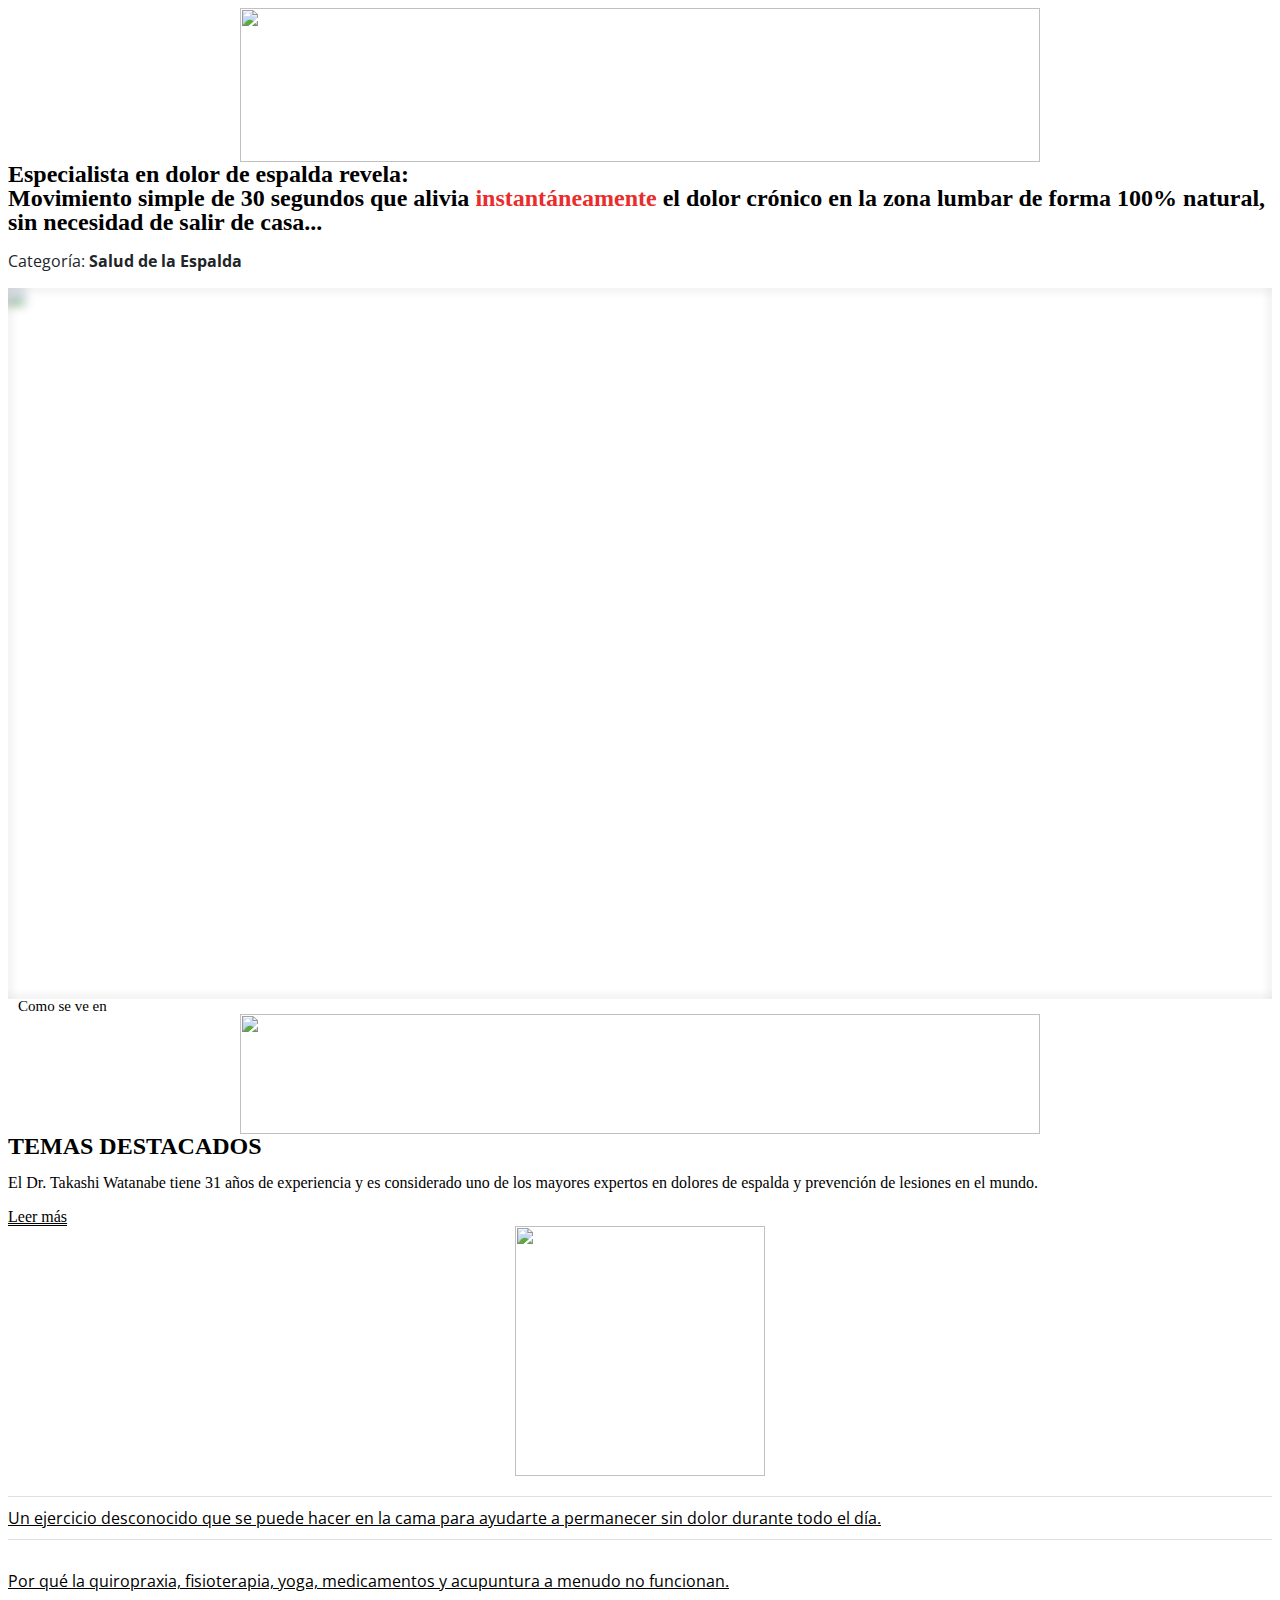
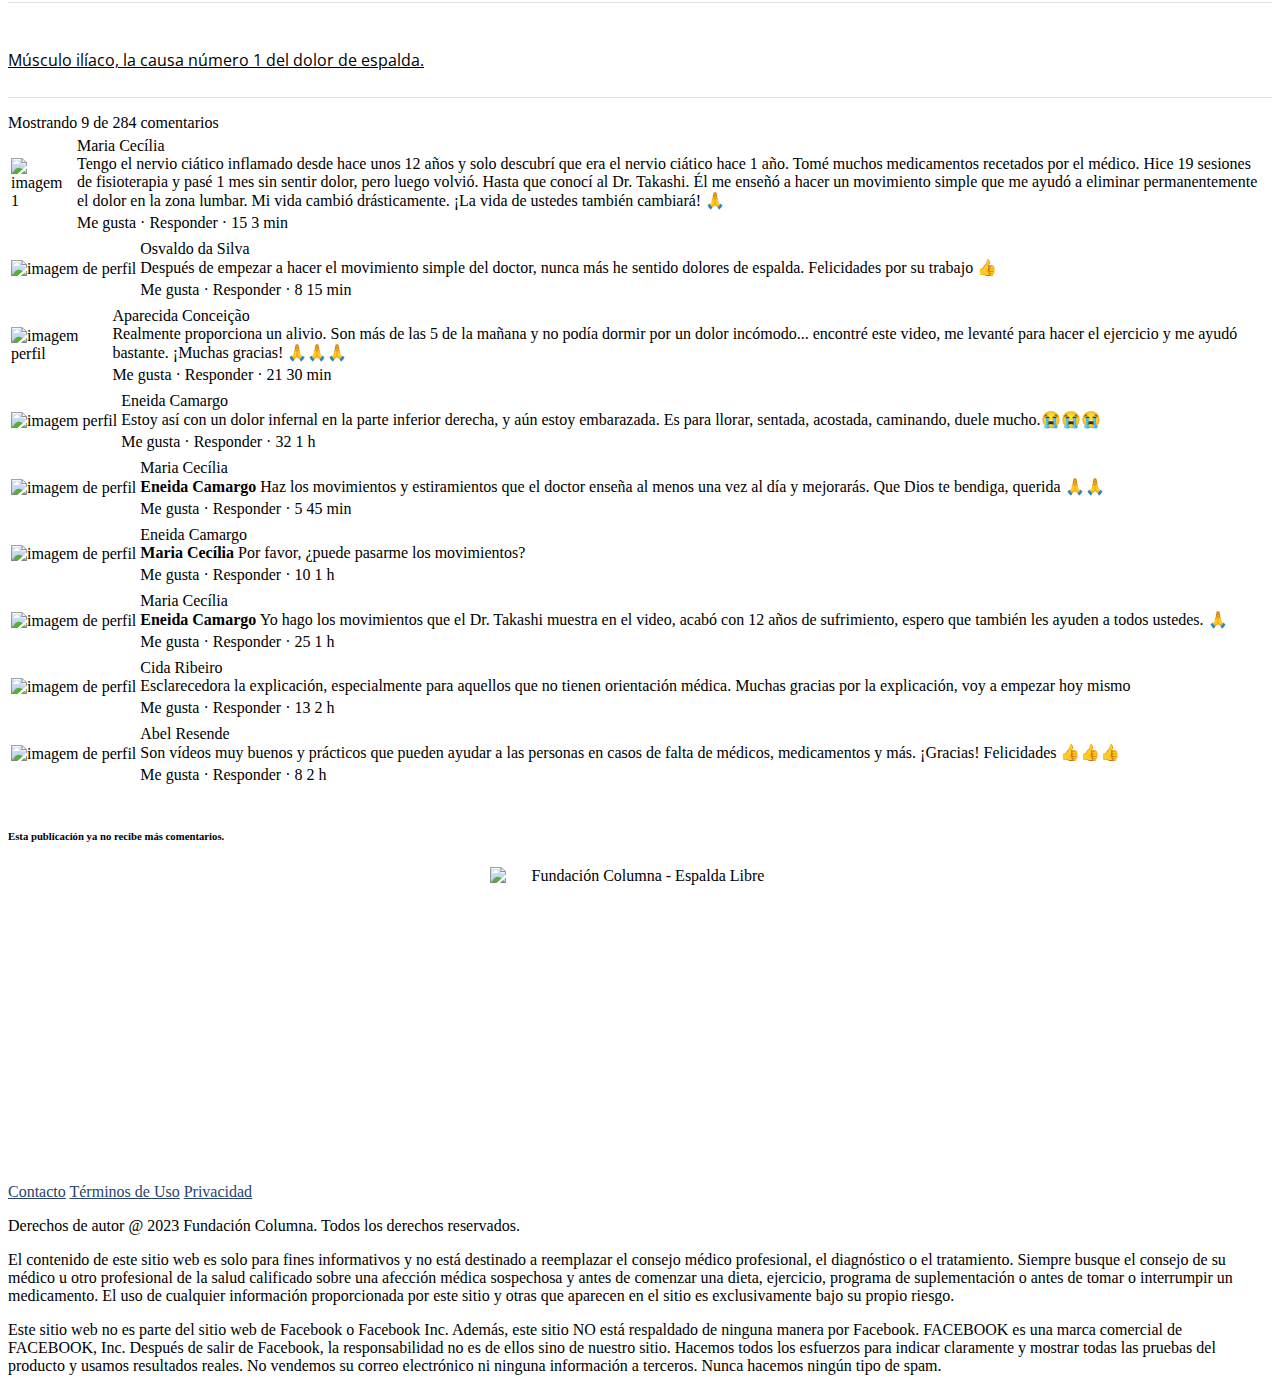
==== index.html @ f982127f "Update index.html" ====
<!DOCTYPE html>
<html lang="pt-BR">
<head>
	
	<!-- Meta Pixel Code -->
<script>
  !function(f,b,e,v,n,t,s)
  {if(f.fbq)return;n=f.fbq=function(){n.callMethod?
  n.callMethod.apply(n,arguments):n.queue.push(arguments)};
  if(!f._fbq)f._fbq=n;n.push=n;n.loaded=!0;n.version='2.0';
  n.queue=[];t=b.createElement(e);t.async=!0;
  t.src=v;s=b.getElementsByTagName(e)[0];
  s.parentNode.insertBefore(t,s)}(window, document,'script',
  'https://connect.facebook.net/en_US/fbevents.js');
  fbq('init', '266253519256606');
  fbq('track', 'PageView');
</script>
<noscript><img height="1" width="1" style="display:none"
  src="https://www.facebook.com/tr?id=997345321676891&ev=PageView&noscript=1"
/></noscript>
<!-- End Meta Pixel Code -->
	
	<meta charset="UTF-8">
		<title>Fundacion Columna &#8211; Espalda Libre</title>
<meta name='robots' content='max-image-preview:large' />
<script type='application/javascript'>console.log('PixelYourSite Free version 9.3.6');</script>
<link rel="alternate" type="application/rss+xml" title="Feed para Fundacion Columna &raquo;" href="https://fundacioncolumna.site/feed/" />
<link rel="alternate" type="application/rss+xml" title="Feed de comentários para Fundacion Columna &raquo;" href="https://fundacioncolumna.site/comments/feed/" />
<script>
window._wpemojiSettings = {"baseUrl":"https:\/\/s.w.org\/images\/core\/emoji\/14.0.0\/72x72\/","ext":".png","svgUrl":"https:\/\/s.w.org\/images\/core\/emoji\/14.0.0\/svg\/","svgExt":".svg","source":{"concatemoji":"https:\/\/fundacioncolumna.site\/wp-includes\/js\/wp-emoji-release.min.js?ver=6.2"}};
/*! This file is auto-generated */
!function(e,a,t){var n,r,o,i=a.createElement("canvas"),p=i.getContext&&i.getContext("2d");function s(e,t){p.clearRect(0,0,i.width,i.height),p.fillText(e,0,0);e=i.toDataURL();return p.clearRect(0,0,i.width,i.height),p.fillText(t,0,0),e===i.toDataURL()}function c(e){var t=a.createElement("script");t.src=e,t.defer=t.type="text/javascript",a.getElementsByTagName("head")[0].appendChild(t)}for(o=Array("flag","emoji"),t.supports={everything:!0,everythingExceptFlag:!0},r=0;r<o.length;r++)t.supports[o[r]]=function(e){if(p&&p.fillText)switch(p.textBaseline="top",p.font="600 32px Arial",e){case"flag":return s("\ud83c\udff3\ufe0f\u200d\u26a7\ufe0f","\ud83c\udff3\ufe0f\u200b\u26a7\ufe0f")?!1:!s("\ud83c\uddfa\ud83c\uddf3","\ud83c\uddfa\u200b\ud83c\uddf3")&&!s("\ud83c\udff4\udb40\udc67\udb40\udc62\udb40\udc65\udb40\udc6e\udb40\udc67\udb40\udc7f","\ud83c\udff4\u200b\udb40\udc67\u200b\udb40\udc62\u200b\udb40\udc65\u200b\udb40\udc6e\u200b\udb40\udc67\u200b\udb40\udc7f");case"emoji":return!s("\ud83e\udef1\ud83c\udffb\u200d\ud83e\udef2\ud83c\udfff","\ud83e\udef1\ud83c\udffb\u200b\ud83e\udef2\ud83c\udfff")}return!1}(o[r]),t.supports.everything=t.supports.everything&&t.supports[o[r]],"flag"!==o[r]&&(t.supports.everythingExceptFlag=t.supports.everythingExceptFlag&&t.supports[o[r]]);t.supports.everythingExceptFlag=t.supports.everythingExceptFlag&&!t.supports.flag,t.DOMReady=!1,t.readyCallback=function(){t.DOMReady=!0},t.supports.everything||(n=function(){t.readyCallback()},a.addEventListener?(a.addEventListener("DOMContentLoaded",n,!1),e.addEventListener("load",n,!1)):(e.attachEvent("onload",n),a.attachEvent("onreadystatechange",function(){"complete"===a.readyState&&t.readyCallback()})),(e=t.source||{}).concatemoji?c(e.concatemoji):e.wpemoji&&e.twemoji&&(c(e.twemoji),c(e.wpemoji)))}(window,document,window._wpemojiSettings);
</script>
<style>
img.wp-smiley,
img.emoji {
	display: inline !important;
	border: none !important;
	box-shadow: none !important;
	height: 1em !important;
	width: 1em !important;
	margin: 0 0.07em !important;
	vertical-align: -0.1em !important;
	background: none !important;
	padding: 0 !important;
}
</style>
	<link rel='stylesheet' id='wp-block-library-css' href='https://fundacioncolumna.site/wp-includes/css/dist/block-library/style.min.css?ver=6.2' media='all' />
<link rel='stylesheet' id='classic-theme-styles-css' href='https://fundacioncolumna.site/wp-includes/css/classic-themes.min.css?ver=6.2' media='all' />
<style id='global-styles-inline-css'>
body{--wp--preset--color--black: #000000;--wp--preset--color--cyan-bluish-gray: #abb8c3;--wp--preset--color--white: #ffffff;--wp--preset--color--pale-pink: #f78da7;--wp--preset--color--vivid-red: #cf2e2e;--wp--preset--color--luminous-vivid-orange: #ff6900;--wp--preset--color--luminous-vivid-amber: #fcb900;--wp--preset--color--light-green-cyan: #7bdcb5;--wp--preset--color--vivid-green-cyan: #00d084;--wp--preset--color--pale-cyan-blue: #8ed1fc;--wp--preset--color--vivid-cyan-blue: #0693e3;--wp--preset--color--vivid-purple: #9b51e0;--wp--preset--gradient--vivid-cyan-blue-to-vivid-purple: linear-gradient(135deg,rgba(6,147,227,1) 0%,rgb(155,81,224) 100%);--wp--preset--gradient--light-green-cyan-to-vivid-green-cyan: linear-gradient(135deg,rgb(122,220,180) 0%,rgb(0,208,130) 100%);--wp--preset--gradient--luminous-vivid-amber-to-luminous-vivid-orange: linear-gradient(135deg,rgba(252,185,0,1) 0%,rgba(255,105,0,1) 100%);--wp--preset--gradient--luminous-vivid-orange-to-vivid-red: linear-gradient(135deg,rgba(255,105,0,1) 0%,rgb(207,46,46) 100%);--wp--preset--gradient--very-light-gray-to-cyan-bluish-gray: linear-gradient(135deg,rgb(238,238,238) 0%,rgb(169,184,195) 100%);--wp--preset--gradient--cool-to-warm-spectrum: linear-gradient(135deg,rgb(74,234,220) 0%,rgb(151,120,209) 20%,rgb(207,42,186) 40%,rgb(238,44,130) 60%,rgb(251,105,98) 80%,rgb(254,248,76) 100%);--wp--preset--gradient--blush-light-purple: linear-gradient(135deg,rgb(255,206,236) 0%,rgb(152,150,240) 100%);--wp--preset--gradient--blush-bordeaux: linear-gradient(135deg,rgb(254,205,165) 0%,rgb(254,45,45) 50%,rgb(107,0,62) 100%);--wp--preset--gradient--luminous-dusk: linear-gradient(135deg,rgb(255,203,112) 0%,rgb(199,81,192) 50%,rgb(65,88,208) 100%);--wp--preset--gradient--pale-ocean: linear-gradient(135deg,rgb(255,245,203) 0%,rgb(182,227,212) 50%,rgb(51,167,181) 100%);--wp--preset--gradient--electric-grass: linear-gradient(135deg,rgb(202,248,128) 0%,rgb(113,206,126) 100%);--wp--preset--gradient--midnight: linear-gradient(135deg,rgb(2,3,129) 0%,rgb(40,116,252) 100%);--wp--preset--duotone--dark-grayscale: url('#wp-duotone-dark-grayscale');--wp--preset--duotone--grayscale: url('#wp-duotone-grayscale');--wp--preset--duotone--purple-yellow: url('#wp-duotone-purple-yellow');--wp--preset--duotone--blue-red: url('#wp-duotone-blue-red');--wp--preset--duotone--midnight: url('#wp-duotone-midnight');--wp--preset--duotone--magenta-yellow: url('#wp-duotone-magenta-yellow');--wp--preset--duotone--purple-green: url('#wp-duotone-purple-green');--wp--preset--duotone--blue-orange: url('#wp-duotone-blue-orange');--wp--preset--font-size--small: 13px;--wp--preset--font-size--medium: 20px;--wp--preset--font-size--large: 36px;--wp--preset--font-size--x-large: 42px;--wp--preset--spacing--20: 0.44rem;--wp--preset--spacing--30: 0.67rem;--wp--preset--spacing--40: 1rem;--wp--preset--spacing--50: 1.5rem;--wp--preset--spacing--60: 2.25rem;--wp--preset--spacing--70: 3.38rem;--wp--preset--spacing--80: 5.06rem;--wp--preset--shadow--natural: 6px 6px 9px rgba(0, 0, 0, 0.2);--wp--preset--shadow--deep: 12px 12px 50px rgba(0, 0, 0, 0.4);--wp--preset--shadow--sharp: 6px 6px 0px rgba(0, 0, 0, 0.2);--wp--preset--shadow--outlined: 6px 6px 0px -3px rgba(255, 255, 255, 1), 6px 6px rgba(0, 0, 0, 1);--wp--preset--shadow--crisp: 6px 6px 0px rgba(0, 0, 0, 1);}:where(.is-layout-flex){gap: 0.5em;}body .is-layout-flow > .alignleft{float: left;margin-inline-start: 0;margin-inline-end: 2em;}body .is-layout-flow > .alignright{float: right;margin-inline-start: 2em;margin-inline-end: 0;}body .is-layout-flow > .aligncenter{margin-left: auto !important;margin-right: auto !important;}body .is-layout-constrained > .alignleft{float: left;margin-inline-start: 0;margin-inline-end: 2em;}body .is-layout-constrained > .alignright{float: right;margin-inline-start: 2em;margin-inline-end: 0;}body .is-layout-constrained > .aligncenter{margin-left: auto !important;margin-right: auto !important;}body .is-layout-constrained > :where(:not(.alignleft):not(.alignright):not(.alignfull)){max-width: var(--wp--style--global--content-size);margin-left: auto !important;margin-right: auto !important;}body .is-layout-constrained > .alignwide{max-width: var(--wp--style--global--wide-size);}body .is-layout-flex{display: flex;}body .is-layout-flex{flex-wrap: wrap;align-items: center;}body .is-layout-flex > *{margin: 0;}:where(.wp-block-columns.is-layout-flex){gap: 2em;}.has-black-color{color: var(--wp--preset--color--black) !important;}.has-cyan-bluish-gray-color{color: var(--wp--preset--color--cyan-bluish-gray) !important;}.has-white-color{color: var(--wp--preset--color--white) !important;}.has-pale-pink-color{color: var(--wp--preset--color--pale-pink) !important;}.has-vivid-red-color{color: var(--wp--preset--color--vivid-red) !important;}.has-luminous-vivid-orange-color{color: var(--wp--preset--color--luminous-vivid-orange) !important;}.has-luminous-vivid-amber-color{color: var(--wp--preset--color--luminous-vivid-amber) !important;}.has-light-green-cyan-color{color: var(--wp--preset--color--light-green-cyan) !important;}.has-vivid-green-cyan-color{color: var(--wp--preset--color--vivid-green-cyan) !important;}.has-pale-cyan-blue-color{color: var(--wp--preset--color--pale-cyan-blue) !important;}.has-vivid-cyan-blue-color{color: var(--wp--preset--color--vivid-cyan-blue) !important;}.has-vivid-purple-color{color: var(--wp--preset--color--vivid-purple) !important;}.has-black-background-color{background-color: var(--wp--preset--color--black) !important;}.has-cyan-bluish-gray-background-color{background-color: var(--wp--preset--color--cyan-bluish-gray) !important;}.has-white-background-color{background-color: var(--wp--preset--color--white) !important;}.has-pale-pink-background-color{background-color: var(--wp--preset--color--pale-pink) !important;}.has-vivid-red-background-color{background-color: var(--wp--preset--color--vivid-red) !important;}.has-luminous-vivid-orange-background-color{background-color: var(--wp--preset--color--luminous-vivid-orange) !important;}.has-luminous-vivid-amber-background-color{background-color: var(--wp--preset--color--luminous-vivid-amber) !important;}.has-light-green-cyan-background-color{background-color: var(--wp--preset--color--light-green-cyan) !important;}.has-vivid-green-cyan-background-color{background-color: var(--wp--preset--color--vivid-green-cyan) !important;}.has-pale-cyan-blue-background-color{background-color: var(--wp--preset--color--pale-cyan-blue) !important;}.has-vivid-cyan-blue-background-color{background-color: var(--wp--preset--color--vivid-cyan-blue) !important;}.has-vivid-purple-background-color{background-color: var(--wp--preset--color--vivid-purple) !important;}.has-black-border-color{border-color: var(--wp--preset--color--black) !important;}.has-cyan-bluish-gray-border-color{border-color: var(--wp--preset--color--cyan-bluish-gray) !important;}.has-white-border-color{border-color: var(--wp--preset--color--white) !important;}.has-pale-pink-border-color{border-color: var(--wp--preset--color--pale-pink) !important;}.has-vivid-red-border-color{border-color: var(--wp--preset--color--vivid-red) !important;}.has-luminous-vivid-orange-border-color{border-color: var(--wp--preset--color--luminous-vivid-orange) !important;}.has-luminous-vivid-amber-border-color{border-color: var(--wp--preset--color--luminous-vivid-amber) !important;}.has-light-green-cyan-border-color{border-color: var(--wp--preset--color--light-green-cyan) !important;}.has-vivid-green-cyan-border-color{border-color: var(--wp--preset--color--vivid-green-cyan) !important;}.has-pale-cyan-blue-border-color{border-color: var(--wp--preset--color--pale-cyan-blue) !important;}.has-vivid-cyan-blue-border-color{border-color: var(--wp--preset--color--vivid-cyan-blue) !important;}.has-vivid-purple-border-color{border-color: var(--wp--preset--color--vivid-purple) !important;}.has-vivid-cyan-blue-to-vivid-purple-gradient-background{background: var(--wp--preset--gradient--vivid-cyan-blue-to-vivid-purple) !important;}.has-light-green-cyan-to-vivid-green-cyan-gradient-background{background: var(--wp--preset--gradient--light-green-cyan-to-vivid-green-cyan) !important;}.has-luminous-vivid-amber-to-luminous-vivid-orange-gradient-background{background: var(--wp--preset--gradient--luminous-vivid-amber-to-luminous-vivid-orange) !important;}.has-luminous-vivid-orange-to-vivid-red-gradient-background{background: var(--wp--preset--gradient--luminous-vivid-orange-to-vivid-red) !important;}.has-very-light-gray-to-cyan-bluish-gray-gradient-background{background: var(--wp--preset--gradient--very-light-gray-to-cyan-bluish-gray) !important;}.has-cool-to-warm-spectrum-gradient-background{background: var(--wp--preset--gradient--cool-to-warm-spectrum) !important;}.has-blush-light-purple-gradient-background{background: var(--wp--preset--gradient--blush-light-purple) !important;}.has-blush-bordeaux-gradient-background{background: var(--wp--preset--gradient--blush-bordeaux) !important;}.has-luminous-dusk-gradient-background{background: var(--wp--preset--gradient--luminous-dusk) !important;}.has-pale-ocean-gradient-background{background: var(--wp--preset--gradient--pale-ocean) !important;}.has-electric-grass-gradient-background{background: var(--wp--preset--gradient--electric-grass) !important;}.has-midnight-gradient-background{background: var(--wp--preset--gradient--midnight) !important;}.has-small-font-size{font-size: var(--wp--preset--font-size--small) !important;}.has-medium-font-size{font-size: var(--wp--preset--font-size--medium) !important;}.has-large-font-size{font-size: var(--wp--preset--font-size--large) !important;}.has-x-large-font-size{font-size: var(--wp--preset--font-size--x-large) !important;}
.wp-block-navigation a:where(:not(.wp-element-button)){color: inherit;}
:where(.wp-block-columns.is-layout-flex){gap: 2em;}
.wp-block-pullquote{font-size: 1.5em;line-height: 1.6;}
</style>
<link rel='stylesheet' id='hello-elementor-css' href='https://fundacioncolumna.site/wp-content/themes/hello-elementor/style.min.css?ver=2.7.1' media='all' />
<link rel='stylesheet' id='hello-elementor-theme-style-css' href='https://fundacioncolumna.site/wp-content/themes/hello-elementor/theme.min.css?ver=2.7.1' media='all' />
<link rel='stylesheet' id='elementor-frontend-css' href='https://fundacioncolumna.site/wp-content/plugins/elementor/assets/css/frontend-lite.min.css?ver=3.12.2' media='all' />
<link rel='stylesheet' id='elementor-post-4-css' href='https://fundacioncolumna.site/wp-content/uploads/elementor/css/post-4.css?ver=1682363270' media='all' />
<link data-minify="1" rel='stylesheet' id='elementor-icons-css' href='https://fundacioncolumna.site/wp-content/cache/min/1/wp-content/plugins/elementor/assets/lib/eicons/css/elementor-icons.min.css?ver=1683383417' media='all' />
<link data-minify="1" rel='stylesheet' id='swiper-css' href='https://fundacioncolumna.site/wp-content/cache/min/1/wp-content/plugins/elementor/assets/lib/swiper/v8/css/swiper.min.css?ver=1683383417' media='all' />
<link rel='stylesheet' id='elementor-pro-css' href='https://fundacioncolumna.site/wp-content/plugins/elementor-pro/assets/css/frontend-lite.min.css?ver=3.7.5' media='all' />
<link rel='stylesheet' id='elementor-global-css' href='https://fundacioncolumna.site/wp-content/uploads/elementor/css/global.css?ver=1682363271' media='all' />
<link rel='stylesheet' id='elementor-post-75-css' href='https://fundacioncolumna.site/wp-content/uploads/elementor/css/post-75.css?ver=1683198271' media='all' />
<link rel='stylesheet' id='google-fonts-1-css' href='https://fonts.googleapis.com/css?family=Roboto%3A100%2C100italic%2C200%2C200italic%2C300%2C300italic%2C400%2C400italic%2C500%2C500italic%2C600%2C600italic%2C700%2C700italic%2C800%2C800italic%2C900%2C900italic%7CRoboto+Slab%3A100%2C100italic%2C200%2C200italic%2C300%2C300italic%2C400%2C400italic%2C500%2C500italic%2C600%2C600italic%2C700%2C700italic%2C800%2C800italic%2C900%2C900italic%7CSofia+Sans+Condensed%3A100%2C100italic%2C200%2C200italic%2C300%2C300italic%2C400%2C400italic%2C500%2C500italic%2C600%2C600italic%2C700%2C700italic%2C800%2C800italic%2C900%2C900italic%7COpen+Sans%3A100%2C100italic%2C200%2C200italic%2C300%2C300italic%2C400%2C400italic%2C500%2C500italic%2C600%2C600italic%2C700%2C700italic%2C800%2C800italic%2C900%2C900italic&#038;display=swap&#038;ver=6.2' media='all' />
<link rel="preconnect" href="https://fonts.gstatic.com/" crossorigin><script src='https://fundacioncolumna.site/wp-includes/js/jquery/jquery.min.js?ver=3.6.3' id='jquery-core-js'></script>
<script src='https://fundacioncolumna.site/wp-includes/js/jquery/jquery-migrate.min.js?ver=3.4.0' id='jquery-migrate-js'></script>
<script src='https://fundacioncolumna.site/wp-content/plugins/pixelyoursite/dist/scripts/jquery.bind-first-0.2.3.min.js?ver=6.2' id='jquery-bind-first-js'></script>
<script src='https://fundacioncolumna.site/wp-content/plugins/pixelyoursite/dist/scripts/js.cookie-2.1.3.min.js?ver=2.1.3' id='js-cookie-pys-js'></script>
<script id='pys-js-extra'>
	
</script>
<script src='https://fundacioncolumna.site/wp-content/plugins/pixelyoursite/dist/scripts/public.js?ver=9.3.6' id='pys-js'></script>
<link rel="https://api.w.org/" href="https://fundacioncolumna.site/wp-json/" /><link rel="alternate" type="application/json" href="https://fundacioncolumna.site/wp-json/wp/v2/pages/75" /><link rel="EditURI" type="application/rsd+xml" title="RSD" href="https://fundacioncolumna.site/xmlrpc.php?rsd" />
<link rel="wlwmanifest" type="application/wlwmanifest+xml" href="https://fundacioncolumna.site/wp-includes/wlwmanifest.xml" />
<meta name="generator" content="WordPress 6.2" />
<link rel="canonical" href="https://fundacioncolumna.site/" />
<link rel='shortlink' href='https://fundacioncolumna.site/' />
<link rel="alternate" type="application/json+oembed" href="https://fundacioncolumna.site/wp-json/oembed/1.0/embed?url=https%3A%2F%2Ffundacioncolumna.site%2F" />
<link rel="alternate" type="text/xml+oembed" href="https://fundacioncolumna.site/wp-json/oembed/1.0/embed?url=https%3A%2F%2Ffundacioncolumna.site%2F&#038;format=xml" />
<script>
	function expand(param) {
		param.style.display = (param.style.display == "none") ? "block" : "none";
	}
	function read_toggle(id, more, less) {
		el = document.getElementById("readlink" + id);
		el.innerHTML = (el.innerHTML == more) ? less : more;
		expand(document.getElementById("read" + id));
	}
	</script><meta name="generator" content="Elementor 3.12.2; features: e_dom_optimization, e_optimized_assets_loading, e_optimized_css_loading, a11y_improvements, additional_custom_breakpoints; settings: css_print_method-external, google_font-enabled, font_display-swap">
<link rel="icon" href="https://fundacioncolumna.site/wp-content/uploads/2023/04/Espalda-Libre-Fundacion-Columna-150x150.png" sizes="32x32" />
<link rel="icon" href="https://fundacioncolumna.site/wp-content/uploads/2023/04/Espalda-Libre-Fundacion-Columna.png" sizes="192x192" />
<link rel="apple-touch-icon" href="https://fundacioncolumna.site/wp-content/uploads/2023/04/Espalda-Libre-Fundacion-Columna.png" />
<meta name="msapplication-TileImage" content="https://fundacioncolumna.site/wp-content/uploads/2023/04/Espalda-Libre-Fundacion-Columna.png" />
<style type="text/css">

*[id^='readlink'] {
 font-weight: normal;
 color: #000000;
 background: #ffffff;
 padding: 0px;
 border-bottom: 1px solid #000000;
 -webkit-box-shadow: none !important;
 box-shadow: none !important;
 -webkit-transition: none !important;
}

*[id^='readlink']:hover {
 font-weight: normal;
 color: #191919;
 padding: 0px;
 border-bottom: 1px solid #000000;
}

*[id^='readlink']:focus {
 outline: none;
 color: #000000;
}

</style>
	<meta name="viewport" content="width=device-width, initial-scale=1.0, viewport-fit=cover" /></head>
<body data-rsssl=1 class="home page-template page-template-elementor_canvas page page-id-75 wp-custom-logo elementor-default elementor-template-canvas elementor-kit-4 elementor-page elementor-page-75">
	<svg xmlns="http://www.w3.org/2000/svg" viewBox="0 0 0 0" width="0" height="0" focusable="false" role="none" style="visibility: hidden; position: absolute; left: -9999px; overflow: hidden;" ><defs><filter id="wp-duotone-dark-grayscale"><feColorMatrix color-interpolation-filters="sRGB" type="matrix" values=" .299 .587 .114 0 0 .299 .587 .114 0 0 .299 .587 .114 0 0 .299 .587 .114 0 0 " /><feComponentTransfer color-interpolation-filters="sRGB" ><feFuncR type="table" tableValues="0 0.49803921568627" /><feFuncG type="table" tableValues="0 0.49803921568627" /><feFuncB type="table" tableValues="0 0.49803921568627" /><feFuncA type="table" tableValues="1 1" /></feComponentTransfer><feComposite in2="SourceGraphic" operator="in" /></filter></defs></svg><svg xmlns="http://www.w3.org/2000/svg" viewBox="0 0 0 0" width="0" height="0" focusable="false" role="none" style="visibility: hidden; position: absolute; left: -9999px; overflow: hidden;" ><defs><filter id="wp-duotone-grayscale"><feColorMatrix color-interpolation-filters="sRGB" type="matrix" values=" .299 .587 .114 0 0 .299 .587 .114 0 0 .299 .587 .114 0 0 .299 .587 .114 0 0 " /><feComponentTransfer color-interpolation-filters="sRGB" ><feFuncR type="table" tableValues="0 1" /><feFuncG type="table" tableValues="0 1" /><feFuncB type="table" tableValues="0 1" /><feFuncA type="table" tableValues="1 1" /></feComponentTransfer><feComposite in2="SourceGraphic" operator="in" /></filter></defs></svg><svg xmlns="http://www.w3.org/2000/svg" viewBox="0 0 0 0" width="0" height="0" focusable="false" role="none" style="visibility: hidden; position: absolute; left: -9999px; overflow: hidden;" ><defs><filter id="wp-duotone-purple-yellow"><feColorMatrix color-interpolation-filters="sRGB" type="matrix" values=" .299 .587 .114 0 0 .299 .587 .114 0 0 .299 .587 .114 0 0 .299 .587 .114 0 0 " /><feComponentTransfer color-interpolation-filters="sRGB" ><feFuncR type="table" tableValues="0.54901960784314 0.98823529411765" /><feFuncG type="table" tableValues="0 1" /><feFuncB type="table" tableValues="0.71764705882353 0.25490196078431" /><feFuncA type="table" tableValues="1 1" /></feComponentTransfer><feComposite in2="SourceGraphic" operator="in" /></filter></defs></svg><svg xmlns="http://www.w3.org/2000/svg" viewBox="0 0 0 0" width="0" height="0" focusable="false" role="none" style="visibility: hidden; position: absolute; left: -9999px; overflow: hidden;" ><defs><filter id="wp-duotone-blue-red"><feColorMatrix color-interpolation-filters="sRGB" type="matrix" values=" .299 .587 .114 0 0 .299 .587 .114 0 0 .299 .587 .114 0 0 .299 .587 .114 0 0 " /><feComponentTransfer color-interpolation-filters="sRGB" ><feFuncR type="table" tableValues="0 1" /><feFuncG type="table" tableValues="0 0.27843137254902" /><feFuncB type="table" tableValues="0.5921568627451 0.27843137254902" /><feFuncA type="table" tableValues="1 1" /></feComponentTransfer><feComposite in2="SourceGraphic" operator="in" /></filter></defs></svg><svg xmlns="http://www.w3.org/2000/svg" viewBox="0 0 0 0" width="0" height="0" focusable="false" role="none" style="visibility: hidden; position: absolute; left: -9999px; overflow: hidden;" ><defs><filter id="wp-duotone-midnight"><feColorMatrix color-interpolation-filters="sRGB" type="matrix" values=" .299 .587 .114 0 0 .299 .587 .114 0 0 .299 .587 .114 0 0 .299 .587 .114 0 0 " /><feComponentTransfer color-interpolation-filters="sRGB" ><feFuncR type="table" tableValues="0 0" /><feFuncG type="table" tableValues="0 0.64705882352941" /><feFuncB type="table" tableValues="0 1" /><feFuncA type="table" tableValues="1 1" /></feComponentTransfer><feComposite in2="SourceGraphic" operator="in" /></filter></defs></svg><svg xmlns="http://www.w3.org/2000/svg" viewBox="0 0 0 0" width="0" height="0" focusable="false" role="none" style="visibility: hidden; position: absolute; left: -9999px; overflow: hidden;" ><defs><filter id="wp-duotone-magenta-yellow"><feColorMatrix color-interpolation-filters="sRGB" type="matrix" values=" .299 .587 .114 0 0 .299 .587 .114 0 0 .299 .587 .114 0 0 .299 .587 .114 0 0 " /><feComponentTransfer color-interpolation-filters="sRGB" ><feFuncR type="table" tableValues="0.78039215686275 1" /><feFuncG type="table" tableValues="0 0.94901960784314" /><feFuncB type="table" tableValues="0.35294117647059 0.47058823529412" /><feFuncA type="table" tableValues="1 1" /></feComponentTransfer><feComposite in2="SourceGraphic" operator="in" /></filter></defs></svg><svg xmlns="http://www.w3.org/2000/svg" viewBox="0 0 0 0" width="0" height="0" focusable="false" role="none" style="visibility: hidden; position: absolute; left: -9999px; overflow: hidden;" ><defs><filter id="wp-duotone-purple-green"><feColorMatrix color-interpolation-filters="sRGB" type="matrix" values=" .299 .587 .114 0 0 .299 .587 .114 0 0 .299 .587 .114 0 0 .299 .587 .114 0 0 " /><feComponentTransfer color-interpolation-filters="sRGB" ><feFuncR type="table" tableValues="0.65098039215686 0.40392156862745" /><feFuncG type="table" tableValues="0 1" /><feFuncB type="table" tableValues="0.44705882352941 0.4" /><feFuncA type="table" tableValues="1 1" /></feComponentTransfer><feComposite in2="SourceGraphic" operator="in" /></filter></defs></svg><svg xmlns="http://www.w3.org/2000/svg" viewBox="0 0 0 0" width="0" height="0" focusable="false" role="none" style="visibility: hidden; position: absolute; left: -9999px; overflow: hidden;" ><defs><filter id="wp-duotone-blue-orange"><feColorMatrix color-interpolation-filters="sRGB" type="matrix" values=" .299 .587 .114 0 0 .299 .587 .114 0 0 .299 .587 .114 0 0 .299 .587 .114 0 0 " /><feComponentTransfer color-interpolation-filters="sRGB" ><feFuncR type="table" tableValues="0.098039215686275 1" /><feFuncG type="table" tableValues="0 0.66274509803922" /><feFuncB type="table" tableValues="0.84705882352941 0.41960784313725" /><feFuncA type="table" tableValues="1 1" /></feComponentTransfer><feComposite in2="SourceGraphic" operator="in" /></filter></defs></svg>		<div data-elementor-type="wp-page" data-elementor-id="75" class="elementor elementor-75">
									<section class="elementor-section elementor-top-section elementor-element elementor-element-3f40f321 elementor-section-boxed elementor-section-height-default elementor-section-height-default" data-id="3f40f321" data-element_type="section" data-settings="{&quot;background_background&quot;:&quot;classic&quot;,&quot;sticky&quot;:&quot;top&quot;,&quot;sticky_on&quot;:[&quot;desktop&quot;,&quot;tablet&quot;,&quot;mobile&quot;],&quot;sticky_offset&quot;:0,&quot;sticky_effects_offset&quot;:0}">
						<div class="elementor-container elementor-column-gap-default">
					<div class="elementor-column elementor-col-100 elementor-top-column elementor-element elementor-element-4ec5fe04" data-id="4ec5fe04" data-element_type="column">
			<div class="elementor-widget-wrap elementor-element-populated">
								<div class="elementor-element elementor-element-52085bce elementor-widget elementor-widget-image" data-id="52085bce" data-element_type="widget" data-widget_type="image.default">
				<div class="elementor-widget-container">
			<style>/*! elementor - v3.12.2 - 23-04-2023 */
.elementor-widget-image{text-align:center}.elementor-widget-image a{display:inline-block}.elementor-widget-image a img[src$=".svg"]{width:48px}.elementor-widget-image img{vertical-align:middle;display:inline-block}</style>												<img decoding="async" width="800" height="154" src="https://fundacioncolumna.site/wp-content/uploads/2023/04/Espalda-libre-_2000-×-385-px_-_1_-1024x197.webp" class="attachment-large size-large wp-image-104" alt="" loading="lazy" srcset="https://fundacioncolumna.site/wp-content/uploads/2023/04/Espalda-libre-_2000-×-385-px_-_1_-1024x197.webp 1024w, https://fundacioncolumna.site/wp-content/uploads/2023/04/Espalda-libre-_2000-×-385-px_-_1_-300x58.webp 300w, https://fundacioncolumna.site/wp-content/uploads/2023/04/Espalda-libre-_2000-×-385-px_-_1_-768x148.webp 768w, https://fundacioncolumna.site/wp-content/uploads/2023/04/Espalda-libre-_2000-×-385-px_-_1_-1536x296.webp 1536w, https://fundacioncolumna.site/wp-content/uploads/2023/04/Espalda-libre-_2000-×-385-px_-_1_.webp 2000w" sizes="(max-width: 800px) 100vw, 800px" />															</div>
				</div>
					</div>
		</div>
							</div>
		</section>
				<section class="elementor-section elementor-top-section elementor-element elementor-element-643b943f elementor-section-boxed elementor-section-height-default elementor-section-height-default" data-id="643b943f" data-element_type="section" data-settings="{&quot;background_background&quot;:&quot;classic&quot;}">
						<div class="elementor-container elementor-column-gap-default">
					<div class="elementor-column elementor-col-66 elementor-top-column elementor-element elementor-element-6e1f7dbf" data-id="6e1f7dbf" data-element_type="column">
			<div class="elementor-widget-wrap elementor-element-populated">
								<div class="elementor-element elementor-element-337eaff1 elementor-widget elementor-widget-heading" data-id="337eaff1" data-element_type="widget" data-widget_type="heading.default">
				<div class="elementor-widget-container">
			<style>/*! elementor - v3.12.2 - 23-04-2023 */
.elementor-heading-title{padding:0;margin:0;line-height:1}.elementor-widget-heading .elementor-heading-title[class*=elementor-size-]>a{color:inherit;font-size:inherit;line-height:inherit}.elementor-widget-heading .elementor-heading-title.elementor-size-small{font-size:15px}.elementor-widget-heading .elementor-heading-title.elementor-size-medium{font-size:19px}.elementor-widget-heading .elementor-heading-title.elementor-size-large{font-size:29px}.elementor-widget-heading .elementor-heading-title.elementor-size-xl{font-size:39px}.elementor-widget-heading .elementor-heading-title.elementor-size-xxl{font-size:59px}</style><h2 class="elementor-heading-title elementor-size-default">Especialista en dolor de espalda revela:




</h2>		</div>
				</div>
				<div class="elementor-element elementor-element-6d9d92bb elementor-widget elementor-widget-heading" data-id="6d9d92bb" data-element_type="widget" data-widget_type="heading.default">
				<div class="elementor-widget-container">
			<h2 class="elementor-heading-title elementor-size-default">Movimiento simple de 30 segundos que alivia <font color="#EA2C2C">instantáneamente</font> el dolor crónico en la zona lumbar de forma 100% natural, sin necesidad de salir de casa...



</h2>		</div>
				</div>
				<div class="elementor-element elementor-element-5760d36e elementor-widget elementor-widget-text-editor" data-id="5760d36e" data-element_type="widget" data-widget_type="text-editor.default">
				<div class="elementor-widget-container">
			<style>/*! elementor - v3.12.2 - 23-04-2023 */
.elementor-widget-text-editor.elementor-drop-cap-view-stacked .elementor-drop-cap{background-color:#69727d;color:#fff}.elementor-widget-text-editor.elementor-drop-cap-view-framed .elementor-drop-cap{color:#69727d;border:3px solid;background-color:transparent}.elementor-widget-text-editor:not(.elementor-drop-cap-view-default) .elementor-drop-cap{margin-top:8px}.elementor-widget-text-editor:not(.elementor-drop-cap-view-default) .elementor-drop-cap-letter{width:1em;height:1em}.elementor-widget-text-editor .elementor-drop-cap{float:left;text-align:center;line-height:1;font-size:50px}.elementor-widget-text-editor .elementor-drop-cap-letter{display:inline-block}</style>				<header style="color: #212529; font-family: 'Open Sans', sans-serif;"><p style="margin-bottom: 1rem;">Categoría: <strong>Salud de la Espalda</strong></p></header>						</div>
				</div>
				<div class="elementor-element elementor-element-1f4f31b5 elementor-widget elementor-widget-html" data-id="1f4f31b5" data-element_type="widget" data-widget_type="html.default">
				<div class="elementor-widget-container">
			<div id="vid_64584b3c2c5fbe00092301ac" style="position:relative;width:100%;padding: 56.25% 0 0;"><img id="thumb_64584b3c2c5fbe00092301ac" src="https://images.converteai.net/d0ff653e-30c9-4f21-b1ea-51f76fc7be2c/players/64584b3c2c5fbe00092301ac/thumbnail.jpg" style="position:absolute;top:0;left:0;width:100%;height:100%;object-fit:cover;display:block;"><div id="backdrop_64584b3c2c5fbe00092301ac" style="position:absolute;top:0;width:100%;height:100%;-webkit-backdrop-filter:blur(5px);backdrop-filter:blur(5px);"></div></div><script type="text/javascript" id="scr_64584b3c2c5fbe00092301ac">var s=document.createElement("script");s.src="https://scripts.converteai.net/d0ff653e-30c9-4f21-b1ea-51f76fc7be2c/players/64584b3c2c5fbe00092301ac/player.js",s.async=!0,document.head.appendChild(s);</script>

<link rel="preload" href="https://scripts.converteai.net/d0ff653e-30c9-4f21-b1ea-51f76fc7be2c/players/64584b3c2c5fbe00092301ac/player.js" as="script">
<link rel="preload" href="https://cdn.converteai.net/lib/js/smartplayer/v1/smartplayer.min.js" as="script">
<link rel="preload" href="https://images.converteai.net/d0ff653e-30c9-4f21-b1ea-51f76fc7be2c/players/64584b3c2c5fbe00092301ac/thumbnail.jpg" as="image">
<link rel="preload" href="https://cdn.converteai.net/d0ff653e-30c9-4f21-b1ea-51f76fc7be2c/645849deaac9bc00093d6282/main.m3u8" as="fetch">
<link rel="dns-prefetch" href="https://cdn.converteai.net">
<link rel="dns-prefetch" href="https://scripts.converteai.net">
<link rel="dns-prefetch" href="https://images.converteai.net">
<link rel="dns-prefetch" href="https://api.vturb.com.br">		</div>
				</div>
				<div class="elementor-element elementor-element-242b70a3 elementor-widget-divider--view-line_text elementor-widget-divider--element-align-center elementor-widget elementor-widget-divider" data-id="242b70a3" data-element_type="widget" data-widget_type="divider.default">
				<div class="elementor-widget-container">
			<style>/*! elementor - v3.12.2 - 23-04-2023 */
.elementor-widget-divider{--divider-border-style:none;--divider-border-width:1px;--divider-color:#0c0d0e;--divider-icon-size:20px;--divider-element-spacing:10px;--divider-pattern-height:24px;--divider-pattern-size:20px;--divider-pattern-url:none;--divider-pattern-repeat:repeat-x}.elementor-widget-divider .elementor-divider{display:flex}.elementor-widget-divider .elementor-divider__text{font-size:15px;line-height:1;max-width:95%}.elementor-widget-divider .elementor-divider__element{margin:0 var(--divider-element-spacing);flex-shrink:0}.elementor-widget-divider .elementor-icon{font-size:var(--divider-icon-size)}.elementor-widget-divider .elementor-divider-separator{display:flex;margin:0;direction:ltr}.elementor-widget-divider--view-line_icon .elementor-divider-separator,.elementor-widget-divider--view-line_text .elementor-divider-separator{align-items:center}.elementor-widget-divider--view-line_icon .elementor-divider-separator:after,.elementor-widget-divider--view-line_icon .elementor-divider-separator:before,.elementor-widget-divider--view-line_text .elementor-divider-separator:after,.elementor-widget-divider--view-line_text .elementor-divider-separator:before{display:block;content:"";border-bottom:0;flex-grow:1;border-top:var(--divider-border-width) var(--divider-border-style) var(--divider-color)}.elementor-widget-divider--element-align-left .elementor-divider .elementor-divider-separator>.elementor-divider__svg:first-of-type{flex-grow:0;flex-shrink:100}.elementor-widget-divider--element-align-left .elementor-divider-separator:before{content:none}.elementor-widget-divider--element-align-left .elementor-divider__element{margin-left:0}.elementor-widget-divider--element-align-right .elementor-divider .elementor-divider-separator>.elementor-divider__svg:last-of-type{flex-grow:0;flex-shrink:100}.elementor-widget-divider--element-align-right .elementor-divider-separator:after{content:none}.elementor-widget-divider--element-align-right .elementor-divider__element{margin-right:0}.elementor-widget-divider:not(.elementor-widget-divider--view-line_text):not(.elementor-widget-divider--view-line_icon) .elementor-divider-separator{border-top:var(--divider-border-width) var(--divider-border-style) var(--divider-color)}.elementor-widget-divider--separator-type-pattern{--divider-border-style:none}.elementor-widget-divider--separator-type-pattern.elementor-widget-divider--view-line .elementor-divider-separator,.elementor-widget-divider--separator-type-pattern:not(.elementor-widget-divider--view-line) .elementor-divider-separator:after,.elementor-widget-divider--separator-type-pattern:not(.elementor-widget-divider--view-line) .elementor-divider-separator:before,.elementor-widget-divider--separator-type-pattern:not([class*=elementor-widget-divider--view]) .elementor-divider-separator{width:100%;min-height:var(--divider-pattern-height);-webkit-mask-size:var(--divider-pattern-size) 100%;mask-size:var(--divider-pattern-size) 100%;-webkit-mask-repeat:var(--divider-pattern-repeat);mask-repeat:var(--divider-pattern-repeat);background-color:var(--divider-color);-webkit-mask-image:var(--divider-pattern-url);mask-image:var(--divider-pattern-url)}.elementor-widget-divider--no-spacing{--divider-pattern-size:auto}.elementor-widget-divider--bg-round{--divider-pattern-repeat:round}.rtl .elementor-widget-divider .elementor-divider__text{direction:rtl}.e-con-inner>.elementor-widget-divider,.e-con>.elementor-widget-divider{width:var(--container-widget-width,100%);--flex-grow:var(--container-widget-flex-grow)}</style>		<div class="elementor-divider">
			<span class="elementor-divider-separator">
							<span class="elementor-divider__text elementor-divider__element">
				Como se ve en				</span>
						</span>
		</div>
				</div>
				</div>
				<div class="elementor-element elementor-element-303c99d5 elementor-widget elementor-widget-image" data-id="303c99d5" data-element_type="widget" data-widget_type="image.default">
				<div class="elementor-widget-container">
															<img decoding="async" width="800" height="120" src="https://fundacioncolumna.site/wp-content/uploads/2023/04/As-seen-in-_1_.webp" class="attachment-large size-large wp-image-90" alt="" loading="lazy" srcset="https://fundacioncolumna.site/wp-content/uploads/2023/04/As-seen-in-_1_.webp 1000w, https://fundacioncolumna.site/wp-content/uploads/2023/04/As-seen-in-_1_-300x45.webp 300w, https://fundacioncolumna.site/wp-content/uploads/2023/04/As-seen-in-_1_-768x115.webp 768w" sizes="(max-width: 800px) 100vw, 800px" />															</div>
				</div>
					</div>
		</div>
				<div class="elementor-column elementor-col-33 elementor-top-column elementor-element elementor-element-20828111" data-id="20828111" data-element_type="column">
			<div class="elementor-widget-wrap elementor-element-populated">
								<div class="elementor-element elementor-element-5c2ea72b elementor-widget elementor-widget-heading" data-id="5c2ea72b" data-element_type="widget" data-widget_type="heading.default">
				<div class="elementor-widget-container">
			<h2 class="elementor-heading-title elementor-size-default">TEMAS DESTACADOS</h2>		</div>
				</div>
				<div class="elementor-element elementor-element-741d67ec elementor-widget elementor-widget-text-editor" data-id="741d67ec" data-element_type="widget" data-widget_type="text-editor.default">
				<div class="elementor-widget-container">
							<p>El Dr. Takashi Watanabe tiene 31 años de experiencia y es considerado uno de los mayores expertos en dolores de espalda y prevención de lesiones en el mundo.</p>						</div>
				</div>
				<div class="elementor-element elementor-element-63dfc1d2 elementor-widget elementor-widget-shortcode" data-id="63dfc1d2" data-element_type="widget" data-widget_type="shortcode.default">
				<div class="elementor-widget-container">
					<div class="elementor-shortcode"><span><a onclick="read_toggle(333630478, 'Leer más', 'Leer menos'); return false;" class="read-link" id="readlink333630478" style="readlink" href="#">Leer más</a></span>
<div class="read_div" id="read333630478" style="display: none;"> Ele já ajudou mais de 31.591 pessoas a eliminar completamente suas dores nas costas e no nervo ciático. Sua lista de clientes incluem desde pessoas comuns até jogadores de futebol da NFL, jogadores da NBA, lutadores de MMA, atores de Hollywood que desempenham papéis físicos importantes e até mesmo residentes de casas de repouso. </div></div>
				</div>
				</div>
				<div class="elementor-element elementor-element-d26ec1d elementor-widget elementor-widget-image" data-id="d26ec1d" data-element_type="widget" data-widget_type="image.default">
				<div class="elementor-widget-container">
															<img decoding="async" width="250" height="250" src="https://fundacioncolumna.site/wp-content/uploads/2023/04/takashi-1.png" class="attachment-large size-large wp-image-26" alt="" loading="lazy" srcset="https://fundacioncolumna.site/wp-content/uploads/2023/04/takashi-1.png 250w, https://fundacioncolumna.site/wp-content/uploads/2023/04/takashi-1-150x150.png 150w" sizes="(max-width: 250px) 100vw, 250px" />															</div>
				</div>
				<div class="elementor-element elementor-element-4b82b1f4 elementor-widget__width-initial elementor-widget elementor-widget-text-editor" data-id="4b82b1f4" data-element_type="widget" data-widget_type="text-editor.default">
				<div class="elementor-widget-container">
							<ul style="margin-top: 20px; margin-bottom: 1rem; list-style: none; padding-left: 0px; color: #212529; font-family: 'Open Sans', sans-serif; font-size: 16px; background-color: #ffffff;"><li class="" style="border-bottom: 1px solid #dde2dc; padding-bottom: 10px; padding-top: 10px; border-top: 1px solid #dde2dc;"><span style="color: #000000;"><a style="color: #000000;" href="https://protocoloreductor.online/" target="_blank" rel="noopener">Un ejercicio desconocido que se puede hacer en la cama para ayudarte a permanecer sin dolor durante todo el día.</a></span></li></ul>						</div>
				</div>
				<div class="elementor-element elementor-element-7a6945d1 elementor-widget__width-initial elementor-widget elementor-widget-text-editor" data-id="7a6945d1" data-element_type="widget" data-widget_type="text-editor.default">
				<div class="elementor-widget-container">
							<ul style="margin-top: 20px; margin-bottom: 1rem; list-style: none; padding-left: 0px; color: #212529; font-family: 'Open Sans', sans-serif; font-size: 16px; background-color: #ffffff;"><li style="border-bottom: 1px solid #dde2dc; padding-bottom: 10px; padding-top: 10px;"><span style="color: #000000;"><a style="color: #000000;" href="https://protocoloreductor.online/" target="_blank" rel="noopener">Por qué la quiropraxia, fisioterapia, yoga, medicamentos y acupuntura a menudo no funcionan.</a></span></li></ul>						</div>
				</div>
				<div class="elementor-element elementor-element-1f7991d2 elementor-widget__width-initial elementor-widget elementor-widget-text-editor" data-id="1f7991d2" data-element_type="widget" data-widget_type="text-editor.default">
				<div class="elementor-widget-container">
							<ul style="margin-top: 20px; margin-bottom: 1rem; list-style: none; padding-left: 0px; color: #212529; font-family: 'Open Sans', sans-serif; font-size: 16px; background-color: #ffffff;"><li style="list-style-type: none;"><ul style="margin-top: 20px; margin-bottom: 1rem; list-style: none; padding-left: 0px; color: #212529; font-family: 'Open Sans', sans-serif; font-size: 16px; background-color: #ffffff;"><li style="border-bottom: 1px solid #dde2dc; padding-bottom: 10px; padding-top: 10px;"><p><span style="color: #000000;"><a style="color: #000000;" href="https://protocoloreductor.online/" target="_blank" rel="noopener">Músculo ilíaco, la causa número 1 del dolor de espalda.</a></span></p></li><li> </li></ul></li></ul>						</div>
				</div>
					</div>
		</div>
							</div>
		</section>
				<section class="elementor-section elementor-top-section elementor-element elementor-element-2e74a63e elementor-section-boxed elementor-section-height-default elementor-section-height-default" data-id="2e74a63e" data-element_type="section" data-settings="{&quot;background_background&quot;:&quot;classic&quot;}">
						<div class="elementor-container elementor-column-gap-default">
					<div class="elementor-column elementor-col-100 elementor-top-column elementor-element elementor-element-26749010" data-id="26749010" data-element_type="column">
			<div class="elementor-widget-wrap elementor-element-populated">
								<div class="elementor-element elementor-element-2f0a60a7 elementor-widget elementor-widget-html" data-id="2f0a60a7" data-element_type="widget" data-widget_type="html.default">
				<div class="elementor-widget-container">
			 <section class="py-lg-2 py-sm-2">
      <div class="fakebook fb-comments left">
        <section class="comments">
          <div class="container">
            <div class="row justify-content-center">
              <div class="col-lg-12">
                <div class="fb-comments" style="margin-top: 5px;">
                  <div class="fb-comments-header"><span class="strong">Mostrando 9 de 284 comentarios</span></div>
                  <div class="fb-comments-wrapper">
                    <table class="fb-comments-comment">
                      <tbody>
                        <tr>
                          <td rowspan="3" class="fb-comments-comment-img"><img decoding="async" loading="lazy" src="https://costaslivre.site/wp-content/uploads/2022/11/293765685_119469420810541_3448458718366110944_n.webp"
                              id="1" width="48" height="48" alt="imagem 1" /></td>
                        </tr>
                        <tr>
                          <td class="fb-comments-comment-text">
                            <font class="fb-comments-comment-name">
                              <name id="nome-1">Maria Cecília</name>
                            </font> <br />
                            <span id="c-1">Tengo el nervio ciático inflamado desde hace unos 12 años y solo descubrí que era el nervio ciático hace 1 año. Tomé muchos medicamentos recetados por el médico. Hice 19 sesiones de fisioterapia y pasé 1 mes sin sentir dolor, pero luego volvió. Hasta que conocí al Dr. Takashi. Él me enseñó a hacer un movimiento simple que me ayudó a eliminar permanentemente el dolor en la zona lumbar. Mi vida cambió drásticamente. ¡La vida de ustedes también cambiará! 🙏</span>
                          </td>
                        </tr>
                        <tr>
                          <td class="fb-comments-comment-actions">
                            <like>Me gusta</like> · <reply>Responder</reply> · <likes>15</likes>
                            <date>3 min</date>
                          </td>
                        </tr>
                      </tbody>
                    </table>
                  </div>
                  <div class="fb-comments-wrapper">
                    <table class="fb-comments-comment">
                      <tbody>
                        <tr>
                          <td rowspan="3" class="fb-comments-comment-img"><img decoding="async" loading="lazy" id="2" width="48" height="48" alt="imagem de perfil"
                              src="https://costaslivre.site/wp-content/uploads/2022/11/AnyConv.com__image-1.webp" /></td>
                        </tr>
                        <tr>
                          <td class="fb-comments-comment-text">
                            <font class="fb-comments-comment-name">
                              <name id="nome-2">Osvaldo da Silva</name>
                            </font> <br />
                            <span id="c-2"> Después de empezar a hacer el movimiento simple del doctor, nunca más he sentido dolores de espalda. Felicidades por su trabajo 👍 </span>
                          </td>
                        </tr>
                        <tr>
                          <td class="fb-comments-comment-actions">
                            <like>Me gusta</like> · <reply>Responder</reply> · <likes>8</likes>
                            <date> 15 min</date>
                          </td>
                        </tr>
                      </tbody>
                    </table>
                  </div>
                  <div class="fb-comments-wrapper">
                    
                  <div class="fb-comments-wrapper">
                    <table class="fb-comments-comment">
                      <tbody>
                        <tr>
                          <td rowspan="3" class="fb-comments-comment-img"><img decoding="async" loading="lazy" id="4" width="48" height="48" alt="imagem perfil"
                              src="https://costaslivre.site/wp-content/uploads/2022/11/aparecida.jpg" /></td>
                        </tr>
                        <tr>
                          <td class="fb-comments-comment-text">
                            <font class="fb-comments-comment-name">
                              <name id="nome-4">Aparecida Conceição</name>
                            </font> <br />
                            <span id="c-4"> Realmente proporciona un alivio. Son más de las 5 de la mañana y no podía dormir por un dolor incómodo... encontré este video, me levanté para hacer el ejercicio y me ayudó bastante. ¡Muchas gracias! 🙏🙏🙏  </span>
                          </td>
                        </tr>
                        <tr>
                          <td class="fb-comments-comment-actions">
                            <like>Me gusta</like> · <reply>Responder</reply> · <likes>21</likes>
                            <date>30 min</date>
                          </td>
                        </tr>
                      </tbody>
                    </table>
                  </div>
                  <div class="fb-comments-wrapper">
                    <table class="fb-comments-comment">
                      <tbody>
                        <tr>
                          <td rowspan="3" class="fb-comments-comment-img"><img decoding="async" loading="lazy" id="5" width="48" height="48" alt="imagem perfil"
                              src="https://costaslivre.site/wp-content/uploads/2022/11/AnyConv.com__image-2.webp" /></td>
                        </tr>
                        <tr>
                          <td class="fb-comments-comment-text">
                            <font class="fb-comments-comment-name">
                              <name id="nome-5">Eneida Camargo</name>
                            </font> <br />
                            <span id="c-5"> Estoy así con un dolor infernal en la parte inferior derecha, y aún estoy embarazada. Es para llorar, sentada, acostada, caminando, duele mucho.😭😭😭 </span>
                          </td>
                        </tr>
                        <tr>
                          <td class="fb-comments-comment-actions">
                            <like>Me gusta</like> · <reply>Responder</reply> · <likes>32</likes>
                            <date>1 h</date>
                          </td>
                        </tr>
                      </tbody>
                    </table>
                  </div>
                  <div class="fb-comments-reply-wrapper">
                    <table class="fb-comments-comment">
                      <tbody>
                        <tr>
                          <td rowspan="3" class="fb-comments-comment-img"><img decoding="async" loading="lazy" id="6" width="48" height="48" alt="imagem de perfil"
                              src="https://costaslivre.site/wp-content/uploads/2022/11/293765685_119469420810541_3448458718366110944_n.webp" /></td>
                        </tr>
                        <tr>
                          <td class="fb-comments-comment-text">
                            <font class="fb-comments-comment-name">
                              <name id="nome-6">Maria Cecília</name>
                            </font> <br />
                            <span id="c-6"> <b>Eneida Camargo</b> Haz los movimientos y estiramientos que el doctor enseña al menos una vez al día y mejorarás. Que Dios te bendiga, querida 🙏🙏 </span>
                          </td>
                        </tr>
                        <tr>
                          <td class="fb-comments-comment-actions">
                            <like>Me gusta</like> · <reply>Responder</reply> · <likes>5</likes>
                            <date>45 min</date>
                          </td>
                        </tr>
                      </tbody>
                    </table>
                  </div>
                  <div class="fb-comments-reply-wrapper">
                    <table class="fb-comments-comment">
                      <tbody>
                        <tr>
                          <td rowspan="3" class="fb-comments-comment-img"><img decoding="async" loading="lazy" id="7" width="48" height="48" alt="imagem de perfil"
                              src="https://costaslivre.site/wp-content/uploads/2022/11/AnyConv.com__image-2.webp" /></td>
                        </tr>
                        <tr>
                          <td class="fb-comments-comment-text">
                            <font class="fb-comments-comment-name">
                              <name id="nome-7">Eneida Camargo</name>
                            </font> <br />
                            <span id="c-7"> <b>Maria Cecília</b> Por favor, ¿puede pasarme los movimientos?</span>
                          </td>
                        </tr>
                        <tr>
                          <td class="fb-comments-comment-actions">
                            <like>Me gusta</like> · <reply>Responder</reply> · <likes>10</likes>
                            <date>1 h</date>
                          </td>
                        </tr>
                      </tbody>
                    </table>
                  </div>
                  <div class="fb-comments-reply-wrapper">
                    <table class="fb-comments-comment">
                      <tbody>
                        <tr>
                          <td rowspan="3" class="fb-comments-comment-img"><img decoding="async" loading="lazy" id="8" width="48" height="48" alt="imagem de perfil"
                              src="https://costaslivre.site/wp-content/uploads/2022/11/293765685_119469420810541_3448458718366110944_n.webp" /></td>
                        </tr>
                        <tr>
                          <td class="fb-comments-comment-text">
                            <font class="fb-comments-comment-name">
                              <name id="nome-8">Maria Cecília</name>
                            </font> <br />
                            <span id="c-8"> <b>Eneida Camargo</b> Yo hago los movimientos que el Dr. Takashi muestra en el video, acabó con 12 años de sufrimiento, espero que también les ayuden a todos ustedes. 🙏 </span>
                          </td>
                        </tr>
                        <tr>
                          <td class="fb-comments-comment-actions">
                            <like>Me gusta</like> · <reply>Responder</reply> · <likes>25</likes>
                            <date>1 h</date>
                          </td>
                        </tr>
                      </tbody>
                    </table>
                  </div>
                  <div class="fb-comments-wrapper">
                    <table class="fb-comments-comment">
                      <tbody>
                        <tr>
                          <td rowspan="3" class="fb-comments-comment-img"><img decoding="async" loading="lazy" id="9" width="48" height="48" alt="imagem de perfil"
                              src="https://costaslivre.site/wp-content/uploads/2022/11/307752526_609946864110220_8902908977419130344_n.webp" /></td>
                        </tr>
                        <tr>
                          <td class="fb-comments-comment-text">
                            <font class="fb-comments-comment-name">
                              <name id="nome-9">Cida Ribeiro</name>
                            </font> <br />
                            <span id="c-9"> Esclarecedora la explicación, especialmente para aquellos que no tienen orientación médica. Muchas gracias por la explicación, voy a empezar hoy mismo </span>
                          </td>
                        </tr>
                        <tr>
                          <td class="fb-comments-comment-actions">
                            <like>Me gusta</like> · <reply>Responder</reply> · <likes>13</likes>
                            <date>2 h</date>
                          </td>
                        </tr>
                      </tbody>
                    </table>
                  </div>
                  <div class="fb-comments-wrapper">
                    <table class="fb-comments-comment">
                      <tbody>
                        <tr>
                          <td rowspan="3" class="fb-comments-comment-img"><img decoding="async" loading="lazy" id="9" width="48" height="48" alt="imagem de perfil"
                              src="https://costaslivre.site/wp-content/uploads/2022/11/300264981_491124849681922_7643244557001473399_n.webp" /></td>
                        </tr>
                        <tr>
                          <td class="fb-comments-comment-text">
                            <font class="fb-comments-comment-name">
                              <name id="nome-9">Abel Resende</name>
                            </font> <br />
                            <span id="c-9"> Son vídeos muy buenos y prácticos que pueden ayudar a las personas en casos de falta de médicos, medicamentos y más. ¡Gracias! Felicidades 👍👍👍 </span>
                          </td>
                        </tr>
                        <tr>
                          <td class="fb-comments-comment-actions">
                            <like>Me gusta</like> · <reply>Responder</reply> · <likes>8</likes>
                            <date>2 h</date>
                          </td>
                        </tr>
                      </tbody>
                    </table>
                  </div>
        </section>
        <br>
        <h6 class="fakebook muted mt-1 mb-1 center">Esta publicación ya no recibe más comentarios.</h6>
<div class="mt-lg-1 mt-sm-1"></div>
      </div>		</div>
				</div>
					</div>
		</div>
							</div>
		</section>
				<section class="elementor-section elementor-top-section elementor-element elementor-element-1675c31a elementor-section-boxed elementor-section-height-default elementor-section-height-default" data-id="1675c31a" data-element_type="section" data-settings="{&quot;background_background&quot;:&quot;classic&quot;}">
						<div class="elementor-container elementor-column-gap-default">
					<div class="elementor-column elementor-col-100 elementor-top-column elementor-element elementor-element-56eb59a5" data-id="56eb59a5" data-element_type="column">
			<div class="elementor-widget-wrap elementor-element-populated">
								<div class="elementor-element elementor-element-635c908a elementor-widget elementor-widget-image" data-id="635c908a" data-element_type="widget" data-widget_type="image.default">
				<div class="elementor-widget-container">
															<img decoding="async" width="300" height="300" src="https://fundacioncolumna.site/wp-content/uploads/2023/04/Espalda-Libre-Fundacion-Columna.png" class="attachment-large size-large wp-image-78" alt="Fundación Columna - Espalda Libre" loading="lazy" srcset="https://fundacioncolumna.site/wp-content/uploads/2023/04/Espalda-Libre-Fundacion-Columna.png 300w, https://fundacioncolumna.site/wp-content/uploads/2023/04/Espalda-Libre-Fundacion-Columna-150x150.png 150w" sizes="(max-width: 300px) 100vw, 300px" />															</div>
				</div>
				<div class="elementor-element elementor-element-7c03d3b elementor-widget elementor-widget-text-editor" data-id="7c03d3b" data-element_type="widget" data-widget_type="text-editor.default">
				<div class="elementor-widget-container">
							<p><span style="color: #274470;"><a style="color: #274470;" href="https://fundacioncolumna.site/contacto/" target="_blank" rel="noopener">Contacto</a>    <a style="color: #274470;" href="https://fundacioncolumna.site/terminos-de-uso/" target="_blank" rel="noopener">Términos de Uso</a>    <a style="color: #274470;" href="https://fundacioncolumna.site/privacidad/" target="_blank" rel="noopener">Privacidad</a></span></p>						</div>
				</div>
				<div class="elementor-element elementor-element-5b437946 elementor-widget elementor-widget-text-editor" data-id="5b437946" data-element_type="widget" data-widget_type="text-editor.default">
				<div class="elementor-widget-container">
							<p>Derechos de autor @ 2023 Fundación Columna. Todos los derechos reservados.</p><p>El contenido de este sitio web es solo para fines informativos y no está destinado a reemplazar el consejo médico profesional, el diagnóstico o el tratamiento. Siempre busque el consejo de su médico u otro profesional de la salud calificado sobre una afección médica sospechosa y antes de comenzar una dieta, ejercicio, programa de suplementación o antes de tomar o interrumpir un medicamento. El uso de cualquier información proporcionada por este sitio y otras que aparecen en el sitio es exclusivamente bajo su propio riesgo.</p><p>Este sitio web no es parte del sitio web de Facebook o Facebook Inc. Además, este sitio NO está respaldado de ninguna manera por Facebook. FACEBOOK es una marca comercial de FACEBOOK, Inc. Después de salir de Facebook, la responsabilidad no es de ellos sino de nuestro sitio. Hacemos todos los esfuerzos para indicar claramente y mostrar todas las pruebas del producto y usamos resultados reales. No vendemos su correo electrónico ni ninguna información a terceros. Nunca hacemos ningún tipo de spam.</p>						</div>
				</div>
					</div>
		</div>
							</div>
		</section>
							</div>
		
<script id='rocket-browser-checker-js-after'>
"use strict";var _createClass=function(){function defineProperties(target,props){for(var i=0;i<props.length;i++){var descriptor=props[i];descriptor.enumerable=descriptor.enumerable||!1,descriptor.configurable=!0,"value"in descriptor&&(descriptor.writable=!0),Object.defineProperty(target,descriptor.key,descriptor)}}return function(Constructor,protoProps,staticProps){return protoProps&&defineProperties(Constructor.prototype,protoProps),staticProps&&defineProperties(Constructor,staticProps),Constructor}}();function _classCallCheck(instance,Constructor){if(!(instance instanceof Constructor))throw new TypeError("Cannot call a class as a function")}var RocketBrowserCompatibilityChecker=function(){function RocketBrowserCompatibilityChecker(options){_classCallCheck(this,RocketBrowserCompatibilityChecker),this.passiveSupported=!1,this._checkPassiveOption(this),this.options=!!this.passiveSupported&&options}return _createClass(RocketBrowserCompatibilityChecker,[{key:"_checkPassiveOption",value:function(self){try{var options={get passive(){return!(self.passiveSupported=!0)}};window.addEventListener("test",null,options),window.removeEventListener("test",null,options)}catch(err){self.passiveSupported=!1}}},{key:"initRequestIdleCallback",value:function(){!1 in window&&(window.requestIdleCallback=function(cb){var start=Date.now();return setTimeout(function(){cb({didTimeout:!1,timeRemaining:function(){return Math.max(0,50-(Date.now()-start))}})},1)}),!1 in window&&(window.cancelIdleCallback=function(id){return clearTimeout(id)})}},{key:"isDataSaverModeOn",value:function(){return"connection"in navigator&&!0===navigator.connection.saveData}},{key:"supportsLinkPrefetch",value:function(){var elem=document.createElement("link");return elem.relList&&elem.relList.supports&&elem.relList.supports("prefetch")&&window.IntersectionObserver&&"isIntersecting"in IntersectionObserverEntry.prototype}},{key:"isSlowConnection",value:function(){return"connection"in navigator&&"effectiveType"in navigator.connection&&("2g"===navigator.connection.effectiveType||"slow-2g"===navigator.connection.effectiveType)}}]),RocketBrowserCompatibilityChecker}();
</script>
<script id='rocket-preload-links-js-extra'>
var RocketPreloadLinksConfig = {"excludeUris":"\/(?:.+\/)?feed(?:\/(?:.+\/?)?)?$|\/(?:.+\/)?embed\/|\/(index\\.php\/)?wp\\-json(\/.*|$)|\/refer\/|\/go\/|\/recommend\/|\/recommends\/","usesTrailingSlash":"1","imageExt":"jpg|jpeg|gif|png|tiff|bmp|webp|avif|pdf|doc|docx|xls|xlsx|php","fileExt":"jpg|jpeg|gif|png|tiff|bmp|webp|avif|pdf|doc|docx|xls|xlsx|php|html|htm","siteUrl":"https:\/\/fundacioncolumna.site","onHoverDelay":"100","rateThrottle":"3"};
</script>
<script id='rocket-preload-links-js-after'>
(function() {
"use strict";var r="function"==typeof Symbol&&"symbol"==typeof Symbol.iterator?function(e){return typeof e}:function(e){return e&&"function"==typeof Symbol&&e.constructor===Symbol&&e!==Symbol.prototype?"symbol":typeof e},e=function(){function i(e,t){for(var n=0;n<t.length;n++){var i=t[n];i.enumerable=i.enumerable||!1,i.configurable=!0,"value"in i&&(i.writable=!0),Object.defineProperty(e,i.key,i)}}return function(e,t,n){return t&&i(e.prototype,t),n&&i(e,n),e}}();function i(e,t){if(!(e instanceof t))throw new TypeError("Cannot call a class as a function")}var t=function(){function n(e,t){i(this,n),this.browser=e,this.config=t,this.options=this.browser.options,this.prefetched=new Set,this.eventTime=null,this.threshold=1111,this.numOnHover=0}return e(n,[{key:"init",value:function(){!this.browser.supportsLinkPrefetch()||this.browser.isDataSaverModeOn()||this.browser.isSlowConnection()||(this.regex={excludeUris:RegExp(this.config.excludeUris,"i"),images:RegExp(".("+this.config.imageExt+")$","i"),fileExt:RegExp(".("+this.config.fileExt+")$","i")},this._initListeners(this))}},{key:"_initListeners",value:function(e){-1<this.config.onHoverDelay&&document.addEventListener("mouseover",e.listener.bind(e),e.listenerOptions),document.addEventListener("mousedown",e.listener.bind(e),e.listenerOptions),document.addEventListener("touchstart",e.listener.bind(e),e.listenerOptions)}},{key:"listener",value:function(e){var t=e.target.closest("a"),n=this._prepareUrl(t);if(null!==n)switch(e.type){case"mousedown":case"touchstart":this._addPrefetchLink(n);break;case"mouseover":this._earlyPrefetch(t,n,"mouseout")}}},{key:"_earlyPrefetch",value:function(t,e,n){var i=this,r=setTimeout(function(){if(r=null,0===i.numOnHover)setTimeout(function(){return i.numOnHover=0},1e3);else if(i.numOnHover>i.config.rateThrottle)return;i.numOnHover++,i._addPrefetchLink(e)},this.config.onHoverDelay);t.addEventListener(n,function e(){t.removeEventListener(n,e,{passive:!0}),null!==r&&(clearTimeout(r),r=null)},{passive:!0})}},{key:"_addPrefetchLink",value:function(i){return this.prefetched.add(i.href),new Promise(function(e,t){var n=document.createElement("link");n.rel="prefetch",n.href=i.href,n.onload=e,n.onerror=t,document.head.appendChild(n)}).catch(function(){})}},{key:"_prepareUrl",value:function(e){if(null===e||"object"!==(void 0===e?"undefined":r(e))||!1 in e||-1===["http:","https:"].indexOf(e.protocol))return null;var t=e.href.substring(0,this.config.siteUrl.length),n=this._getPathname(e.href,t),i={original:e.href,protocol:e.protocol,origin:t,pathname:n,href:t+n};return this._isLinkOk(i)?i:null}},{key:"_getPathname",value:function(e,t){var n=t?e.substring(this.config.siteUrl.length):e;return n.startsWith("/")||(n="/"+n),this._shouldAddTrailingSlash(n)?n+"/":n}},{key:"_shouldAddTrailingSlash",value:function(e){return this.config.usesTrailingSlash&&!e.endsWith("/")&&!this.regex.fileExt.test(e)}},{key:"_isLinkOk",value:function(e){return null!==e&&"object"===(void 0===e?"undefined":r(e))&&(!this.prefetched.has(e.href)&&e.origin===this.config.siteUrl&&-1===e.href.indexOf("?")&&-1===e.href.indexOf("#")&&!this.regex.excludeUris.test(e.href)&&!this.regex.images.test(e.href))}}],[{key:"run",value:function(){"undefined"!=typeof RocketPreloadLinksConfig&&new n(new RocketBrowserCompatibilityChecker({capture:!0,passive:!0}),RocketPreloadLinksConfig).init()}}]),n}();t.run();
}());
</script>
<script src='https://fundacioncolumna.site/wp-content/themes/hello-elementor/assets/js/hello-frontend.min.js?ver=1.0.0' id='hello-theme-frontend-js'></script>
<script src='https://fundacioncolumna.site/wp-content/plugins/elementor-pro/assets/js/webpack-pro.runtime.min.js?ver=3.7.5' id='elementor-pro-webpack-runtime-js'></script>
<script src='https://fundacioncolumna.site/wp-content/plugins/elementor/assets/js/webpack.runtime.min.js?ver=3.12.2' id='elementor-webpack-runtime-js'></script>
<script src='https://fundacioncolumna.site/wp-content/plugins/elementor/assets/js/frontend-modules.min.js?ver=3.12.2' id='elementor-frontend-modules-js'></script>
<script src='https://fundacioncolumna.site/wp-includes/js/dist/vendor/wp-polyfill-inert.min.js?ver=3.1.2' id='wp-polyfill-inert-js'></script>
<script src='https://fundacioncolumna.site/wp-includes/js/dist/vendor/regenerator-runtime.min.js?ver=0.13.11' id='regenerator-runtime-js'></script>
<script src='https://fundacioncolumna.site/wp-includes/js/dist/vendor/wp-polyfill.min.js?ver=3.15.0' id='wp-polyfill-js'></script>
<script src='https://fundacioncolumna.site/wp-includes/js/dist/hooks.min.js?ver=4169d3cf8e8d95a3d6d5' id='wp-hooks-js'></script>
<script src='https://fundacioncolumna.site/wp-includes/js/dist/i18n.min.js?ver=9e794f35a71bb98672ae' id='wp-i18n-js'></script>
<script id='wp-i18n-js-after'>
wp.i18n.setLocaleData( { 'text direction\u0004ltr': [ 'ltr' ] } );
</script>
<script id='elementor-pro-frontend-js-before'>
var ElementorProFrontendConfig = {"ajaxurl":"https:\/\/fundacioncolumna.site\/wp-admin\/admin-ajax.php","nonce":"82ee6283e6","urls":{"assets":"https:\/\/fundacioncolumna.site\/wp-content\/plugins\/elementor-pro\/assets\/","rest":"https:\/\/fundacioncolumna.site\/wp-json\/"},"shareButtonsNetworks":{"facebook":{"title":"Facebook","has_counter":true},"twitter":{"title":"Twitter"},"linkedin":{"title":"LinkedIn","has_counter":true},"pinterest":{"title":"Pinterest","has_counter":true},"reddit":{"title":"Reddit","has_counter":true},"vk":{"title":"VK","has_counter":true},"odnoklassniki":{"title":"OK","has_counter":true},"tumblr":{"title":"Tumblr"},"digg":{"title":"Digg"},"skype":{"title":"Skype"},"stumbleupon":{"title":"StumbleUpon","has_counter":true},"mix":{"title":"Mix"},"telegram":{"title":"Telegram"},"pocket":{"title":"Pocket","has_counter":true},"xing":{"title":"XING","has_counter":true},"whatsapp":{"title":"WhatsApp"},"email":{"title":"Email"},"print":{"title":"Print"}},"facebook_sdk":{"lang":"pt_BR","app_id":""},"lottie":{"defaultAnimationUrl":"https:\/\/fundacioncolumna.site\/wp-content\/plugins\/elementor-pro\/modules\/lottie\/assets\/animations\/default.json"}};
</script>
<script src='https://fundacioncolumna.site/wp-content/plugins/elementor-pro/assets/js/frontend.min.js?ver=3.7.5' id='elementor-pro-frontend-js'></script>
<script src='https://fundacioncolumna.site/wp-content/plugins/elementor/assets/lib/waypoints/waypoints.min.js?ver=4.0.2' id='elementor-waypoints-js'></script>
<script src='https://fundacioncolumna.site/wp-includes/js/jquery/ui/core.min.js?ver=1.13.2' id='jquery-ui-core-js'></script>
<script id='elementor-frontend-js-before'>
var elementorFrontendConfig = {"environmentMode":{"edit":false,"wpPreview":false,"isScriptDebug":false},"i18n":{"shareOnFacebook":"Compartilhar no Facebook","shareOnTwitter":"Compartilhar no Twitter","pinIt":"Fixar","download":"Baixar","downloadImage":"Baixar imagem","fullscreen":"Tela cheia","zoom":"Zoom","share":"Compartilhar","playVideo":"Reproduzir v\u00eddeo","previous":"Anterior","next":"Pr\u00f3ximo","close":"Fechar"},"is_rtl":false,"breakpoints":{"xs":0,"sm":480,"md":768,"lg":1025,"xl":1440,"xxl":1600},"responsive":{"breakpoints":{"mobile":{"label":"Celular em modo retrato","value":767,"default_value":767,"direction":"max","is_enabled":true},"mobile_extra":{"label":"Celular em modo paisagem","value":880,"default_value":880,"direction":"max","is_enabled":false},"tablet":{"label":"Tablet Portrait","value":1024,"default_value":1024,"direction":"max","is_enabled":true},"tablet_extra":{"label":"Tablet Landscape","value":1200,"default_value":1200,"direction":"max","is_enabled":false},"laptop":{"label":"Laptop","value":1366,"default_value":1366,"direction":"max","is_enabled":false},"widescreen":{"label":"Widescreen","value":2400,"default_value":2400,"direction":"min","is_enabled":false}}},"version":"3.12.2","is_static":false,"experimentalFeatures":{"e_dom_optimization":true,"e_optimized_assets_loading":true,"e_optimized_css_loading":true,"a11y_improvements":true,"additional_custom_breakpoints":true,"e_swiper_latest":true,"theme_builder_v2":true,"hello-theme-header-footer":true,"landing-pages":true,"page-transitions":true,"notes":true,"form-submissions":true,"e_scroll_snap":true},"urls":{"assets":"https:\/\/fundacioncolumna.site\/wp-content\/plugins\/elementor\/assets\/"},"swiperClass":"swiper","settings":{"page":[],"editorPreferences":[]},"kit":{"active_breakpoints":["viewport_mobile","viewport_tablet"],"global_image_lightbox":"yes","lightbox_enable_counter":"yes","lightbox_enable_fullscreen":"yes","lightbox_enable_zoom":"yes","lightbox_enable_share":"yes","lightbox_title_src":"title","lightbox_description_src":"description","hello_header_logo_type":"logo","hello_header_menu_layout":"horizontal","hello_footer_logo_type":"logo"},"post":{"id":75,"title":"Fundacion%20Columna%20%E2%80%93%20Espalda%20Libre","excerpt":"","featuredImage":false}};
</script>
<script src='https://fundacioncolumna.site/wp-content/plugins/elementor/assets/js/frontend.min.js?ver=3.12.2' id='elementor-frontend-js'></script>
<script src='https://fundacioncolumna.site/wp-content/plugins/elementor-pro/assets/js/elements-handlers.min.js?ver=3.7.5' id='pro-elements-handlers-js'></script>
<script src='https://fundacioncolumna.site/wp-content/plugins/elementor-pro/assets/lib/sticky/jquery.sticky.min.js?ver=3.7.5' id='e-sticky-js'></script>
	</body>
</html>

<!-- This website is like a Rocket, isn't it? Performance optimized by WP Rocket. Learn more: https://wp-rocket.me - Debug: cached@1683383417 -->
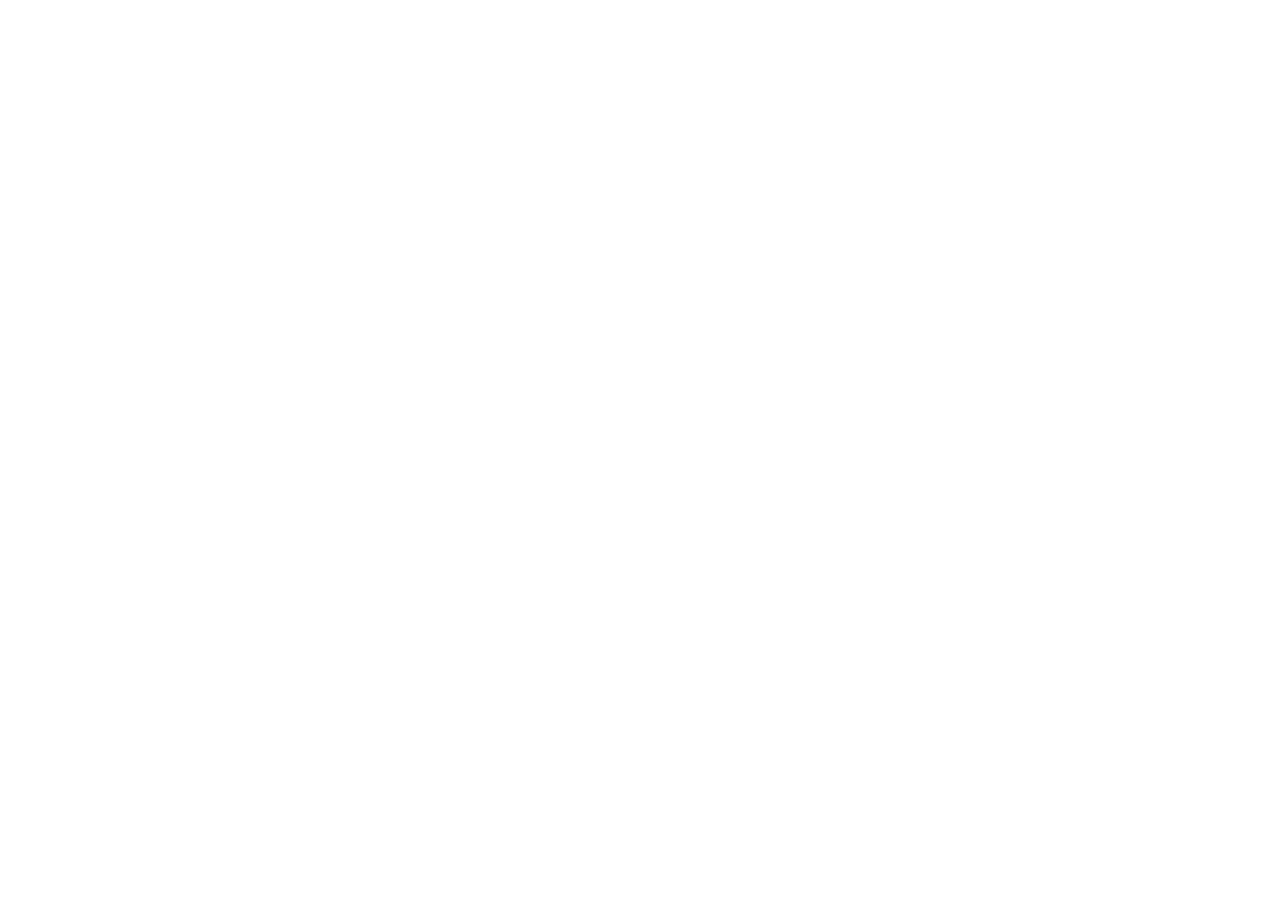
==== commit 0f80d160: "Add files via upload" ====
--- a/index.html
+++ b/index.html
@@ -1,9 +1,604 @@
+<!DOCTYPE html><html lang="pt-BR" dir="ltr"><head>
+<meta name="robots" content="noindex, nofollow">
+<link rel="shortcut icon" href="data:">
+<meta property="og:type" content="website">
+<meta property="og:url" content="https://corpoestetico.com.br/dor-abo">
+<meta property="og:title" content="Protocolo de 7 Exercícios - Daniel Souza">
+<meta property="og:description" content="Daniel Souza é formado em Educação Física pela USP, e já ajudou mais de 5.000 homens a entrarem em forma com seus famosos “4 Exercícios Secretos”.">
+<meta property="og:image" content="images/HpcyKg6386659.png">
+<meta charset="utf-8">
+<link rel="preload" href="https://scripts.converteai.net/d0ff653e-30c9-4f21-b1ea-51f76fc7be2c/players/6528b43e837d8f0009d08395/player.js" as="script">
+<link rel="preload" href="https://cdn.converteai.net/lib/js/smartplayer/v1/smartplayer.min.js" as="script">
+<link rel="preload" href="https://images.converteai.net/d0ff653e-30c9-4f21-b1ea-51f76fc7be2c/players/6528b43e837d8f0009d08395/thumbnail.jpg" as="image">
+<link rel="preload" href="https://cdn.converteai.net/d0ff653e-30c9-4f21-b1ea-51f76fc7be2c/6482cefcd5744500092b3181/main.m3u8" as="fetch">
+<link rel="dns-prefetch" href="https://cdn.converteai.net">
+<link rel="dns-prefetch" href="https://scripts.converteai.net">
+<link rel="dns-prefetch" href="https://images.converteai.net">
+<link rel="dns-prefetch" href="https://api.vturb.com.br">
+<meta name="viewport" content="width=device-width, initial-scale=1, shrink-to-fit=no">
+<title>Fundacion Columna - Dr. Takashi Watanabe</title>
+<link rel="preconnect" href="https://fonts.googleapis.com">
+<link rel="preconnect" href="https://fonts.gstatic.com" crossorigin="">
+<link href="https://fonts.googleapis.com/css2?family=Poppins:wght@300;400;500;600;700;800&amp;family=Poppins:wght@300;400;500;600;700;800&amp;family=Poppins:wght@300;400;500;600;700;800&amp;display=swap" rel="stylesheet" media="print" onload="this.onload=null;this.removeAttribute('media');">
+<style>@media (max-width:640px){.atm-hidden-mobile{display:none}}@media (min-width:640px){.atm-hidden-desktop{display:none}}.col-span-1{grid-column: span 1 / span 1;}.col-span-2{grid-column: span 2 / span 2;}.items-center{align-items:center}.grid-cols-6{grid-template-columns: repeat(6, minmax(0, 1fr))}.grid-cols-5{	grid-template-columns: repeat(5, minmax(0, 1fr))}.grid-cols-4{grid-template-columns: repeat(4, minmax(0, 1fr))}.grid-cols-2{grid-template-columns: repeat(2, minmax(0, 1fr))}.grid-cols-3{grid-template-columns: repeat(3, minmax(0, 1fr))}.grid-cols-1{grid-template-columns: repeat(1, minmax(0, 1fr))}.grid{display:grid}.basis-1\/2{flex-basis:50%}.flex{display:flex}.gap-1{gap:4px}.gap-2{gap:8px}.gap-4{gap:16px}.gap-6{gap:24px}.gap-12{48px}.gap-24{gap:96px}.justify-center{justify-content:center}.basis-full{flex-basis:100%}html{scroll-behavior:smooth;-webkit-touch-callout:none;-webkit-user-select:none;-khtml-user-select:none;-moz-user-select:none;-ms-user-select:none;user-select:none;-webkit-tap-highlight-color:transparent}body,center,dd,del,div,dt,em,footer,h1,h2,h3,h4,h5,h6,i,iframe,img,p,q,s,small,span,strike,strong,sub,sup,table,tbody,td,tr,u{margin:-1px 0 0 0;padding:0;border:0;font-size:100%;font:inherit;vertical-align:baseline;font-family:Poppins,sans-serif}.u{-moz-user-select:none;-webkit-user-select:none;cursor:default}table{border-collapse:collapse;border-spacing:0}body{line-height:1}body{background-color:#ffffff;overflow-x:hidden}iframe,img,svg{max-width:100%}h1,h1 b,h1 span,h2,h2 b,h2 span,h3,h3 b,h3 span{font-family:Poppins,sans-serif}a{text-decoration:none;font-family:Poppins,sans-serif}a.btn{font-family:Poppins,sans-serif}em span.lg,em span.md,em span.sm{font-style:italic}@media (max-width:600px){.flex-large,.flex-small{margin-right:0!important;margin-bottom:16px}}.flexrow{display:flex;flex-direction:row;flex-wrap:wrap;align-items:center}.flex-large,.flex-small{flex-basis:100%}.flex-large:last-child,.flex-small:last-child{margin-right:0!important}@media (min-width:600px){.flex-small{flex:1;margin-bottom:0!important;padding-bottom:0!important}.flex-small.half{flex:0 0 calc(1 / 2 * 100%)}.flex-small.one-fifth{flex:0 0 calc(1 / 5 * 100%)}.flex-small.two-fifths{flex:0 0 calc(2 / 5 * 100%)}.flex-small.one-fourth{flex:0 0 calc(1 / 4 * 100%)}.flex-small.two-fourths{flex:0 0 calc(2 / 4 * 100%)}.flex-small.three-fourths{flex:0 0 calc(3 / 4 * 100%)}.flex-small.one-third{flex:0 0 calc(1 / 3 * 100%)}.flex-small.two-thirds{flex:0 0 calc(2 / 3 * 100%)}}@media (min-width:1000px){.flex-large{flex:1;margin-bottom:0}.flex-large.half{flex:0 0 calc(1 / 2 * 100%)}.flex-large.one-fifth{flex:0 0 calc(1 / 5 * 100%)}.flex-large.two-fifths{flex:0 0 calc(2 / 5 * 100%)}.flex-large.one-fourth,.flex-large.two-fourths{flex:0 0 calc(1 / 4 * 100%)}.flex-large.three-fourths{flex:0 0 calc(3 / 4 * 100%)}.flex-large.one-third{flex:0 0 calc(1 / 3 * 100%)}.flex-large.two-thirds{flex:0 0 calc(2 / 3 * 100%)}}@media (min-width:640px){.sm\:gap-1{gap:6px}.sm\:gap-2{gap:12px!important}.sm\:gap-4{gap:24px}.sm\:gap-6{gap:32px}.sm\:gap-12{gap:64px}.sm\:gap-24{gap:128px}.sm\:grid-cols-6{grid-template-columns:repeat(6,minmax(0,1fr))}.sm\:grid-cols-5{grid-template-columns:repeat(5,minmax(0,1fr))}.sm\:grid-cols-4{grid-template-columns:repeat(4,minmax(0,1fr))}.sm\:grid-cols-2{grid-template-columns:repeat(2,minmax(0,1fr))}.sm\:grid-cols-3{grid-template-columns:repeat(3,minmax(0,1fr))}.sm\:grid-cols-1{grid-template-columns:repeat(1,minmax(0,1fr))}}</style>
 
-<!DOCTYPE html>
-<html lang="pt-BR">
-<head>
-	
-	<!-- Meta Pixel Code -->
+
+		<script id="hotmart_launcher_script">
+			(function(l,a,u,n,c,h,e,r){l['HotmartLauncherObject']=c;l[c]=l[c]||function(){
+			(l[c].q=l[c].q||[]).push(arguments)},l[c].l=1*new Date();h=a.createElement(u),
+			e=a.getElementsByTagName(u)[0];h.async=1;h.src=n;e.parentNode.insertBefore(h,e)
+			})(window,document,'script','//launcher.hotmart.com/launcher.js','hot');
+
+			hot('account','626a2332-3a58-331d-aad0-d37b5ac8d30e');
+		</script>
+
+<script async="" src="js/fbevents.js"></script><script src="js/player.js" async=""></script><script src="js/a.js" async=""></script></head>
+<body id="_mnlwiTPN5KMarXPKJ4sJmUskG2N2" data-page="_KkJB4uthUVPhMZOjnjhk">
+<style>
+.FJmvMb0365491 {display: none}
+@media (max-width: 640px) {
+html {overflow-x:hidden}
+}
+</style>
+<style>.px-1{padding-left:4px;padding-right:4px}.pt-0.5{padding-top:2px}.mt-4{margin-top:16px}@media (min-width:640px){.sm\:text-sm{font-size:14px;line-height:20px}}.mt-2{margin-top:8px}.mb-2{margin-bottom:8px}.flex{display:flex}.w-full{width:100%}.space-x-1>:not([hidden])~:not([hidden]){margin-left:.25rem}.items-center{align-items:center}.font-\[Helvetica\]{font-family:Helvetica,Arial,sans-serif}.cursor-pointer{cursor:pointer}.rounded-full{border-radius:99999px}.h-12{height:48px}.w-12{width:48px}.flex-col{flex-direction:column}.py-1{padding-top:4px;padding-bottom:4px}.px-3{padding-left:12px;padding-right:12px}.pl-0\.5,.px-0\.5{padding-left:2px}.rounded-\[18px\]{border-radius:18px}.bg-stone-100{background-color:#f5f5f4}.px-0\.5{padding-right:2px}.font-semibold{font-weight:600}.text-\[\#365899\]{color:#365899}.text-\[13px\]{font-size:13px}.leading-4{line-height:16px}.hover\:underline:hover{text-decoration-line:underline}.text-sm{font-size:14px}.relative{position:relative}.justify-between{justify-content:space-between}.grow{flex-grow:1}.text-xs{font-size:12px}.text-\[\#90949c\]{color:#90949c}.ml-px{margin-left:1px}.gap-1{gap:4px}.w-fit{width:fit-content}.hidden{display:none}.-mt-1{margin-top:-4px}.-mt-2{margin-top:-8px}.mr-2{margin-right:8px}.h-4,.h-5{height:16px}.drop-shadow{--tw-drop-shadow:drop-shadow(0 1px 2px rgba(0, 0, 0, 0.1)) drop-shadow(0 1px 1px rgba(0, 0, 0, 0.06));filter:var(--tw-drop-shadow)}.bg-slate-50{background-color:#f8fafc}.py-0\.5{padding-top:2px;padding-bottom:2px}.pr-1{padding-right:4px}.block{display:block}.w-4{width:16px}.-ml-1{margin-left:-4px}.ml-4{margin-left:16px}.gap-x-0\.5{column-gap:2px}.mr-0\.5{margin-right:2px;margin-left:2px}.border-l{border-left-width:1px}.border-slate-300{border-color:#cbd5e1}.border-dotted{border-style:dotted}.ml-5{margin-left:20px}.h-8{height:32px}.w-8{width:32px}.h-10{height:40px}.w-10{width:40px}@media (min-width:640px){.sm\:w-16{width:64px}.sm\:ml-12{margin-left:48px}}.pl-2{padding-left:8px}</style>
+<div class="division-1658581343653__wrapper">
+<style>
+#division-1658581343653 {
+border: none;
+border-radius: ;
+margin: 0;
+position: relative;
+padding: 3vh 20vw 3vh 20vw;
+background-color: #ffffff;
+}
+@media (max-width:1200px) {
+#division-1658581343653 {
+padding: 2.25vh 15vw 2.25vh 15vw;
+margin: 0;
+}
+}
+@media (max-width:600px) {
+#division-1658581343653 {
+margin: 0;
+padding: 1.5vh 1.5vw 1.5vh 1.5vw;
+}
+}
+</style>
+<div id="division-1658581343653" class="mnAwLF0358213">
+<div class="description-yjwzYx3166344">
+<style>
+.description-yjwzYx3166344-element h3 {
+font-size: 1.32vw;
+text-align: center;
+padding-top: 2vh;
+padding-bottom: 2vh;
+color: #000000;
+line-height: 1.1;
+font-weight: 500;
+false
+}
+@media (max-width: 1200px) {
+.description-yjwzYx3166344-element h3 {
+font-size: 1.80vw;
+padding-top: 1.5vh;
+padding-bottom: 1.5vh;
+}
+}
+@media (max-width: 640px) {
+.description-yjwzYx3166344-element h3 {
+font-size: 4.00vw;
+padding-top: 1.5vh;
+padding-bottom: 1.5vh;
+text-align: center;
+}
+}
+</style>
+<div class="description-yjwzYx3166344-element ">
+<h3>
+<span class="xl"></span>�&nbsp;viendo el video ahora
+</h3>
+</div>
+</div>
+<style>
+.video-1658581462028Iuugbk {
+border: none;
+box-shadow: none;
+border-radius: 0;
+}
+.video-1658581462028Iuugbk #smartplayer {
+border-radius: 0 !important;
+}
+video.smartplayer-video {
+border-radius: -4px !important;
+}
+</style>
+<div class="video-1658581462028Iuugbk">
+<div id="vid_6528b43e837d8f0009d08395" style="position:relative;width:100%;padding: 56.25% 0 0;"><img id="thumb_6528b43e837d8f0009d08395" src="https://images.converteai.net/d0ff653e-30c9-4f21-b1ea-51f76fc7be2c/players/6528b43e837d8f0009d08395/thumbnail.jpg" style="position:absolute;top:0;left:0;width:100%;height:100%;object-fit:cover;display:block;"><div id="backdrop_6528b43e837d8f0009d08395" style="position:absolute;top:0;width:100%;height:100%;-webkit-backdrop-filter:blur(5px);backdrop-filter:blur(5px);"></div></div><script type="text/javascript" id="scr_6528b43e837d8f0009d08395">var s=document.createElement("script");s.src="https://scripts.converteai.net/d0ff653e-30c9-4f21-b1ea-51f76fc7be2c/players/6528b43e837d8f0009d08395/player.js",s.async=!0,document.head.appendChild(s);</script>
+</div>
+<div class="divider-kpsAHh2777350">
+<style>
+.divider-kpsAHh2777350-element {
+opacity: 1;
+margin: 2vh 0 2vh 0;
+}
+@media (max-width: 1200px) {
+.divider-kpsAHh2777350-element {
+margin: 1.32vh 0 1.5vh 0;
+}
+}
+@media (max-width: 640px) {
+.divider-kpsAHh2777350-element {
+margin: 1vh 0 1vh 0;
+}
+}
+</style>
+<hr class="divider-kpsAHh2777350-element">
+</div>
+<style>.px-1{padding-left:4px;padding-right:4px}.pt-0.5{padding-top:2px}.mt-4{margin-top:16px}@media (min-width:640px){.sm\:text-sm{font-size:14px;line-height:20px}}.mt-2{margin-top:8px}.mb-2{margin-bottom:8px}.flex{display:flex}.w-full{width:100%}.space-x-1>:not([hidden])~:not([hidden]){margin-left:.25rem}.items-center{align-items:center}.font-\[Helvetica\]{font-family:Helvetica,Arial,sans-serif}.cursor-pointer{cursor:pointer}.rounded-full{border-radius:99999px}.h-12{height:48px}.w-12{width:48px}.flex-col{flex-direction:column}.py-1{padding-top:4px;padding-bottom:4px}.px-3{padding-left:12px;padding-right:12px}.pl-0\.5,.px-0\.5{padding-left:2px}.rounded-\[18px\]{border-radius:18px}.bg-stone-100{background-color:#f5f5f4}.px-0\.5{padding-right:2px}.font-semibold{font-weight:600}.text-\[\#365899\]{color:#365899}.text-\[13px\]{font-size:13px}.leading-4{line-height:16px}.hover\:underline:hover{text-decoration-line:underline}.text-sm{font-size:14px}.relative{position:relative}.justify-between{justify-content:space-between}.grow{flex-grow:1}.text-xs{font-size:12px}.text-\[\#90949c\]{color:#90949c}.ml-px{margin-left:1px}.gap-1{gap:4px}.w-fit{width:fit-content}.hidden{display:none}.-mt-1{margin-top:-4px}.-mt-2{margin-top:-8px}.mr-2{margin-right:8px}.h-4,.h-5{height:16px}.drop-shadow{--tw-drop-shadow:drop-shadow(0 1px 2px rgba(0, 0, 0, 0.1)) drop-shadow(0 1px 1px rgba(0, 0, 0, 0.06));filter:var(--tw-drop-shadow)}.bg-slate-50{background-color:#f8fafc}.py-0\.5{padding-top:2px;padding-bottom:2px}.pr-1{padding-right:4px}.block{display:block}.w-4{width:16px}.z-10{z-index:10}.-ml-1{margin-left:-4px}.ml-4{margin-left:16px}.gap-x-0\.5{column-gap:2px}.mr-0\.5{margin-right:2px;margin-left:2px}.border-l{border-left-width:1px}.border-slate-300{border-color:#cbd5e1}.border-dotted{border-style:dotted}.ml-5{margin-left:20px}.h-8{height:32px}.w-8{width:32px}.h-10{height:40px}.w-10{width:40px}@media (min-width:640px){.sm\:w-16{width:64px}.sm\:ml-12{margin-left:48px}}.pl-2{padding-left:8px}</style>
+<div class="fbComments-nDbivH2474509" style="margin-left:auto;margin-right:auto">
+<style>
+.fbComments-nDbivH2474509-element {
+padding: 16px;
+border-radius:20px;
+background-color:#fff;
+}
+.fbComments-nDbivH2474509-element p, .fbComments-nDbivH2474509-element span {
+font-family: 'Helvetica', 'Arial', sans-serif;
+}
+</style>
+<div id="testimonials" class="fbComments-nDbivH2474509-element">
+<p class="text-xs sm:text-sm leading-4 font-semibold mb-2">
+Mostrando 9 comentarios
+</p>
+<div class="mb-2">
+<div class="flex w-full space-x-1 items-center font-[Helvetica]">
+<img src="images/GjzyEA1093397.jpeg" class="cursor-pointer rounded-full h-10 w-10">
+<div class="flex w-full flex-col py-1 px-3 rounded-[18px] bg-stone-100">
+<div class="px-0.5 py-1">
+<p class="font-semibold text-[#365899] text-[13px] leading-4 cursor-pointer hover:underline">
+João Carlos
+</p>
+<p class="text-sm leading-4 pt-0.5">
+Empecé a hacer estos movimientos hace 2 semanas. ¡¡Mi dolor de espalda se ha ido!! ¡Y también noté que me levanto con más energía!
+</p>
+</div>
+</div>
+</div>
+<div class="flex w-full justify-between">
+<div class="w-12 sm:w-16"></div>
+<div class="grow flex gap-1 text-xs pt-0.5">
+<p class="font-semibold cursor-pointer hover:underline text-[#90949c]">
+Curtir
+</p>
+<p class="text-[#90949c]">·</p>
+<p class="font-semibold cursor-pointer hover:underline text-[#90949c]">
+Responder
+</p>
+<p class="text-[#90949c]">·</p>
+<div class="text-[#90949c] flex gap-x-0.5 cursor-pointer hover:underline">
+<p class="text-xs text-[#90949c]">
+14
+</p>
+<p class="text-[#90949c] ">d</p>
+</div>
+</div>
+<div class="-mt-2 mr-2 h-5 flex items-center relative drop-shadow rounded-full bg-slate-50 py-0.5 px-1 w-fit">
+<img class="w-4 block" src="images/l.png">
+<img class="w-4 -ml-1 mr-0.5" src="images/h.png">
+<span class="text-xs text-[#90949c] pt-0.5">
+59
+</span>
+</div>
+</div>
+</div>
+<div class="border-l border-slate-300 border-dotted ml-5 sm:ml-12 pl-2 mb-2">
+<div class="flex w-full space-x-1 items-center">
+<img src="images/pHSYgL1087200.jpeg" class="cursor-pointer rounded-full h-8 w-8">
+<div class="flex w-full flex-col py-1 px-3 rounded-[18px] bg-stone-100">
+<div class="px-0.5 py-1">
+<p class="font-semibold text-[#365899] text-xs cursor-pointer hover:underline">
+Marcos Ribeiro
+</p>
+<p class="text-sm leading-4 pt-0.5">
+Tenía dudas... ¡Pero le daré una oportunidad! Veo muchos comentarios positivos sobre esta capacitación aquí en Internet.
+</p>
+</div>
+</div>
+</div>
+<div class="flex w-full justify-between">
+<div class="w-10 sm:w-16"></div>
+<div class="grow flex gap-1 text-xs">
+<p class="font-semibold hover:underline cursor-pointer text-[#90949c]">
+Curtir
+</p>
+<p class="text-[#90949c]">·</p>
+<p class="font-semibold hover:underline cursor-pointer text-[#90949c]">
+Responder
+</p>
+<p class="text-[#90949c]">·</p>
+<div class="text-[#90949c] flex gap-x-0.5 cursor-pointer hover:underline">
+<p class="text-xs text-[#90949c]">
+7
+</p>
+<p class="text-[#90949c] ">d</p>
+</div>
+</div>
+<div class="-mt-2 mr-2 h-5 flex items-center relative drop-shadow rounded-full bg-slate-50 py-0.5 px-1 w-fit">
+<img class="w-4 block" src="images/l.png">
+<img class="w-4 -ml-1 mr-0.5" src="images/h.png">
+<span class="text-xs text-[#90949c] pt-0.5">
+4
+</span>
+</div>
+</div>
+</div>
+<div class="border-l border-slate-300 border-dotted ml-5 sm:ml-12 pl-2 mb-2">
+<div class="flex w-full space-x-1 items-center">
+<img src="images/vzabPG2462703.png" class="cursor-pointer rounded-full h-8 w-8">
+<div class="flex w-full flex-col py-1 px-3 rounded-[18px] bg-stone-100">
+<div class="px-0.5 py-1">
+<p class="font-semibold text-[#365899] text-xs cursor-pointer hover:underline">
+Sérgio Costa
+</p>
+<p class="text-sm leading-4 pt-0.5">
+Ya he caído en estafas en Internet, ¡pero este video no es una estafa! Me gustaron mucho los ejercicios. Después de que comencé a hacerlo, el dolor desapareció. ¡Recomiendo!
+</p>
+</div>
+</div>
+</div>
+<div class="flex w-full justify-between">
+<div class="w-10 sm:w-16"></div>
+<div class="grow flex gap-1 text-xs">
+<p class="font-semibold hover:underline cursor-pointer text-[#90949c]">
+Curtir
+</p>
+<p class="text-[#90949c]">·</p>
+<p class="font-semibold hover:underline cursor-pointer text-[#90949c]">
+Responder
+</p>
+<p class="text-[#90949c]">·</p>
+<div class="text-[#90949c] flex gap-x-0.5 cursor-pointer hover:underline">
+<p class="text-xs text-[#90949c]">
+3
+</p>
+<p class="text-[#90949c] ">d</p>
+</div>
+</div>
+<div class="-mt-2 mr-2 h-5 flex items-center relative drop-shadow rounded-full bg-slate-50 py-0.5 px-1 w-fit">
+<img class="w-4 block" src="images/l.png">
+<img class="w-4 -ml-1 mr-0.5" src="images/h.png">
+<span class="text-xs text-[#90949c] pt-0.5">
+14
+</span>
+</div>
+</div>
+</div>
+<div class="mb-2">
+<div class="flex w-full space-x-1 items-center font-[Helvetica]">
+<img src="images/IMIltN1099082.jpeg" class="cursor-pointer rounded-full h-10 w-10">
+<div class="flex w-full flex-col py-1 px-3 rounded-[18px] bg-stone-100">
+<div class="px-0.5 py-1">
+<p class="font-semibold text-[#365899] text-[13px] leading-4 cursor-pointer hover:underline">
+Fabrício Cunha
+</p>
+<p class="text-sm leading-4 pt-0.5">
+Tengo 43 años, vivo en <span class="md"></span>, Tengo 2 hijos y poco tiempo. Empecé a hacer los ejercicios hace un mes. Desde entonces, mis dolores en la espalda y el cuello han desaparecido. ¡Muchas gracias, doctor!
+</p>
+</div>
+</div>
+</div>
+<div class="flex w-full justify-between">
+<div class="w-12 sm:w-16"></div>
+<div class="grow flex gap-1 text-xs pt-0.5">
+<p class="font-semibold cursor-pointer hover:underline text-[#90949c]">
+Curtir
+</p>
+<p class="text-[#90949c]">·</p>
+<p class="font-semibold cursor-pointer hover:underline text-[#90949c]">
+Responder
+</p>
+<p class="text-[#90949c]">·</p>
+<div class="text-[#90949c] flex gap-x-0.5 cursor-pointer hover:underline">
+<p class="text-xs text-[#90949c]">
+ahora
+</p>
+<p class="text-[#90949c] hidden">d</p>
+</div>
+</div>
+<div class="-mt-2 mr-2 h-5 flex items-center relative drop-shadow rounded-full bg-slate-50 py-0.5 px-1 w-fit">
+<img class="w-4 block" src="images/l.png">
+<img class="w-4 -ml-1 mr-0.5" src="images/h.png">
+<span class="text-xs text-[#90949c] pt-0.5">
+10
+</span>
+</div>
+</div>
+</div>
+<div class="border-l border-slate-300 border-dotted ml-5 sm:ml-12 pl-2 mb-2">
+<div class="flex w-full space-x-1 items-center">
+<img src="images/tmPSmW1598317.jpeg" class="cursor-pointer rounded-full h-8 w-8">
+<div class="flex w-full flex-col py-1 px-3 rounded-[18px] bg-stone-100">
+<div class="px-0.5 py-1">
+<p class="font-semibold text-[#365899] text-xs cursor-pointer hover:underline">
+Antonio de Brito
+</p>
+<p class="text-sm leading-4 pt-0.5">
+yo también soy de <span class="md"></span>! voy a empezar a entrenar hoy
+</p>
+</div>
+</div>
+</div>
+<div class="flex w-full justify-between">
+<div class="w-10 sm:w-16"></div>
+<div class="grow flex gap-1 text-xs">
+<p class="font-semibold hover:underline cursor-pointer text-[#90949c]">
+Curtir
+</p>
+<p class="text-[#90949c]">·</p>
+<p class="font-semibold hover:underline cursor-pointer text-[#90949c]">
+Responder
+</p>
+<p class="text-[#90949c]">·</p>
+<div class="text-[#90949c] flex gap-x-0.5 cursor-pointer hover:underline">
+<p class="text-xs text-[#90949c]">
+1
+</p>
+<p class="text-[#90949c] ">min</p>
+</div>
+</div>
+<div class="-mt-2 mr-2 h-5 flex items-center relative drop-shadow rounded-full bg-slate-50 py-0.5 px-1 w-fit">
+<img class="w-4 block" src="images/l.png">
+<img class="w-4 -ml-1 mr-0.5" src="images/h.png">
+<span class="text-xs text-[#90949c] pt-0.5">
+3
+</span>
+</div>
+</div>
+</div>
+<div class="mb-2">
+<div class="flex w-full space-x-1 items-center font-[Helvetica]">
+<img src="images/zNnoKl2465820.jpeg" class="cursor-pointer rounded-full h-10 w-10">
+<div class="flex w-full flex-col py-1 px-3 rounded-[18px] bg-stone-100">
+<div class="px-0.5 py-1">
+<p class="font-semibold text-[#365899] text-[13px] leading-4 cursor-pointer hover:underline">
+Fernanda Alvez
+</p>
+<p class="text-sm leading-4 pt-0.5">
+¡Me gusto el video! Directo al grano, aclarando todas las dudas que tenía.
+</p>
+</div>
+</div>
+</div>
+<div class="flex w-full justify-between">
+<div class="w-12 sm:w-16"></div>
+<div class="grow flex gap-1 text-xs pt-0.5">
+<p class="font-semibold cursor-pointer hover:underline text-[#90949c]">
+Curtir
+</p>
+<p class="text-[#90949c]">·</p>
+<p class="font-semibold cursor-pointer hover:underline text-[#90949c]">
+Responder
+</p>
+<p class="text-[#90949c]">·</p>
+<div class="text-[#90949c] flex gap-x-0.5 cursor-pointer hover:underline">
+<p class="text-xs text-[#90949c]">
+2
+</p>
+<p class="text-[#90949c] ">d</p>
+</div>
+</div>
+<div class="-mt-2 mr-2 h-5 flex items-center relative drop-shadow rounded-full bg-slate-50 py-0.5 px-1 w-fit">
+<img class="w-4 block" src="images/l.png">
+<img class="w-4 -ml-1 mr-0.5" src="images/h.png">
+<span class="text-xs text-[#90949c] pt-0.5">
+64
+</span>
+</div>
+</div>
+</div>
+<div class="mb-2">
+<div class="flex w-full space-x-1 items-center font-[Helvetica]">
+<img src="images/BCdmru1611234.jpeg" class="cursor-pointer rounded-full h-10 w-10">
+<div class="flex w-full flex-col py-1 px-3 rounded-[18px] bg-stone-100">
+<div class="px-0.5 py-1">
+<p class="font-semibold text-[#365899] text-[13px] leading-4 cursor-pointer hover:underline">
+Dr.João Gonçalves
+</p>
+<p class="text-sm leading-4 pt-0.5">
+Soy médico y firmo debajo de todo lo dicho en el video. ¡Incluso yo voy a hacer este entrenamiento! ¡Muy bien!
+</p>
+</div>
+</div>
+</div>
+<div class="flex w-full justify-between">
+<div class="w-12 sm:w-16"></div>
+<div class="grow flex gap-1 text-xs pt-0.5">
+<p class="font-semibold cursor-pointer hover:underline text-[#90949c]">
+Curtir
+</p>
+<p class="text-[#90949c]">·</p>
+<p class="font-semibold cursor-pointer hover:underline text-[#90949c]">
+Responder
+</p>
+<p class="text-[#90949c]">·</p>
+<div class="text-[#90949c] flex gap-x-0.5 cursor-pointer hover:underline">
+<p class="text-xs text-[#90949c]">
+5
+</p>
+<p class="text-[#90949c] ">d</p>
+</div>
+</div>
+<div class="-mt-2 mr-2 h-5 flex items-center relative drop-shadow rounded-full bg-slate-50 py-0.5 px-1 w-fit">
+<img class="w-4 block" src="images/l.png">
+<img class="w-4 -ml-1 mr-0.5" src="images/h.png">
+<span class="text-xs text-[#90949c] pt-0.5">
+55
+</span>
+</div>
+</div>
+</div>
+<div class="mb-2">
+<div class="flex w-full space-x-1 items-center font-[Helvetica]">
+<img src="images/cnHvnX2479763.jpeg" class="cursor-pointer rounded-full h-10 w-10">
+<div class="flex w-full flex-col py-1 px-3 rounded-[18px] bg-stone-100">
+<div class="px-0.5 py-1">
+<p class="font-semibold text-[#365899] text-[13px] leading-4 cursor-pointer hover:underline">
+Maria Marques
+</p>
+<p class="text-sm leading-4 pt-0.5">
+¡Gracias doctor! vídeo esclarecedor
+</p>
+</div>
+</div>
+</div>
+<div class="flex w-full justify-between">
+<div class="w-12 sm:w-16"></div>
+<div class="grow flex gap-1 text-xs pt-0.5">
+<p class="font-semibold cursor-pointer hover:underline text-[#90949c]">
+Curtir
+</p>
+<p class="text-[#90949c]">·</p>
+<p class="font-semibold cursor-pointer hover:underline text-[#90949c]">
+Responder
+</p>
+<p class="text-[#90949c]">·</p>
+<div class="text-[#90949c] flex gap-x-0.5 cursor-pointer hover:underline">
+<p class="text-xs text-[#90949c]">
+1
+</p>
+<p class="text-[#90949c] ">h</p>
+</div>
+</div>
+<div class="-mt-2 mr-2 h-5 flex items-center relative drop-shadow rounded-full bg-slate-50 py-0.5 px-1 w-fit">
+<img class="w-4 block" src="images/l.png">
+<img class="w-4 -ml-1 mr-0.5" src="images/h.png">
+<span class="text-xs text-[#90949c] pt-0.5">
+10
+</span>
+</div>
+</div>
+</div>
+<div class="mb-2">
+<div class="flex w-full space-x-1 items-center font-[Helvetica]">
+<img src="images/IJSrGi2447368.jpeg" class="cursor-pointer rounded-full h-10 w-10">
+<div class="flex w-full flex-col py-1 px-3 rounded-[18px] bg-stone-100">
+<div class="px-0.5 py-1">
+<p class="font-semibold text-[#365899] text-[13px] leading-4 cursor-pointer hover:underline">
+João Lopez
+</p>
+<p class="text-sm leading-4 pt-0.5">
+Me gustaron los ejercicios... son sencillos y prácticos! ¡Lo mejor es que se puede hacer en tan solo unos minutos! ¡Gracias doctor!
+</p>
+</div>
+</div>
+</div>
+<div class="flex w-full justify-between">
+<div class="w-12 sm:w-16"></div>
+<div class="grow flex gap-1 text-xs pt-0.5">
+<p class="font-semibold cursor-pointer hover:underline text-[#90949c]">
+Curtir
+</p>
+<p class="text-[#90949c]">·</p>
+<p class="font-semibold cursor-pointer hover:underline text-[#90949c]">
+Responder
+</p>
+<p class="text-[#90949c]">·</p>
+<div class="text-[#90949c] flex gap-x-0.5 cursor-pointer hover:underline">
+<p class="text-xs text-[#90949c]">
+ahora
+</p>
+<p class="text-[#90949c] hidden">min</p>
+</div>
+</div>
+<div class="-mt-2 mr-2 h-5 flex items-center relative drop-shadow rounded-full bg-slate-50 py-0.5 px-1 w-fit">
+<img class="w-4 block" src="images/l.png">
+<img class="w-4 -ml-1 mr-0.5" src="images/h.png">
+<span class="text-xs text-[#90949c] pt-0.5">
+2
+</span>
+</div>
+</div>
+</div>
+<p class="text-xs sm:text-sm leading-4 font-semibold mt-4" style="color:#555;text-align:center;">
+Tienes que iniciar sesión para comentar.
+</p>
+</div>
+</div>
+</div>
+</div>
+<div class="division-1658582251300__wrapper">
+<style>
+#division-1658582251300 {
+border: none;
+border-radius: ;
+margin: 0;
+position: relative;
+padding: 5vh 20vw 5vh 20vw;
+background-color: #000000;
+}
+@media (max-width:1200px) {
+#division-1658582251300 {
+padding: 3.75vh 15vw 3.75vh 15vw;
+margin: 0;
+}
+}
+@media (max-width:600px) {
+#division-1658582251300 {
+margin: 0;
+padding: 3vh 1.5vw 3vh 1.5vw;
+}
+}
+</style>
+<div id="division-1658582251300" class="AYsgIv0358218">
+<div class="footer-1658582257377dY0j5w">
+<style>
+.footer-1658582257377dY0j5w-element {
+text-align: center;
+font-size: 0.80vw;
+color: #515151;
+}
+.footer-1658582257377dY0j5w-element a {
+padding: 0 !important;
+color: #515151 !important;
+}
+@media (max-width:1200px) {
+.footer-1658582257377dY0j5w-element {
+text-align: center;
+font-size: 1.30vw;
+color: #515151;
+}
+}
+@media (max-width:640px) {
+.footer-1658582257377dY0j5w-element {
+text-align: center;
+font-size: 2.20vw;
+color: #515151;
+}
+}
+</style>
+<footer class="footer-1658582257377dY0j5w-element">
+<p><strong>Copyright 2023 – 2021 ® LM - COPYWRITING E MARKETING DE RESPOST ®</strong></p>
+<p style="margin-top:4px;"></p>
+<div style="display:flex;align-items:center;justify-content:center;margin-top:24px;">
+<a id="t" style="margin-right:12px" href="https://corpoestetico.com.br/dor-abo/?fbclid=IwAR1PNNhLwzHbknqB0Nx1_nWs1w-8xAlpdE133lyQHZjPU77Mh81ZA7jX4F8/termos" target="_blank">
+Termos de Uso
+</a> <span style="margin-right:12px">·</span>
+<a id="p" href="https://corpoestetico.com.br/dor-abo/?fbclid=IwAR1PNNhLwzHbknqB0Nx1_nWs1w-8xAlpdE133lyQHZjPU77Mh81ZA7jX4F8/privacidade" target="_blank">
+Privacidade
+</a>
+</div>
+<p style="margin-top:24px;">
+Copyright 2023 &amp; Espalda Libre. Todos los derechos reservados. El contenido de este sitio tiene fines informativos únicamente y no pretende reemplazar el asesoramiento, diagnóstico o tratamiento médico profesional. Siempre busque el consejo de su médico u otro proveedor de atención médica calificado con respecto a una condición médica, una condición médica sospechada y antes de comenzar una dieta, ejercicio o programa de suplementos o tomar o suspender un medicamento. El uso de cualquier información proporcionada por este sitio y otros que aparecen en el sitio es bajo su propio riesgo. Algunas personas que aparecen en este sitio, incluido el presentador, pueden ser actores contratados para ilustrar alguna información. Nuestro sitio web no tiene afiliación con las plataformas publicitarias.
+</p>
+<script>
+          const pr = window.location.href + "/privacidade",
+            te = window.location.href + "/termos";
+            document.getElementById("p").setAttribute("href", pr), document.getElementById("t").setAttribute("href", te);
+</script>
+</footer></div>
+</div>
+</div>
+<!-- Meta Pixel Code -->
 <script>
   !function(f,b,e,v,n,t,s)
   {if(f.fbq)return;n=f.fbq=function(){n.callMethod?
@@ -20,514 +615,28 @@
   src="https://www.facebook.com/tr?id=997345321676891&ev=PageView&noscript=1"
 /></noscript>
 <!-- End Meta Pixel Code -->
-	
-	<meta charset="UTF-8">
-		<title>Fundacion Columna &#8211; Espalda Libre</title>
-<meta name='robots' content='max-image-preview:large' />
-<script type='application/javascript'>console.log('PixelYourSite Free version 9.3.6');</script>
-<link rel="alternate" type="application/rss+xml" title="Feed para Fundacion Columna &raquo;" href="https://fundacioncolumna.site/feed/" />
-<link rel="alternate" type="application/rss+xml" title="Feed de comentários para Fundacion Columna &raquo;" href="https://fundacioncolumna.site/comments/feed/" />
 <script>
-window._wpemojiSettings = {"baseUrl":"https:\/\/s.w.org\/images\/core\/emoji\/14.0.0\/72x72\/","ext":".png","svgUrl":"https:\/\/s.w.org\/images\/core\/emoji\/14.0.0\/svg\/","svgExt":".svg","source":{"concatemoji":"https:\/\/fundacioncolumna.site\/wp-includes\/js\/wp-emoji-release.min.js?ver=6.2"}};
-/*! This file is auto-generated */
-!function(e,a,t){var n,r,o,i=a.createElement("canvas"),p=i.getContext&&i.getContext("2d");function s(e,t){p.clearRect(0,0,i.width,i.height),p.fillText(e,0,0);e=i.toDataURL();return p.clearRect(0,0,i.width,i.height),p.fillText(t,0,0),e===i.toDataURL()}function c(e){var t=a.createElement("script");t.src=e,t.defer=t.type="text/javascript",a.getElementsByTagName("head")[0].appendChild(t)}for(o=Array("flag","emoji"),t.supports={everything:!0,everythingExceptFlag:!0},r=0;r<o.length;r++)t.supports[o[r]]=function(e){if(p&&p.fillText)switch(p.textBaseline="top",p.font="600 32px Arial",e){case"flag":return s("\ud83c\udff3\ufe0f\u200d\u26a7\ufe0f","\ud83c\udff3\ufe0f\u200b\u26a7\ufe0f")?!1:!s("\ud83c\uddfa\ud83c\uddf3","\ud83c\uddfa\u200b\ud83c\uddf3")&&!s("\ud83c\udff4\udb40\udc67\udb40\udc62\udb40\udc65\udb40\udc6e\udb40\udc67\udb40\udc7f","\ud83c\udff4\u200b\udb40\udc67\u200b\udb40\udc62\u200b\udb40\udc65\u200b\udb40\udc6e\u200b\udb40\udc67\u200b\udb40\udc7f");case"emoji":return!s("\ud83e\udef1\ud83c\udffb\u200d\ud83e\udef2\ud83c\udfff","\ud83e\udef1\ud83c\udffb\u200b\ud83e\udef2\ud83c\udfff")}return!1}(o[r]),t.supports.everything=t.supports.everything&&t.supports[o[r]],"flag"!==o[r]&&(t.supports.everythingExceptFlag=t.supports.everythingExceptFlag&&t.supports[o[r]]);t.supports.everythingExceptFlag=t.supports.everythingExceptFlag&&!t.supports.flag,t.DOMReady=!1,t.readyCallback=function(){t.DOMReady=!0},t.supports.everything||(n=function(){t.readyCallback()},a.addEventListener?(a.addEventListener("DOMContentLoaded",n,!1),e.addEventListener("load",n,!1)):(e.attachEvent("onload",n),a.attachEvent("onreadystatechange",function(){"complete"===a.readyState&&t.readyCallback()})),(e=t.source||{}).concatemoji?c(e.concatemoji):e.wpemoji&&e.twemoji&&(c(e.twemoji),c(e.wpemoji)))}(window,document,window._wpemojiSettings);
-</script>
-<style>
-img.wp-smiley,
-img.emoji {
-	display: inline !important;
-	border: none !important;
-	box-shadow: none !important;
-	height: 1em !important;
-	width: 1em !important;
-	margin: 0 0.07em !important;
-	vertical-align: -0.1em !important;
-	background: none !important;
-	padding: 0 !important;
-}
-</style>
-	<link rel='stylesheet' id='wp-block-library-css' href='https://fundacioncolumna.site/wp-includes/css/dist/block-library/style.min.css?ver=6.2' media='all' />
-<link rel='stylesheet' id='classic-theme-styles-css' href='https://fundacioncolumna.site/wp-includes/css/classic-themes.min.css?ver=6.2' media='all' />
-<style id='global-styles-inline-css'>
-body{--wp--preset--color--black: #000000;--wp--preset--color--cyan-bluish-gray: #abb8c3;--wp--preset--color--white: #ffffff;--wp--preset--color--pale-pink: #f78da7;--wp--preset--color--vivid-red: #cf2e2e;--wp--preset--color--luminous-vivid-orange: #ff6900;--wp--preset--color--luminous-vivid-amber: #fcb900;--wp--preset--color--light-green-cyan: #7bdcb5;--wp--preset--color--vivid-green-cyan: #00d084;--wp--preset--color--pale-cyan-blue: #8ed1fc;--wp--preset--color--vivid-cyan-blue: #0693e3;--wp--preset--color--vivid-purple: #9b51e0;--wp--preset--gradient--vivid-cyan-blue-to-vivid-purple: linear-gradient(135deg,rgba(6,147,227,1) 0%,rgb(155,81,224) 100%);--wp--preset--gradient--light-green-cyan-to-vivid-green-cyan: linear-gradient(135deg,rgb(122,220,180) 0%,rgb(0,208,130) 100%);--wp--preset--gradient--luminous-vivid-amber-to-luminous-vivid-orange: linear-gradient(135deg,rgba(252,185,0,1) 0%,rgba(255,105,0,1) 100%);--wp--preset--gradient--luminous-vivid-orange-to-vivid-red: linear-gradient(135deg,rgba(255,105,0,1) 0%,rgb(207,46,46) 100%);--wp--preset--gradient--very-light-gray-to-cyan-bluish-gray: linear-gradient(135deg,rgb(238,238,238) 0%,rgb(169,184,195) 100%);--wp--preset--gradient--cool-to-warm-spectrum: linear-gradient(135deg,rgb(74,234,220) 0%,rgb(151,120,209) 20%,rgb(207,42,186) 40%,rgb(238,44,130) 60%,rgb(251,105,98) 80%,rgb(254,248,76) 100%);--wp--preset--gradient--blush-light-purple: linear-gradient(135deg,rgb(255,206,236) 0%,rgb(152,150,240) 100%);--wp--preset--gradient--blush-bordeaux: linear-gradient(135deg,rgb(254,205,165) 0%,rgb(254,45,45) 50%,rgb(107,0,62) 100%);--wp--preset--gradient--luminous-dusk: linear-gradient(135deg,rgb(255,203,112) 0%,rgb(199,81,192) 50%,rgb(65,88,208) 100%);--wp--preset--gradient--pale-ocean: linear-gradient(135deg,rgb(255,245,203) 0%,rgb(182,227,212) 50%,rgb(51,167,181) 100%);--wp--preset--gradient--electric-grass: linear-gradient(135deg,rgb(202,248,128) 0%,rgb(113,206,126) 100%);--wp--preset--gradient--midnight: linear-gradient(135deg,rgb(2,3,129) 0%,rgb(40,116,252) 100%);--wp--preset--duotone--dark-grayscale: url('#wp-duotone-dark-grayscale');--wp--preset--duotone--grayscale: url('#wp-duotone-grayscale');--wp--preset--duotone--purple-yellow: url('#wp-duotone-purple-yellow');--wp--preset--duotone--blue-red: url('#wp-duotone-blue-red');--wp--preset--duotone--midnight: url('#wp-duotone-midnight');--wp--preset--duotone--magenta-yellow: url('#wp-duotone-magenta-yellow');--wp--preset--duotone--purple-green: url('#wp-duotone-purple-green');--wp--preset--duotone--blue-orange: url('#wp-duotone-blue-orange');--wp--preset--font-size--small: 13px;--wp--preset--font-size--medium: 20px;--wp--preset--font-size--large: 36px;--wp--preset--font-size--x-large: 42px;--wp--preset--spacing--20: 0.44rem;--wp--preset--spacing--30: 0.67rem;--wp--preset--spacing--40: 1rem;--wp--preset--spacing--50: 1.5rem;--wp--preset--spacing--60: 2.25rem;--wp--preset--spacing--70: 3.38rem;--wp--preset--spacing--80: 5.06rem;--wp--preset--shadow--natural: 6px 6px 9px rgba(0, 0, 0, 0.2);--wp--preset--shadow--deep: 12px 12px 50px rgba(0, 0, 0, 0.4);--wp--preset--shadow--sharp: 6px 6px 0px rgba(0, 0, 0, 0.2);--wp--preset--shadow--outlined: 6px 6px 0px -3px rgba(255, 255, 255, 1), 6px 6px rgba(0, 0, 0, 1);--wp--preset--shadow--crisp: 6px 6px 0px rgba(0, 0, 0, 1);}:where(.is-layout-flex){gap: 0.5em;}body .is-layout-flow > .alignleft{float: left;margin-inline-start: 0;margin-inline-end: 2em;}body .is-layout-flow > .alignright{float: right;margin-inline-start: 2em;margin-inline-end: 0;}body .is-layout-flow > .aligncenter{margin-left: auto !important;margin-right: auto !important;}body .is-layout-constrained > .alignleft{float: left;margin-inline-start: 0;margin-inline-end: 2em;}body .is-layout-constrained > .alignright{float: right;margin-inline-start: 2em;margin-inline-end: 0;}body .is-layout-constrained > .aligncenter{margin-left: auto !important;margin-right: auto !important;}body .is-layout-constrained > :where(:not(.alignleft):not(.alignright):not(.alignfull)){max-width: var(--wp--style--global--content-size);margin-left: auto !important;margin-right: auto !important;}body .is-layout-constrained > .alignwide{max-width: var(--wp--style--global--wide-size);}body .is-layout-flex{display: flex;}body .is-layout-flex{flex-wrap: wrap;align-items: center;}body .is-layout-flex > *{margin: 0;}:where(.wp-block-columns.is-layout-flex){gap: 2em;}.has-black-color{color: var(--wp--preset--color--black) !important;}.has-cyan-bluish-gray-color{color: var(--wp--preset--color--cyan-bluish-gray) !important;}.has-white-color{color: var(--wp--preset--color--white) !important;}.has-pale-pink-color{color: var(--wp--preset--color--pale-pink) !important;}.has-vivid-red-color{color: var(--wp--preset--color--vivid-red) !important;}.has-luminous-vivid-orange-color{color: var(--wp--preset--color--luminous-vivid-orange) !important;}.has-luminous-vivid-amber-color{color: var(--wp--preset--color--luminous-vivid-amber) !important;}.has-light-green-cyan-color{color: var(--wp--preset--color--light-green-cyan) !important;}.has-vivid-green-cyan-color{color: var(--wp--preset--color--vivid-green-cyan) !important;}.has-pale-cyan-blue-color{color: var(--wp--preset--color--pale-cyan-blue) !important;}.has-vivid-cyan-blue-color{color: var(--wp--preset--color--vivid-cyan-blue) !important;}.has-vivid-purple-color{color: var(--wp--preset--color--vivid-purple) !important;}.has-black-background-color{background-color: var(--wp--preset--color--black) !important;}.has-cyan-bluish-gray-background-color{background-color: var(--wp--preset--color--cyan-bluish-gray) !important;}.has-white-background-color{background-color: var(--wp--preset--color--white) !important;}.has-pale-pink-background-color{background-color: var(--wp--preset--color--pale-pink) !important;}.has-vivid-red-background-color{background-color: var(--wp--preset--color--vivid-red) !important;}.has-luminous-vivid-orange-background-color{background-color: var(--wp--preset--color--luminous-vivid-orange) !important;}.has-luminous-vivid-amber-background-color{background-color: var(--wp--preset--color--luminous-vivid-amber) !important;}.has-light-green-cyan-background-color{background-color: var(--wp--preset--color--light-green-cyan) !important;}.has-vivid-green-cyan-background-color{background-color: var(--wp--preset--color--vivid-green-cyan) !important;}.has-pale-cyan-blue-background-color{background-color: var(--wp--preset--color--pale-cyan-blue) !important;}.has-vivid-cyan-blue-background-color{background-color: var(--wp--preset--color--vivid-cyan-blue) !important;}.has-vivid-purple-background-color{background-color: var(--wp--preset--color--vivid-purple) !important;}.has-black-border-color{border-color: var(--wp--preset--color--black) !important;}.has-cyan-bluish-gray-border-color{border-color: var(--wp--preset--color--cyan-bluish-gray) !important;}.has-white-border-color{border-color: var(--wp--preset--color--white) !important;}.has-pale-pink-border-color{border-color: var(--wp--preset--color--pale-pink) !important;}.has-vivid-red-border-color{border-color: var(--wp--preset--color--vivid-red) !important;}.has-luminous-vivid-orange-border-color{border-color: var(--wp--preset--color--luminous-vivid-orange) !important;}.has-luminous-vivid-amber-border-color{border-color: var(--wp--preset--color--luminous-vivid-amber) !important;}.has-light-green-cyan-border-color{border-color: var(--wp--preset--color--light-green-cyan) !important;}.has-vivid-green-cyan-border-color{border-color: var(--wp--preset--color--vivid-green-cyan) !important;}.has-pale-cyan-blue-border-color{border-color: var(--wp--preset--color--pale-cyan-blue) !important;}.has-vivid-cyan-blue-border-color{border-color: var(--wp--preset--color--vivid-cyan-blue) !important;}.has-vivid-purple-border-color{border-color: var(--wp--preset--color--vivid-purple) !important;}.has-vivid-cyan-blue-to-vivid-purple-gradient-background{background: var(--wp--preset--gradient--vivid-cyan-blue-to-vivid-purple) !important;}.has-light-green-cyan-to-vivid-green-cyan-gradient-background{background: var(--wp--preset--gradient--light-green-cyan-to-vivid-green-cyan) !important;}.has-luminous-vivid-amber-to-luminous-vivid-orange-gradient-background{background: var(--wp--preset--gradient--luminous-vivid-amber-to-luminous-vivid-orange) !important;}.has-luminous-vivid-orange-to-vivid-red-gradient-background{background: var(--wp--preset--gradient--luminous-vivid-orange-to-vivid-red) !important;}.has-very-light-gray-to-cyan-bluish-gray-gradient-background{background: var(--wp--preset--gradient--very-light-gray-to-cyan-bluish-gray) !important;}.has-cool-to-warm-spectrum-gradient-background{background: var(--wp--preset--gradient--cool-to-warm-spectrum) !important;}.has-blush-light-purple-gradient-background{background: var(--wp--preset--gradient--blush-light-purple) !important;}.has-blush-bordeaux-gradient-background{background: var(--wp--preset--gradient--blush-bordeaux) !important;}.has-luminous-dusk-gradient-background{background: var(--wp--preset--gradient--luminous-dusk) !important;}.has-pale-ocean-gradient-background{background: var(--wp--preset--gradient--pale-ocean) !important;}.has-electric-grass-gradient-background{background: var(--wp--preset--gradient--electric-grass) !important;}.has-midnight-gradient-background{background: var(--wp--preset--gradient--midnight) !important;}.has-small-font-size{font-size: var(--wp--preset--font-size--small) !important;}.has-medium-font-size{font-size: var(--wp--preset--font-size--medium) !important;}.has-large-font-size{font-size: var(--wp--preset--font-size--large) !important;}.has-x-large-font-size{font-size: var(--wp--preset--font-size--x-large) !important;}
-.wp-block-navigation a:where(:not(.wp-element-button)){color: inherit;}
-:where(.wp-block-columns.is-layout-flex){gap: 2em;}
-.wp-block-pullquote{font-size: 1.5em;line-height: 1.6;}
-</style>
-<link rel='stylesheet' id='hello-elementor-css' href='https://fundacioncolumna.site/wp-content/themes/hello-elementor/style.min.css?ver=2.7.1' media='all' />
-<link rel='stylesheet' id='hello-elementor-theme-style-css' href='https://fundacioncolumna.site/wp-content/themes/hello-elementor/theme.min.css?ver=2.7.1' media='all' />
-<link rel='stylesheet' id='elementor-frontend-css' href='https://fundacioncolumna.site/wp-content/plugins/elementor/assets/css/frontend-lite.min.css?ver=3.12.2' media='all' />
-<link rel='stylesheet' id='elementor-post-4-css' href='https://fundacioncolumna.site/wp-content/uploads/elementor/css/post-4.css?ver=1682363270' media='all' />
-<link data-minify="1" rel='stylesheet' id='elementor-icons-css' href='https://fundacioncolumna.site/wp-content/cache/min/1/wp-content/plugins/elementor/assets/lib/eicons/css/elementor-icons.min.css?ver=1683383417' media='all' />
-<link data-minify="1" rel='stylesheet' id='swiper-css' href='https://fundacioncolumna.site/wp-content/cache/min/1/wp-content/plugins/elementor/assets/lib/swiper/v8/css/swiper.min.css?ver=1683383417' media='all' />
-<link rel='stylesheet' id='elementor-pro-css' href='https://fundacioncolumna.site/wp-content/plugins/elementor-pro/assets/css/frontend-lite.min.css?ver=3.7.5' media='all' />
-<link rel='stylesheet' id='elementor-global-css' href='https://fundacioncolumna.site/wp-content/uploads/elementor/css/global.css?ver=1682363271' media='all' />
-<link rel='stylesheet' id='elementor-post-75-css' href='https://fundacioncolumna.site/wp-content/uploads/elementor/css/post-75.css?ver=1683198271' media='all' />
-<link rel='stylesheet' id='google-fonts-1-css' href='https://fonts.googleapis.com/css?family=Roboto%3A100%2C100italic%2C200%2C200italic%2C300%2C300italic%2C400%2C400italic%2C500%2C500italic%2C600%2C600italic%2C700%2C700italic%2C800%2C800italic%2C900%2C900italic%7CRoboto+Slab%3A100%2C100italic%2C200%2C200italic%2C300%2C300italic%2C400%2C400italic%2C500%2C500italic%2C600%2C600italic%2C700%2C700italic%2C800%2C800italic%2C900%2C900italic%7CSofia+Sans+Condensed%3A100%2C100italic%2C200%2C200italic%2C300%2C300italic%2C400%2C400italic%2C500%2C500italic%2C600%2C600italic%2C700%2C700italic%2C800%2C800italic%2C900%2C900italic%7COpen+Sans%3A100%2C100italic%2C200%2C200italic%2C300%2C300italic%2C400%2C400italic%2C500%2C500italic%2C600%2C600italic%2C700%2C700italic%2C800%2C800italic%2C900%2C900italic&#038;display=swap&#038;ver=6.2' media='all' />
-<link rel="preconnect" href="https://fonts.gstatic.com/" crossorigin><script src='https://fundacioncolumna.site/wp-includes/js/jquery/jquery.min.js?ver=3.6.3' id='jquery-core-js'></script>
-<script src='https://fundacioncolumna.site/wp-includes/js/jquery/jquery-migrate.min.js?ver=3.4.0' id='jquery-migrate-js'></script>
-<script src='https://fundacioncolumna.site/wp-content/plugins/pixelyoursite/dist/scripts/jquery.bind-first-0.2.3.min.js?ver=6.2' id='jquery-bind-first-js'></script>
-<script src='https://fundacioncolumna.site/wp-content/plugins/pixelyoursite/dist/scripts/js.cookie-2.1.3.min.js?ver=2.1.3' id='js-cookie-pys-js'></script>
-<script id='pys-js-extra'>
-	
-</script>
-<script src='https://fundacioncolumna.site/wp-content/plugins/pixelyoursite/dist/scripts/public.js?ver=9.3.6' id='pys-js'></script>
-<link rel="https://api.w.org/" href="https://fundacioncolumna.site/wp-json/" /><link rel="alternate" type="application/json" href="https://fundacioncolumna.site/wp-json/wp/v2/pages/75" /><link rel="EditURI" type="application/rsd+xml" title="RSD" href="https://fundacioncolumna.site/xmlrpc.php?rsd" />
-<link rel="wlwmanifest" type="application/wlwmanifest+xml" href="https://fundacioncolumna.site/wp-includes/wlwmanifest.xml" />
-<meta name="generator" content="WordPress 6.2" />
-<link rel="canonical" href="https://fundacioncolumna.site/" />
-<link rel='shortlink' href='https://fundacioncolumna.site/' />
-<link rel="alternate" type="application/json+oembed" href="https://fundacioncolumna.site/wp-json/oembed/1.0/embed?url=https%3A%2F%2Ffundacioncolumna.site%2F" />
-<link rel="alternate" type="text/xml+oembed" href="https://fundacioncolumna.site/wp-json/oembed/1.0/embed?url=https%3A%2F%2Ffundacioncolumna.site%2F&#038;format=xml" />
-<script>
-	function expand(param) {
-		param.style.display = (param.style.display == "none") ? "block" : "none";
-	}
-	function read_toggle(id, more, less) {
-		el = document.getElementById("readlink" + id);
-		el.innerHTML = (el.innerHTML == more) ? less : more;
-		expand(document.getElementById("read" + id));
-	}
-	</script><meta name="generator" content="Elementor 3.12.2; features: e_dom_optimization, e_optimized_assets_loading, e_optimized_css_loading, a11y_improvements, additional_custom_breakpoints; settings: css_print_method-external, google_font-enabled, font_display-swap">
-<link rel="icon" href="https://fundacioncolumna.site/wp-content/uploads/2023/04/Espalda-Libre-Fundacion-Columna-150x150.png" sizes="32x32" />
-<link rel="icon" href="https://fundacioncolumna.site/wp-content/uploads/2023/04/Espalda-Libre-Fundacion-Columna.png" sizes="192x192" />
-<link rel="apple-touch-icon" href="https://fundacioncolumna.site/wp-content/uploads/2023/04/Espalda-Libre-Fundacion-Columna.png" />
-<meta name="msapplication-TileImage" content="https://fundacioncolumna.site/wp-content/uploads/2023/04/Espalda-Libre-Fundacion-Columna.png" />
-<style type="text/css">
+    let prefix = ["https://payment.hotmart.com/","https://pay.hotmart.com/"];
 
-*[id^='readlink'] {
- font-weight: normal;
- color: #000000;
- background: #ffffff;
- padding: 0px;
- border-bottom: 1px solid #000000;
- -webkit-box-shadow: none !important;
- box-shadow: none !important;
- -webkit-transition: none !important;
-}
+function getParams() {
+    let t = "",
+        e = window.top.location.href,
+        r = new URL(e);
+    if (null != r) {
+        let a = r.searchParams.get("utm_source"),
+            n = r.searchParams.get("utm_medium"),
+            o = r.searchParams.get("utm_campaign"),
+            m = r.searchParams.get("utm_term"),
+            c = r.searchParams.get("utm_content"); - 1 !== e.indexOf("?") && (t = `&sck=${a}|${n}|${o}|${m}|${c}`), console.log(t)
+    }
+    return t
+}! function() {
+    var t = new URLSearchParams(window.location.search);
+    t.toString() && document.querySelectorAll("a").forEach(function(e) {
+        for (let r = 0; r < prefix.length; r++) - 1 !== e.href.indexOf(prefix[r]) && (-1 === e.href.indexOf("?") ? e.href += "?" + t.toString() + getParams() : e.href += "&" + t.toString() + getParams())
+    })
+}();</script>
+<script src="js/FJmvMb0365491.js" charset="utf-8"></script>
+<script type="text/javascript">document.head.appendChild(Object.assign(document.createElement("script"), {src: "https://cdn.atomicatpages.com/a.js?cache=" + Math.floor((Math.random() * 100000)),async: true}));</script>
 
-*[id^='readlink']:hover {
- font-weight: normal;
- color: #191919;
- padding: 0px;
- border-bottom: 1px solid #000000;
-}
-
-*[id^='readlink']:focus {
- outline: none;
- color: #000000;
-}
-
-</style>
-	<meta name="viewport" content="width=device-width, initial-scale=1.0, viewport-fit=cover" /></head>
-<body data-rsssl=1 class="home page-template page-template-elementor_canvas page page-id-75 wp-custom-logo elementor-default elementor-template-canvas elementor-kit-4 elementor-page elementor-page-75">
-	<svg xmlns="http://www.w3.org/2000/svg" viewBox="0 0 0 0" width="0" height="0" focusable="false" role="none" style="visibility: hidden; position: absolute; left: -9999px; overflow: hidden;" ><defs><filter id="wp-duotone-dark-grayscale"><feColorMatrix color-interpolation-filters="sRGB" type="matrix" values=" .299 .587 .114 0 0 .299 .587 .114 0 0 .299 .587 .114 0 0 .299 .587 .114 0 0 " /><feComponentTransfer color-interpolation-filters="sRGB" ><feFuncR type="table" tableValues="0 0.49803921568627" /><feFuncG type="table" tableValues="0 0.49803921568627" /><feFuncB type="table" tableValues="0 0.49803921568627" /><feFuncA type="table" tableValues="1 1" /></feComponentTransfer><feComposite in2="SourceGraphic" operator="in" /></filter></defs></svg><svg xmlns="http://www.w3.org/2000/svg" viewBox="0 0 0 0" width="0" height="0" focusable="false" role="none" style="visibility: hidden; position: absolute; left: -9999px; overflow: hidden;" ><defs><filter id="wp-duotone-grayscale"><feColorMatrix color-interpolation-filters="sRGB" type="matrix" values=" .299 .587 .114 0 0 .299 .587 .114 0 0 .299 .587 .114 0 0 .299 .587 .114 0 0 " /><feComponentTransfer color-interpolation-filters="sRGB" ><feFuncR type="table" tableValues="0 1" /><feFuncG type="table" tableValues="0 1" /><feFuncB type="table" tableValues="0 1" /><feFuncA type="table" tableValues="1 1" /></feComponentTransfer><feComposite in2="SourceGraphic" operator="in" /></filter></defs></svg><svg xmlns="http://www.w3.org/2000/svg" viewBox="0 0 0 0" width="0" height="0" focusable="false" role="none" style="visibility: hidden; position: absolute; left: -9999px; overflow: hidden;" ><defs><filter id="wp-duotone-purple-yellow"><feColorMatrix color-interpolation-filters="sRGB" type="matrix" values=" .299 .587 .114 0 0 .299 .587 .114 0 0 .299 .587 .114 0 0 .299 .587 .114 0 0 " /><feComponentTransfer color-interpolation-filters="sRGB" ><feFuncR type="table" tableValues="0.54901960784314 0.98823529411765" /><feFuncG type="table" tableValues="0 1" /><feFuncB type="table" tableValues="0.71764705882353 0.25490196078431" /><feFuncA type="table" tableValues="1 1" /></feComponentTransfer><feComposite in2="SourceGraphic" operator="in" /></filter></defs></svg><svg xmlns="http://www.w3.org/2000/svg" viewBox="0 0 0 0" width="0" height="0" focusable="false" role="none" style="visibility: hidden; position: absolute; left: -9999px; overflow: hidden;" ><defs><filter id="wp-duotone-blue-red"><feColorMatrix color-interpolation-filters="sRGB" type="matrix" values=" .299 .587 .114 0 0 .299 .587 .114 0 0 .299 .587 .114 0 0 .299 .587 .114 0 0 " /><feComponentTransfer color-interpolation-filters="sRGB" ><feFuncR type="table" tableValues="0 1" /><feFuncG type="table" tableValues="0 0.27843137254902" /><feFuncB type="table" tableValues="0.5921568627451 0.27843137254902" /><feFuncA type="table" tableValues="1 1" /></feComponentTransfer><feComposite in2="SourceGraphic" operator="in" /></filter></defs></svg><svg xmlns="http://www.w3.org/2000/svg" viewBox="0 0 0 0" width="0" height="0" focusable="false" role="none" style="visibility: hidden; position: absolute; left: -9999px; overflow: hidden;" ><defs><filter id="wp-duotone-midnight"><feColorMatrix color-interpolation-filters="sRGB" type="matrix" values=" .299 .587 .114 0 0 .299 .587 .114 0 0 .299 .587 .114 0 0 .299 .587 .114 0 0 " /><feComponentTransfer color-interpolation-filters="sRGB" ><feFuncR type="table" tableValues="0 0" /><feFuncG type="table" tableValues="0 0.64705882352941" /><feFuncB type="table" tableValues="0 1" /><feFuncA type="table" tableValues="1 1" /></feComponentTransfer><feComposite in2="SourceGraphic" operator="in" /></filter></defs></svg><svg xmlns="http://www.w3.org/2000/svg" viewBox="0 0 0 0" width="0" height="0" focusable="false" role="none" style="visibility: hidden; position: absolute; left: -9999px; overflow: hidden;" ><defs><filter id="wp-duotone-magenta-yellow"><feColorMatrix color-interpolation-filters="sRGB" type="matrix" values=" .299 .587 .114 0 0 .299 .587 .114 0 0 .299 .587 .114 0 0 .299 .587 .114 0 0 " /><feComponentTransfer color-interpolation-filters="sRGB" ><feFuncR type="table" tableValues="0.78039215686275 1" /><feFuncG type="table" tableValues="0 0.94901960784314" /><feFuncB type="table" tableValues="0.35294117647059 0.47058823529412" /><feFuncA type="table" tableValues="1 1" /></feComponentTransfer><feComposite in2="SourceGraphic" operator="in" /></filter></defs></svg><svg xmlns="http://www.w3.org/2000/svg" viewBox="0 0 0 0" width="0" height="0" focusable="false" role="none" style="visibility: hidden; position: absolute; left: -9999px; overflow: hidden;" ><defs><filter id="wp-duotone-purple-green"><feColorMatrix color-interpolation-filters="sRGB" type="matrix" values=" .299 .587 .114 0 0 .299 .587 .114 0 0 .299 .587 .114 0 0 .299 .587 .114 0 0 " /><feComponentTransfer color-interpolation-filters="sRGB" ><feFuncR type="table" tableValues="0.65098039215686 0.40392156862745" /><feFuncG type="table" tableValues="0 1" /><feFuncB type="table" tableValues="0.44705882352941 0.4" /><feFuncA type="table" tableValues="1 1" /></feComponentTransfer><feComposite in2="SourceGraphic" operator="in" /></filter></defs></svg><svg xmlns="http://www.w3.org/2000/svg" viewBox="0 0 0 0" width="0" height="0" focusable="false" role="none" style="visibility: hidden; position: absolute; left: -9999px; overflow: hidden;" ><defs><filter id="wp-duotone-blue-orange"><feColorMatrix color-interpolation-filters="sRGB" type="matrix" values=" .299 .587 .114 0 0 .299 .587 .114 0 0 .299 .587 .114 0 0 .299 .587 .114 0 0 " /><feComponentTransfer color-interpolation-filters="sRGB" ><feFuncR type="table" tableValues="0.098039215686275 1" /><feFuncG type="table" tableValues="0 0.66274509803922" /><feFuncB type="table" tableValues="0.84705882352941 0.41960784313725" /><feFuncA type="table" tableValues="1 1" /></feComponentTransfer><feComposite in2="SourceGraphic" operator="in" /></filter></defs></svg>		<div data-elementor-type="wp-page" data-elementor-id="75" class="elementor elementor-75">
-									<section class="elementor-section elementor-top-section elementor-element elementor-element-3f40f321 elementor-section-boxed elementor-section-height-default elementor-section-height-default" data-id="3f40f321" data-element_type="section" data-settings="{&quot;background_background&quot;:&quot;classic&quot;,&quot;sticky&quot;:&quot;top&quot;,&quot;sticky_on&quot;:[&quot;desktop&quot;,&quot;tablet&quot;,&quot;mobile&quot;],&quot;sticky_offset&quot;:0,&quot;sticky_effects_offset&quot;:0}">
-						<div class="elementor-container elementor-column-gap-default">
-					<div class="elementor-column elementor-col-100 elementor-top-column elementor-element elementor-element-4ec5fe04" data-id="4ec5fe04" data-element_type="column">
-			<div class="elementor-widget-wrap elementor-element-populated">
-								<div class="elementor-element elementor-element-52085bce elementor-widget elementor-widget-image" data-id="52085bce" data-element_type="widget" data-widget_type="image.default">
-				<div class="elementor-widget-container">
-			<style>/*! elementor - v3.12.2 - 23-04-2023 */
-.elementor-widget-image{text-align:center}.elementor-widget-image a{display:inline-block}.elementor-widget-image a img[src$=".svg"]{width:48px}.elementor-widget-image img{vertical-align:middle;display:inline-block}</style>												<img decoding="async" width="800" height="154" src="https://fundacioncolumna.site/wp-content/uploads/2023/04/Espalda-libre-_2000-×-385-px_-_1_-1024x197.webp" class="attachment-large size-large wp-image-104" alt="" loading="lazy" srcset="https://fundacioncolumna.site/wp-content/uploads/2023/04/Espalda-libre-_2000-×-385-px_-_1_-1024x197.webp 1024w, https://fundacioncolumna.site/wp-content/uploads/2023/04/Espalda-libre-_2000-×-385-px_-_1_-300x58.webp 300w, https://fundacioncolumna.site/wp-content/uploads/2023/04/Espalda-libre-_2000-×-385-px_-_1_-768x148.webp 768w, https://fundacioncolumna.site/wp-content/uploads/2023/04/Espalda-libre-_2000-×-385-px_-_1_-1536x296.webp 1536w, https://fundacioncolumna.site/wp-content/uploads/2023/04/Espalda-libre-_2000-×-385-px_-_1_.webp 2000w" sizes="(max-width: 800px) 100vw, 800px" />															</div>
-				</div>
-					</div>
-		</div>
-							</div>
-		</section>
-				<section class="elementor-section elementor-top-section elementor-element elementor-element-643b943f elementor-section-boxed elementor-section-height-default elementor-section-height-default" data-id="643b943f" data-element_type="section" data-settings="{&quot;background_background&quot;:&quot;classic&quot;}">
-						<div class="elementor-container elementor-column-gap-default">
-					<div class="elementor-column elementor-col-66 elementor-top-column elementor-element elementor-element-6e1f7dbf" data-id="6e1f7dbf" data-element_type="column">
-			<div class="elementor-widget-wrap elementor-element-populated">
-								<div class="elementor-element elementor-element-337eaff1 elementor-widget elementor-widget-heading" data-id="337eaff1" data-element_type="widget" data-widget_type="heading.default">
-				<div class="elementor-widget-container">
-			<style>/*! elementor - v3.12.2 - 23-04-2023 */
-.elementor-heading-title{padding:0;margin:0;line-height:1}.elementor-widget-heading .elementor-heading-title[class*=elementor-size-]>a{color:inherit;font-size:inherit;line-height:inherit}.elementor-widget-heading .elementor-heading-title.elementor-size-small{font-size:15px}.elementor-widget-heading .elementor-heading-title.elementor-size-medium{font-size:19px}.elementor-widget-heading .elementor-heading-title.elementor-size-large{font-size:29px}.elementor-widget-heading .elementor-heading-title.elementor-size-xl{font-size:39px}.elementor-widget-heading .elementor-heading-title.elementor-size-xxl{font-size:59px}</style><h2 class="elementor-heading-title elementor-size-default">Especialista en dolor de espalda revela:
-
-
-
-
-</h2>		</div>
-				</div>
-				<div class="elementor-element elementor-element-6d9d92bb elementor-widget elementor-widget-heading" data-id="6d9d92bb" data-element_type="widget" data-widget_type="heading.default">
-				<div class="elementor-widget-container">
-			<h2 class="elementor-heading-title elementor-size-default">Movimiento simple de 30 segundos que alivia <font color="#EA2C2C">instantáneamente</font> el dolor crónico en la zona lumbar de forma 100% natural, sin necesidad de salir de casa...
-
-
-
-</h2>		</div>
-				</div>
-				<div class="elementor-element elementor-element-5760d36e elementor-widget elementor-widget-text-editor" data-id="5760d36e" data-element_type="widget" data-widget_type="text-editor.default">
-				<div class="elementor-widget-container">
-			<style>/*! elementor - v3.12.2 - 23-04-2023 */
-.elementor-widget-text-editor.elementor-drop-cap-view-stacked .elementor-drop-cap{background-color:#69727d;color:#fff}.elementor-widget-text-editor.elementor-drop-cap-view-framed .elementor-drop-cap{color:#69727d;border:3px solid;background-color:transparent}.elementor-widget-text-editor:not(.elementor-drop-cap-view-default) .elementor-drop-cap{margin-top:8px}.elementor-widget-text-editor:not(.elementor-drop-cap-view-default) .elementor-drop-cap-letter{width:1em;height:1em}.elementor-widget-text-editor .elementor-drop-cap{float:left;text-align:center;line-height:1;font-size:50px}.elementor-widget-text-editor .elementor-drop-cap-letter{display:inline-block}</style>				<header style="color: #212529; font-family: 'Open Sans', sans-serif;"><p style="margin-bottom: 1rem;">Categoría: <strong>Salud de la Espalda</strong></p></header>						</div>
-				</div>
-				<div class="elementor-element elementor-element-1f4f31b5 elementor-widget elementor-widget-html" data-id="1f4f31b5" data-element_type="widget" data-widget_type="html.default">
-				<div class="elementor-widget-container">
-			<div id="vid_64584b3c2c5fbe00092301ac" style="position:relative;width:100%;padding: 56.25% 0 0;"><img id="thumb_64584b3c2c5fbe00092301ac" src="https://images.converteai.net/d0ff653e-30c9-4f21-b1ea-51f76fc7be2c/players/64584b3c2c5fbe00092301ac/thumbnail.jpg" style="position:absolute;top:0;left:0;width:100%;height:100%;object-fit:cover;display:block;"><div id="backdrop_64584b3c2c5fbe00092301ac" style="position:absolute;top:0;width:100%;height:100%;-webkit-backdrop-filter:blur(5px);backdrop-filter:blur(5px);"></div></div><script type="text/javascript" id="scr_64584b3c2c5fbe00092301ac">var s=document.createElement("script");s.src="https://scripts.converteai.net/d0ff653e-30c9-4f21-b1ea-51f76fc7be2c/players/64584b3c2c5fbe00092301ac/player.js",s.async=!0,document.head.appendChild(s);</script>
-
-<link rel="preload" href="https://scripts.converteai.net/d0ff653e-30c9-4f21-b1ea-51f76fc7be2c/players/64584b3c2c5fbe00092301ac/player.js" as="script">
-<link rel="preload" href="https://cdn.converteai.net/lib/js/smartplayer/v1/smartplayer.min.js" as="script">
-<link rel="preload" href="https://images.converteai.net/d0ff653e-30c9-4f21-b1ea-51f76fc7be2c/players/64584b3c2c5fbe00092301ac/thumbnail.jpg" as="image">
-<link rel="preload" href="https://cdn.converteai.net/d0ff653e-30c9-4f21-b1ea-51f76fc7be2c/645849deaac9bc00093d6282/main.m3u8" as="fetch">
-<link rel="dns-prefetch" href="https://cdn.converteai.net">
-<link rel="dns-prefetch" href="https://scripts.converteai.net">
-<link rel="dns-prefetch" href="https://images.converteai.net">
-<link rel="dns-prefetch" href="https://api.vturb.com.br">		</div>
-				</div>
-				<div class="elementor-element elementor-element-242b70a3 elementor-widget-divider--view-line_text elementor-widget-divider--element-align-center elementor-widget elementor-widget-divider" data-id="242b70a3" data-element_type="widget" data-widget_type="divider.default">
-				<div class="elementor-widget-container">
-			<style>/*! elementor - v3.12.2 - 23-04-2023 */
-.elementor-widget-divider{--divider-border-style:none;--divider-border-width:1px;--divider-color:#0c0d0e;--divider-icon-size:20px;--divider-element-spacing:10px;--divider-pattern-height:24px;--divider-pattern-size:20px;--divider-pattern-url:none;--divider-pattern-repeat:repeat-x}.elementor-widget-divider .elementor-divider{display:flex}.elementor-widget-divider .elementor-divider__text{font-size:15px;line-height:1;max-width:95%}.elementor-widget-divider .elementor-divider__element{margin:0 var(--divider-element-spacing);flex-shrink:0}.elementor-widget-divider .elementor-icon{font-size:var(--divider-icon-size)}.elementor-widget-divider .elementor-divider-separator{display:flex;margin:0;direction:ltr}.elementor-widget-divider--view-line_icon .elementor-divider-separator,.elementor-widget-divider--view-line_text .elementor-divider-separator{align-items:center}.elementor-widget-divider--view-line_icon .elementor-divider-separator:after,.elementor-widget-divider--view-line_icon .elementor-divider-separator:before,.elementor-widget-divider--view-line_text .elementor-divider-separator:after,.elementor-widget-divider--view-line_text .elementor-divider-separator:before{display:block;content:"";border-bottom:0;flex-grow:1;border-top:var(--divider-border-width) var(--divider-border-style) var(--divider-color)}.elementor-widget-divider--element-align-left .elementor-divider .elementor-divider-separator>.elementor-divider__svg:first-of-type{flex-grow:0;flex-shrink:100}.elementor-widget-divider--element-align-left .elementor-divider-separator:before{content:none}.elementor-widget-divider--element-align-left .elementor-divider__element{margin-left:0}.elementor-widget-divider--element-align-right .elementor-divider .elementor-divider-separator>.elementor-divider__svg:last-of-type{flex-grow:0;flex-shrink:100}.elementor-widget-divider--element-align-right .elementor-divider-separator:after{content:none}.elementor-widget-divider--element-align-right .elementor-divider__element{margin-right:0}.elementor-widget-divider:not(.elementor-widget-divider--view-line_text):not(.elementor-widget-divider--view-line_icon) .elementor-divider-separator{border-top:var(--divider-border-width) var(--divider-border-style) var(--divider-color)}.elementor-widget-divider--separator-type-pattern{--divider-border-style:none}.elementor-widget-divider--separator-type-pattern.elementor-widget-divider--view-line .elementor-divider-separator,.elementor-widget-divider--separator-type-pattern:not(.elementor-widget-divider--view-line) .elementor-divider-separator:after,.elementor-widget-divider--separator-type-pattern:not(.elementor-widget-divider--view-line) .elementor-divider-separator:before,.elementor-widget-divider--separator-type-pattern:not([class*=elementor-widget-divider--view]) .elementor-divider-separator{width:100%;min-height:var(--divider-pattern-height);-webkit-mask-size:var(--divider-pattern-size) 100%;mask-size:var(--divider-pattern-size) 100%;-webkit-mask-repeat:var(--divider-pattern-repeat);mask-repeat:var(--divider-pattern-repeat);background-color:var(--divider-color);-webkit-mask-image:var(--divider-pattern-url);mask-image:var(--divider-pattern-url)}.elementor-widget-divider--no-spacing{--divider-pattern-size:auto}.elementor-widget-divider--bg-round{--divider-pattern-repeat:round}.rtl .elementor-widget-divider .elementor-divider__text{direction:rtl}.e-con-inner>.elementor-widget-divider,.e-con>.elementor-widget-divider{width:var(--container-widget-width,100%);--flex-grow:var(--container-widget-flex-grow)}</style>		<div class="elementor-divider">
-			<span class="elementor-divider-separator">
-							<span class="elementor-divider__text elementor-divider__element">
-				Como se ve en				</span>
-						</span>
-		</div>
-				</div>
-				</div>
-				<div class="elementor-element elementor-element-303c99d5 elementor-widget elementor-widget-image" data-id="303c99d5" data-element_type="widget" data-widget_type="image.default">
-				<div class="elementor-widget-container">
-															<img decoding="async" width="800" height="120" src="https://fundacioncolumna.site/wp-content/uploads/2023/04/As-seen-in-_1_.webp" class="attachment-large size-large wp-image-90" alt="" loading="lazy" srcset="https://fundacioncolumna.site/wp-content/uploads/2023/04/As-seen-in-_1_.webp 1000w, https://fundacioncolumna.site/wp-content/uploads/2023/04/As-seen-in-_1_-300x45.webp 300w, https://fundacioncolumna.site/wp-content/uploads/2023/04/As-seen-in-_1_-768x115.webp 768w" sizes="(max-width: 800px) 100vw, 800px" />															</div>
-				</div>
-					</div>
-		</div>
-				<div class="elementor-column elementor-col-33 elementor-top-column elementor-element elementor-element-20828111" data-id="20828111" data-element_type="column">
-			<div class="elementor-widget-wrap elementor-element-populated">
-								<div class="elementor-element elementor-element-5c2ea72b elementor-widget elementor-widget-heading" data-id="5c2ea72b" data-element_type="widget" data-widget_type="heading.default">
-				<div class="elementor-widget-container">
-			<h2 class="elementor-heading-title elementor-size-default">TEMAS DESTACADOS</h2>		</div>
-				</div>
-				<div class="elementor-element elementor-element-741d67ec elementor-widget elementor-widget-text-editor" data-id="741d67ec" data-element_type="widget" data-widget_type="text-editor.default">
-				<div class="elementor-widget-container">
-							<p>El Dr. Takashi Watanabe tiene 31 años de experiencia y es considerado uno de los mayores expertos en dolores de espalda y prevención de lesiones en el mundo.</p>						</div>
-				</div>
-				<div class="elementor-element elementor-element-63dfc1d2 elementor-widget elementor-widget-shortcode" data-id="63dfc1d2" data-element_type="widget" data-widget_type="shortcode.default">
-				<div class="elementor-widget-container">
-					<div class="elementor-shortcode"><span><a onclick="read_toggle(333630478, 'Leer más', 'Leer menos'); return false;" class="read-link" id="readlink333630478" style="readlink" href="#">Leer más</a></span>
-<div class="read_div" id="read333630478" style="display: none;"> Ele já ajudou mais de 31.591 pessoas a eliminar completamente suas dores nas costas e no nervo ciático. Sua lista de clientes incluem desde pessoas comuns até jogadores de futebol da NFL, jogadores da NBA, lutadores de MMA, atores de Hollywood que desempenham papéis físicos importantes e até mesmo residentes de casas de repouso. </div></div>
-				</div>
-				</div>
-				<div class="elementor-element elementor-element-d26ec1d elementor-widget elementor-widget-image" data-id="d26ec1d" data-element_type="widget" data-widget_type="image.default">
-				<div class="elementor-widget-container">
-															<img decoding="async" width="250" height="250" src="https://fundacioncolumna.site/wp-content/uploads/2023/04/takashi-1.png" class="attachment-large size-large wp-image-26" alt="" loading="lazy" srcset="https://fundacioncolumna.site/wp-content/uploads/2023/04/takashi-1.png 250w, https://fundacioncolumna.site/wp-content/uploads/2023/04/takashi-1-150x150.png 150w" sizes="(max-width: 250px) 100vw, 250px" />															</div>
-				</div>
-				<div class="elementor-element elementor-element-4b82b1f4 elementor-widget__width-initial elementor-widget elementor-widget-text-editor" data-id="4b82b1f4" data-element_type="widget" data-widget_type="text-editor.default">
-				<div class="elementor-widget-container">
-							<ul style="margin-top: 20px; margin-bottom: 1rem; list-style: none; padding-left: 0px; color: #212529; font-family: 'Open Sans', sans-serif; font-size: 16px; background-color: #ffffff;"><li class="" style="border-bottom: 1px solid #dde2dc; padding-bottom: 10px; padding-top: 10px; border-top: 1px solid #dde2dc;"><span style="color: #000000;"><a style="color: #000000;" href="https://protocoloreductor.online/" target="_blank" rel="noopener">Un ejercicio desconocido que se puede hacer en la cama para ayudarte a permanecer sin dolor durante todo el día.</a></span></li></ul>						</div>
-				</div>
-				<div class="elementor-element elementor-element-7a6945d1 elementor-widget__width-initial elementor-widget elementor-widget-text-editor" data-id="7a6945d1" data-element_type="widget" data-widget_type="text-editor.default">
-				<div class="elementor-widget-container">
-							<ul style="margin-top: 20px; margin-bottom: 1rem; list-style: none; padding-left: 0px; color: #212529; font-family: 'Open Sans', sans-serif; font-size: 16px; background-color: #ffffff;"><li style="border-bottom: 1px solid #dde2dc; padding-bottom: 10px; padding-top: 10px;"><span style="color: #000000;"><a style="color: #000000;" href="https://protocoloreductor.online/" target="_blank" rel="noopener">Por qué la quiropraxia, fisioterapia, yoga, medicamentos y acupuntura a menudo no funcionan.</a></span></li></ul>						</div>
-				</div>
-				<div class="elementor-element elementor-element-1f7991d2 elementor-widget__width-initial elementor-widget elementor-widget-text-editor" data-id="1f7991d2" data-element_type="widget" data-widget_type="text-editor.default">
-				<div class="elementor-widget-container">
-							<ul style="margin-top: 20px; margin-bottom: 1rem; list-style: none; padding-left: 0px; color: #212529; font-family: 'Open Sans', sans-serif; font-size: 16px; background-color: #ffffff;"><li style="list-style-type: none;"><ul style="margin-top: 20px; margin-bottom: 1rem; list-style: none; padding-left: 0px; color: #212529; font-family: 'Open Sans', sans-serif; font-size: 16px; background-color: #ffffff;"><li style="border-bottom: 1px solid #dde2dc; padding-bottom: 10px; padding-top: 10px;"><p><span style="color: #000000;"><a style="color: #000000;" href="https://protocoloreductor.online/" target="_blank" rel="noopener">Músculo ilíaco, la causa número 1 del dolor de espalda.</a></span></p></li><li> </li></ul></li></ul>						</div>
-				</div>
-					</div>
-		</div>
-							</div>
-		</section>
-				<section class="elementor-section elementor-top-section elementor-element elementor-element-2e74a63e elementor-section-boxed elementor-section-height-default elementor-section-height-default" data-id="2e74a63e" data-element_type="section" data-settings="{&quot;background_background&quot;:&quot;classic&quot;}">
-						<div class="elementor-container elementor-column-gap-default">
-					<div class="elementor-column elementor-col-100 elementor-top-column elementor-element elementor-element-26749010" data-id="26749010" data-element_type="column">
-			<div class="elementor-widget-wrap elementor-element-populated">
-								<div class="elementor-element elementor-element-2f0a60a7 elementor-widget elementor-widget-html" data-id="2f0a60a7" data-element_type="widget" data-widget_type="html.default">
-				<div class="elementor-widget-container">
-			 <section class="py-lg-2 py-sm-2">
-      <div class="fakebook fb-comments left">
-        <section class="comments">
-          <div class="container">
-            <div class="row justify-content-center">
-              <div class="col-lg-12">
-                <div class="fb-comments" style="margin-top: 5px;">
-                  <div class="fb-comments-header"><span class="strong">Mostrando 9 de 284 comentarios</span></div>
-                  <div class="fb-comments-wrapper">
-                    <table class="fb-comments-comment">
-                      <tbody>
-                        <tr>
-                          <td rowspan="3" class="fb-comments-comment-img"><img decoding="async" loading="lazy" src="https://costaslivre.site/wp-content/uploads/2022/11/293765685_119469420810541_3448458718366110944_n.webp"
-                              id="1" width="48" height="48" alt="imagem 1" /></td>
-                        </tr>
-                        <tr>
-                          <td class="fb-comments-comment-text">
-                            <font class="fb-comments-comment-name">
-                              <name id="nome-1">Maria Cecília</name>
-                            </font> <br />
-                            <span id="c-1">Tengo el nervio ciático inflamado desde hace unos 12 años y solo descubrí que era el nervio ciático hace 1 año. Tomé muchos medicamentos recetados por el médico. Hice 19 sesiones de fisioterapia y pasé 1 mes sin sentir dolor, pero luego volvió. Hasta que conocí al Dr. Takashi. Él me enseñó a hacer un movimiento simple que me ayudó a eliminar permanentemente el dolor en la zona lumbar. Mi vida cambió drásticamente. ¡La vida de ustedes también cambiará! 🙏</span>
-                          </td>
-                        </tr>
-                        <tr>
-                          <td class="fb-comments-comment-actions">
-                            <like>Me gusta</like> · <reply>Responder</reply> · <likes>15</likes>
-                            <date>3 min</date>
-                          </td>
-                        </tr>
-                      </tbody>
-                    </table>
-                  </div>
-                  <div class="fb-comments-wrapper">
-                    <table class="fb-comments-comment">
-                      <tbody>
-                        <tr>
-                          <td rowspan="3" class="fb-comments-comment-img"><img decoding="async" loading="lazy" id="2" width="48" height="48" alt="imagem de perfil"
-                              src="https://costaslivre.site/wp-content/uploads/2022/11/AnyConv.com__image-1.webp" /></td>
-                        </tr>
-                        <tr>
-                          <td class="fb-comments-comment-text">
-                            <font class="fb-comments-comment-name">
-                              <name id="nome-2">Osvaldo da Silva</name>
-                            </font> <br />
-                            <span id="c-2"> Después de empezar a hacer el movimiento simple del doctor, nunca más he sentido dolores de espalda. Felicidades por su trabajo 👍 </span>
-                          </td>
-                        </tr>
-                        <tr>
-                          <td class="fb-comments-comment-actions">
-                            <like>Me gusta</like> · <reply>Responder</reply> · <likes>8</likes>
-                            <date> 15 min</date>
-                          </td>
-                        </tr>
-                      </tbody>
-                    </table>
-                  </div>
-                  <div class="fb-comments-wrapper">
-                    
-                  <div class="fb-comments-wrapper">
-                    <table class="fb-comments-comment">
-                      <tbody>
-                        <tr>
-                          <td rowspan="3" class="fb-comments-comment-img"><img decoding="async" loading="lazy" id="4" width="48" height="48" alt="imagem perfil"
-                              src="https://costaslivre.site/wp-content/uploads/2022/11/aparecida.jpg" /></td>
-                        </tr>
-                        <tr>
-                          <td class="fb-comments-comment-text">
-                            <font class="fb-comments-comment-name">
-                              <name id="nome-4">Aparecida Conceição</name>
-                            </font> <br />
-                            <span id="c-4"> Realmente proporciona un alivio. Son más de las 5 de la mañana y no podía dormir por un dolor incómodo... encontré este video, me levanté para hacer el ejercicio y me ayudó bastante. ¡Muchas gracias! 🙏🙏🙏  </span>
-                          </td>
-                        </tr>
-                        <tr>
-                          <td class="fb-comments-comment-actions">
-                            <like>Me gusta</like> · <reply>Responder</reply> · <likes>21</likes>
-                            <date>30 min</date>
-                          </td>
-                        </tr>
-                      </tbody>
-                    </table>
-                  </div>
-                  <div class="fb-comments-wrapper">
-                    <table class="fb-comments-comment">
-                      <tbody>
-                        <tr>
-                          <td rowspan="3" class="fb-comments-comment-img"><img decoding="async" loading="lazy" id="5" width="48" height="48" alt="imagem perfil"
-                              src="https://costaslivre.site/wp-content/uploads/2022/11/AnyConv.com__image-2.webp" /></td>
-                        </tr>
-                        <tr>
-                          <td class="fb-comments-comment-text">
-                            <font class="fb-comments-comment-name">
-                              <name id="nome-5">Eneida Camargo</name>
-                            </font> <br />
-                            <span id="c-5"> Estoy así con un dolor infernal en la parte inferior derecha, y aún estoy embarazada. Es para llorar, sentada, acostada, caminando, duele mucho.😭😭😭 </span>
-                          </td>
-                        </tr>
-                        <tr>
-                          <td class="fb-comments-comment-actions">
-                            <like>Me gusta</like> · <reply>Responder</reply> · <likes>32</likes>
-                            <date>1 h</date>
-                          </td>
-                        </tr>
-                      </tbody>
-                    </table>
-                  </div>
-                  <div class="fb-comments-reply-wrapper">
-                    <table class="fb-comments-comment">
-                      <tbody>
-                        <tr>
-                          <td rowspan="3" class="fb-comments-comment-img"><img decoding="async" loading="lazy" id="6" width="48" height="48" alt="imagem de perfil"
-                              src="https://costaslivre.site/wp-content/uploads/2022/11/293765685_119469420810541_3448458718366110944_n.webp" /></td>
-                        </tr>
-                        <tr>
-                          <td class="fb-comments-comment-text">
-                            <font class="fb-comments-comment-name">
-                              <name id="nome-6">Maria Cecília</name>
-                            </font> <br />
-                            <span id="c-6"> <b>Eneida Camargo</b> Haz los movimientos y estiramientos que el doctor enseña al menos una vez al día y mejorarás. Que Dios te bendiga, querida 🙏🙏 </span>
-                          </td>
-                        </tr>
-                        <tr>
-                          <td class="fb-comments-comment-actions">
-                            <like>Me gusta</like> · <reply>Responder</reply> · <likes>5</likes>
-                            <date>45 min</date>
-                          </td>
-                        </tr>
-                      </tbody>
-                    </table>
-                  </div>
-                  <div class="fb-comments-reply-wrapper">
-                    <table class="fb-comments-comment">
-                      <tbody>
-                        <tr>
-                          <td rowspan="3" class="fb-comments-comment-img"><img decoding="async" loading="lazy" id="7" width="48" height="48" alt="imagem de perfil"
-                              src="https://costaslivre.site/wp-content/uploads/2022/11/AnyConv.com__image-2.webp" /></td>
-                        </tr>
-                        <tr>
-                          <td class="fb-comments-comment-text">
-                            <font class="fb-comments-comment-name">
-                              <name id="nome-7">Eneida Camargo</name>
-                            </font> <br />
-                            <span id="c-7"> <b>Maria Cecília</b> Por favor, ¿puede pasarme los movimientos?</span>
-                          </td>
-                        </tr>
-                        <tr>
-                          <td class="fb-comments-comment-actions">
-                            <like>Me gusta</like> · <reply>Responder</reply> · <likes>10</likes>
-                            <date>1 h</date>
-                          </td>
-                        </tr>
-                      </tbody>
-                    </table>
-                  </div>
-                  <div class="fb-comments-reply-wrapper">
-                    <table class="fb-comments-comment">
-                      <tbody>
-                        <tr>
-                          <td rowspan="3" class="fb-comments-comment-img"><img decoding="async" loading="lazy" id="8" width="48" height="48" alt="imagem de perfil"
-                              src="https://costaslivre.site/wp-content/uploads/2022/11/293765685_119469420810541_3448458718366110944_n.webp" /></td>
-                        </tr>
-                        <tr>
-                          <td class="fb-comments-comment-text">
-                            <font class="fb-comments-comment-name">
-                              <name id="nome-8">Maria Cecília</name>
-                            </font> <br />
-                            <span id="c-8"> <b>Eneida Camargo</b> Yo hago los movimientos que el Dr. Takashi muestra en el video, acabó con 12 años de sufrimiento, espero que también les ayuden a todos ustedes. 🙏 </span>
-                          </td>
-                        </tr>
-                        <tr>
-                          <td class="fb-comments-comment-actions">
-                            <like>Me gusta</like> · <reply>Responder</reply> · <likes>25</likes>
-                            <date>1 h</date>
-                          </td>
-                        </tr>
-                      </tbody>
-                    </table>
-                  </div>
-                  <div class="fb-comments-wrapper">
-                    <table class="fb-comments-comment">
-                      <tbody>
-                        <tr>
-                          <td rowspan="3" class="fb-comments-comment-img"><img decoding="async" loading="lazy" id="9" width="48" height="48" alt="imagem de perfil"
-                              src="https://costaslivre.site/wp-content/uploads/2022/11/307752526_609946864110220_8902908977419130344_n.webp" /></td>
-                        </tr>
-                        <tr>
-                          <td class="fb-comments-comment-text">
-                            <font class="fb-comments-comment-name">
-                              <name id="nome-9">Cida Ribeiro</name>
-                            </font> <br />
-                            <span id="c-9"> Esclarecedora la explicación, especialmente para aquellos que no tienen orientación médica. Muchas gracias por la explicación, voy a empezar hoy mismo </span>
-                          </td>
-                        </tr>
-                        <tr>
-                          <td class="fb-comments-comment-actions">
-                            <like>Me gusta</like> · <reply>Responder</reply> · <likes>13</likes>
-                            <date>2 h</date>
-                          </td>
-                        </tr>
-                      </tbody>
-                    </table>
-                  </div>
-                  <div class="fb-comments-wrapper">
-                    <table class="fb-comments-comment">
-                      <tbody>
-                        <tr>
-                          <td rowspan="3" class="fb-comments-comment-img"><img decoding="async" loading="lazy" id="9" width="48" height="48" alt="imagem de perfil"
-                              src="https://costaslivre.site/wp-content/uploads/2022/11/300264981_491124849681922_7643244557001473399_n.webp" /></td>
-                        </tr>
-                        <tr>
-                          <td class="fb-comments-comment-text">
-                            <font class="fb-comments-comment-name">
-                              <name id="nome-9">Abel Resende</name>
-                            </font> <br />
-                            <span id="c-9"> Son vídeos muy buenos y prácticos que pueden ayudar a las personas en casos de falta de médicos, medicamentos y más. ¡Gracias! Felicidades 👍👍👍 </span>
-                          </td>
-                        </tr>
-                        <tr>
-                          <td class="fb-comments-comment-actions">
-                            <like>Me gusta</like> · <reply>Responder</reply> · <likes>8</likes>
-                            <date>2 h</date>
-                          </td>
-                        </tr>
-                      </tbody>
-                    </table>
-                  </div>
-        </section>
-        <br>
-        <h6 class="fakebook muted mt-1 mb-1 center">Esta publicación ya no recibe más comentarios.</h6>
-<div class="mt-lg-1 mt-sm-1"></div>
-      </div>		</div>
-				</div>
-					</div>
-		</div>
-							</div>
-		</section>
-				<section class="elementor-section elementor-top-section elementor-element elementor-element-1675c31a elementor-section-boxed elementor-section-height-default elementor-section-height-default" data-id="1675c31a" data-element_type="section" data-settings="{&quot;background_background&quot;:&quot;classic&quot;}">
-						<div class="elementor-container elementor-column-gap-default">
-					<div class="elementor-column elementor-col-100 elementor-top-column elementor-element elementor-element-56eb59a5" data-id="56eb59a5" data-element_type="column">
-			<div class="elementor-widget-wrap elementor-element-populated">
-								<div class="elementor-element elementor-element-635c908a elementor-widget elementor-widget-image" data-id="635c908a" data-element_type="widget" data-widget_type="image.default">
-				<div class="elementor-widget-container">
-															<img decoding="async" width="300" height="300" src="https://fundacioncolumna.site/wp-content/uploads/2023/04/Espalda-Libre-Fundacion-Columna.png" class="attachment-large size-large wp-image-78" alt="Fundación Columna - Espalda Libre" loading="lazy" srcset="https://fundacioncolumna.site/wp-content/uploads/2023/04/Espalda-Libre-Fundacion-Columna.png 300w, https://fundacioncolumna.site/wp-content/uploads/2023/04/Espalda-Libre-Fundacion-Columna-150x150.png 150w" sizes="(max-width: 300px) 100vw, 300px" />															</div>
-				</div>
-				<div class="elementor-element elementor-element-7c03d3b elementor-widget elementor-widget-text-editor" data-id="7c03d3b" data-element_type="widget" data-widget_type="text-editor.default">
-				<div class="elementor-widget-container">
-							<p><span style="color: #274470;"><a style="color: #274470;" href="https://fundacioncolumna.site/contacto/" target="_blank" rel="noopener">Contacto</a>    <a style="color: #274470;" href="https://fundacioncolumna.site/terminos-de-uso/" target="_blank" rel="noopener">Términos de Uso</a>    <a style="color: #274470;" href="https://fundacioncolumna.site/privacidad/" target="_blank" rel="noopener">Privacidad</a></span></p>						</div>
-				</div>
-				<div class="elementor-element elementor-element-5b437946 elementor-widget elementor-widget-text-editor" data-id="5b437946" data-element_type="widget" data-widget_type="text-editor.default">
-				<div class="elementor-widget-container">
-							<p>Derechos de autor @ 2023 Fundación Columna. Todos los derechos reservados.</p><p>El contenido de este sitio web es solo para fines informativos y no está destinado a reemplazar el consejo médico profesional, el diagnóstico o el tratamiento. Siempre busque el consejo de su médico u otro profesional de la salud calificado sobre una afección médica sospechosa y antes de comenzar una dieta, ejercicio, programa de suplementación o antes de tomar o interrumpir un medicamento. El uso de cualquier información proporcionada por este sitio y otras que aparecen en el sitio es exclusivamente bajo su propio riesgo.</p><p>Este sitio web no es parte del sitio web de Facebook o Facebook Inc. Además, este sitio NO está respaldado de ninguna manera por Facebook. FACEBOOK es una marca comercial de FACEBOOK, Inc. Después de salir de Facebook, la responsabilidad no es de ellos sino de nuestro sitio. Hacemos todos los esfuerzos para indicar claramente y mostrar todas las pruebas del producto y usamos resultados reales. No vendemos su correo electrónico ni ninguna información a terceros. Nunca hacemos ningún tipo de spam.</p>						</div>
-				</div>
-					</div>
-		</div>
-							</div>
-		</section>
-							</div>
-		
-<script id='rocket-browser-checker-js-after'>
-"use strict";var _createClass=function(){function defineProperties(target,props){for(var i=0;i<props.length;i++){var descriptor=props[i];descriptor.enumerable=descriptor.enumerable||!1,descriptor.configurable=!0,"value"in descriptor&&(descriptor.writable=!0),Object.defineProperty(target,descriptor.key,descriptor)}}return function(Constructor,protoProps,staticProps){return protoProps&&defineProperties(Constructor.prototype,protoProps),staticProps&&defineProperties(Constructor,staticProps),Constructor}}();function _classCallCheck(instance,Constructor){if(!(instance instanceof Constructor))throw new TypeError("Cannot call a class as a function")}var RocketBrowserCompatibilityChecker=function(){function RocketBrowserCompatibilityChecker(options){_classCallCheck(this,RocketBrowserCompatibilityChecker),this.passiveSupported=!1,this._checkPassiveOption(this),this.options=!!this.passiveSupported&&options}return _createClass(RocketBrowserCompatibilityChecker,[{key:"_checkPassiveOption",value:function(self){try{var options={get passive(){return!(self.passiveSupported=!0)}};window.addEventListener("test",null,options),window.removeEventListener("test",null,options)}catch(err){self.passiveSupported=!1}}},{key:"initRequestIdleCallback",value:function(){!1 in window&&(window.requestIdleCallback=function(cb){var start=Date.now();return setTimeout(function(){cb({didTimeout:!1,timeRemaining:function(){return Math.max(0,50-(Date.now()-start))}})},1)}),!1 in window&&(window.cancelIdleCallback=function(id){return clearTimeout(id)})}},{key:"isDataSaverModeOn",value:function(){return"connection"in navigator&&!0===navigator.connection.saveData}},{key:"supportsLinkPrefetch",value:function(){var elem=document.createElement("link");return elem.relList&&elem.relList.supports&&elem.relList.supports("prefetch")&&window.IntersectionObserver&&"isIntersecting"in IntersectionObserverEntry.prototype}},{key:"isSlowConnection",value:function(){return"connection"in navigator&&"effectiveType"in navigator.connection&&("2g"===navigator.connection.effectiveType||"slow-2g"===navigator.connection.effectiveType)}}]),RocketBrowserCompatibilityChecker}();
-</script>
-<script id='rocket-preload-links-js-extra'>
-var RocketPreloadLinksConfig = {"excludeUris":"\/(?:.+\/)?feed(?:\/(?:.+\/?)?)?$|\/(?:.+\/)?embed\/|\/(index\\.php\/)?wp\\-json(\/.*|$)|\/refer\/|\/go\/|\/recommend\/|\/recommends\/","usesTrailingSlash":"1","imageExt":"jpg|jpeg|gif|png|tiff|bmp|webp|avif|pdf|doc|docx|xls|xlsx|php","fileExt":"jpg|jpeg|gif|png|tiff|bmp|webp|avif|pdf|doc|docx|xls|xlsx|php|html|htm","siteUrl":"https:\/\/fundacioncolumna.site","onHoverDelay":"100","rateThrottle":"3"};
-</script>
-<script id='rocket-preload-links-js-after'>
-(function() {
-"use strict";var r="function"==typeof Symbol&&"symbol"==typeof Symbol.iterator?function(e){return typeof e}:function(e){return e&&"function"==typeof Symbol&&e.constructor===Symbol&&e!==Symbol.prototype?"symbol":typeof e},e=function(){function i(e,t){for(var n=0;n<t.length;n++){var i=t[n];i.enumerable=i.enumerable||!1,i.configurable=!0,"value"in i&&(i.writable=!0),Object.defineProperty(e,i.key,i)}}return function(e,t,n){return t&&i(e.prototype,t),n&&i(e,n),e}}();function i(e,t){if(!(e instanceof t))throw new TypeError("Cannot call a class as a function")}var t=function(){function n(e,t){i(this,n),this.browser=e,this.config=t,this.options=this.browser.options,this.prefetched=new Set,this.eventTime=null,this.threshold=1111,this.numOnHover=0}return e(n,[{key:"init",value:function(){!this.browser.supportsLinkPrefetch()||this.browser.isDataSaverModeOn()||this.browser.isSlowConnection()||(this.regex={excludeUris:RegExp(this.config.excludeUris,"i"),images:RegExp(".("+this.config.imageExt+")$","i"),fileExt:RegExp(".("+this.config.fileExt+")$","i")},this._initListeners(this))}},{key:"_initListeners",value:function(e){-1<this.config.onHoverDelay&&document.addEventListener("mouseover",e.listener.bind(e),e.listenerOptions),document.addEventListener("mousedown",e.listener.bind(e),e.listenerOptions),document.addEventListener("touchstart",e.listener.bind(e),e.listenerOptions)}},{key:"listener",value:function(e){var t=e.target.closest("a"),n=this._prepareUrl(t);if(null!==n)switch(e.type){case"mousedown":case"touchstart":this._addPrefetchLink(n);break;case"mouseover":this._earlyPrefetch(t,n,"mouseout")}}},{key:"_earlyPrefetch",value:function(t,e,n){var i=this,r=setTimeout(function(){if(r=null,0===i.numOnHover)setTimeout(function(){return i.numOnHover=0},1e3);else if(i.numOnHover>i.config.rateThrottle)return;i.numOnHover++,i._addPrefetchLink(e)},this.config.onHoverDelay);t.addEventListener(n,function e(){t.removeEventListener(n,e,{passive:!0}),null!==r&&(clearTimeout(r),r=null)},{passive:!0})}},{key:"_addPrefetchLink",value:function(i){return this.prefetched.add(i.href),new Promise(function(e,t){var n=document.createElement("link");n.rel="prefetch",n.href=i.href,n.onload=e,n.onerror=t,document.head.appendChild(n)}).catch(function(){})}},{key:"_prepareUrl",value:function(e){if(null===e||"object"!==(void 0===e?"undefined":r(e))||!1 in e||-1===["http:","https:"].indexOf(e.protocol))return null;var t=e.href.substring(0,this.config.siteUrl.length),n=this._getPathname(e.href,t),i={original:e.href,protocol:e.protocol,origin:t,pathname:n,href:t+n};return this._isLinkOk(i)?i:null}},{key:"_getPathname",value:function(e,t){var n=t?e.substring(this.config.siteUrl.length):e;return n.startsWith("/")||(n="/"+n),this._shouldAddTrailingSlash(n)?n+"/":n}},{key:"_shouldAddTrailingSlash",value:function(e){return this.config.usesTrailingSlash&&!e.endsWith("/")&&!this.regex.fileExt.test(e)}},{key:"_isLinkOk",value:function(e){return null!==e&&"object"===(void 0===e?"undefined":r(e))&&(!this.prefetched.has(e.href)&&e.origin===this.config.siteUrl&&-1===e.href.indexOf("?")&&-1===e.href.indexOf("#")&&!this.regex.excludeUris.test(e.href)&&!this.regex.images.test(e.href))}}],[{key:"run",value:function(){"undefined"!=typeof RocketPreloadLinksConfig&&new n(new RocketBrowserCompatibilityChecker({capture:!0,passive:!0}),RocketPreloadLinksConfig).init()}}]),n}();t.run();
-}());
-</script>
-<script src='https://fundacioncolumna.site/wp-content/themes/hello-elementor/assets/js/hello-frontend.min.js?ver=1.0.0' id='hello-theme-frontend-js'></script>
-<script src='https://fundacioncolumna.site/wp-content/plugins/elementor-pro/assets/js/webpack-pro.runtime.min.js?ver=3.7.5' id='elementor-pro-webpack-runtime-js'></script>
-<script src='https://fundacioncolumna.site/wp-content/plugins/elementor/assets/js/webpack.runtime.min.js?ver=3.12.2' id='elementor-webpack-runtime-js'></script>
-<script src='https://fundacioncolumna.site/wp-content/plugins/elementor/assets/js/frontend-modules.min.js?ver=3.12.2' id='elementor-frontend-modules-js'></script>
-<script src='https://fundacioncolumna.site/wp-includes/js/dist/vendor/wp-polyfill-inert.min.js?ver=3.1.2' id='wp-polyfill-inert-js'></script>
-<script src='https://fundacioncolumna.site/wp-includes/js/dist/vendor/regenerator-runtime.min.js?ver=0.13.11' id='regenerator-runtime-js'></script>
-<script src='https://fundacioncolumna.site/wp-includes/js/dist/vendor/wp-polyfill.min.js?ver=3.15.0' id='wp-polyfill-js'></script>
-<script src='https://fundacioncolumna.site/wp-includes/js/dist/hooks.min.js?ver=4169d3cf8e8d95a3d6d5' id='wp-hooks-js'></script>
-<script src='https://fundacioncolumna.site/wp-includes/js/dist/i18n.min.js?ver=9e794f35a71bb98672ae' id='wp-i18n-js'></script>
-<script id='wp-i18n-js-after'>
-wp.i18n.setLocaleData( { 'text direction\u0004ltr': [ 'ltr' ] } );
-</script>
-<script id='elementor-pro-frontend-js-before'>
-var ElementorProFrontendConfig = {"ajaxurl":"https:\/\/fundacioncolumna.site\/wp-admin\/admin-ajax.php","nonce":"82ee6283e6","urls":{"assets":"https:\/\/fundacioncolumna.site\/wp-content\/plugins\/elementor-pro\/assets\/","rest":"https:\/\/fundacioncolumna.site\/wp-json\/"},"shareButtonsNetworks":{"facebook":{"title":"Facebook","has_counter":true},"twitter":{"title":"Twitter"},"linkedin":{"title":"LinkedIn","has_counter":true},"pinterest":{"title":"Pinterest","has_counter":true},"reddit":{"title":"Reddit","has_counter":true},"vk":{"title":"VK","has_counter":true},"odnoklassniki":{"title":"OK","has_counter":true},"tumblr":{"title":"Tumblr"},"digg":{"title":"Digg"},"skype":{"title":"Skype"},"stumbleupon":{"title":"StumbleUpon","has_counter":true},"mix":{"title":"Mix"},"telegram":{"title":"Telegram"},"pocket":{"title":"Pocket","has_counter":true},"xing":{"title":"XING","has_counter":true},"whatsapp":{"title":"WhatsApp"},"email":{"title":"Email"},"print":{"title":"Print"}},"facebook_sdk":{"lang":"pt_BR","app_id":""},"lottie":{"defaultAnimationUrl":"https:\/\/fundacioncolumna.site\/wp-content\/plugins\/elementor-pro\/modules\/lottie\/assets\/animations\/default.json"}};
-</script>
-<script src='https://fundacioncolumna.site/wp-content/plugins/elementor-pro/assets/js/frontend.min.js?ver=3.7.5' id='elementor-pro-frontend-js'></script>
-<script src='https://fundacioncolumna.site/wp-content/plugins/elementor/assets/lib/waypoints/waypoints.min.js?ver=4.0.2' id='elementor-waypoints-js'></script>
-<script src='https://fundacioncolumna.site/wp-includes/js/jquery/ui/core.min.js?ver=1.13.2' id='jquery-ui-core-js'></script>
-<script id='elementor-frontend-js-before'>
-var elementorFrontendConfig = {"environmentMode":{"edit":false,"wpPreview":false,"isScriptDebug":false},"i18n":{"shareOnFacebook":"Compartilhar no Facebook","shareOnTwitter":"Compartilhar no Twitter","pinIt":"Fixar","download":"Baixar","downloadImage":"Baixar imagem","fullscreen":"Tela cheia","zoom":"Zoom","share":"Compartilhar","playVideo":"Reproduzir v\u00eddeo","previous":"Anterior","next":"Pr\u00f3ximo","close":"Fechar"},"is_rtl":false,"breakpoints":{"xs":0,"sm":480,"md":768,"lg":1025,"xl":1440,"xxl":1600},"responsive":{"breakpoints":{"mobile":{"label":"Celular em modo retrato","value":767,"default_value":767,"direction":"max","is_enabled":true},"mobile_extra":{"label":"Celular em modo paisagem","value":880,"default_value":880,"direction":"max","is_enabled":false},"tablet":{"label":"Tablet Portrait","value":1024,"default_value":1024,"direction":"max","is_enabled":true},"tablet_extra":{"label":"Tablet Landscape","value":1200,"default_value":1200,"direction":"max","is_enabled":false},"laptop":{"label":"Laptop","value":1366,"default_value":1366,"direction":"max","is_enabled":false},"widescreen":{"label":"Widescreen","value":2400,"default_value":2400,"direction":"min","is_enabled":false}}},"version":"3.12.2","is_static":false,"experimentalFeatures":{"e_dom_optimization":true,"e_optimized_assets_loading":true,"e_optimized_css_loading":true,"a11y_improvements":true,"additional_custom_breakpoints":true,"e_swiper_latest":true,"theme_builder_v2":true,"hello-theme-header-footer":true,"landing-pages":true,"page-transitions":true,"notes":true,"form-submissions":true,"e_scroll_snap":true},"urls":{"assets":"https:\/\/fundacioncolumna.site\/wp-content\/plugins\/elementor\/assets\/"},"swiperClass":"swiper","settings":{"page":[],"editorPreferences":[]},"kit":{"active_breakpoints":["viewport_mobile","viewport_tablet"],"global_image_lightbox":"yes","lightbox_enable_counter":"yes","lightbox_enable_fullscreen":"yes","lightbox_enable_zoom":"yes","lightbox_enable_share":"yes","lightbox_title_src":"title","lightbox_description_src":"description","hello_header_logo_type":"logo","hello_header_menu_layout":"horizontal","hello_footer_logo_type":"logo"},"post":{"id":75,"title":"Fundacion%20Columna%20%E2%80%93%20Espalda%20Libre","excerpt":"","featuredImage":false}};
-</script>
-<script src='https://fundacioncolumna.site/wp-content/plugins/elementor/assets/js/frontend.min.js?ver=3.12.2' id='elementor-frontend-js'></script>
-<script src='https://fundacioncolumna.site/wp-content/plugins/elementor-pro/assets/js/elements-handlers.min.js?ver=3.7.5' id='pro-elements-handlers-js'></script>
-<script src='https://fundacioncolumna.site/wp-content/plugins/elementor-pro/assets/lib/sticky/jquery.sticky.min.js?ver=3.7.5' id='e-sticky-js'></script>
-	</body>
-</html>
-
-<!-- This website is like a Rocket, isn't it? Performance optimized by WP Rocket. Learn more: https://wp-rocket.me - Debug: cached@1683383417 -->
+</body></html>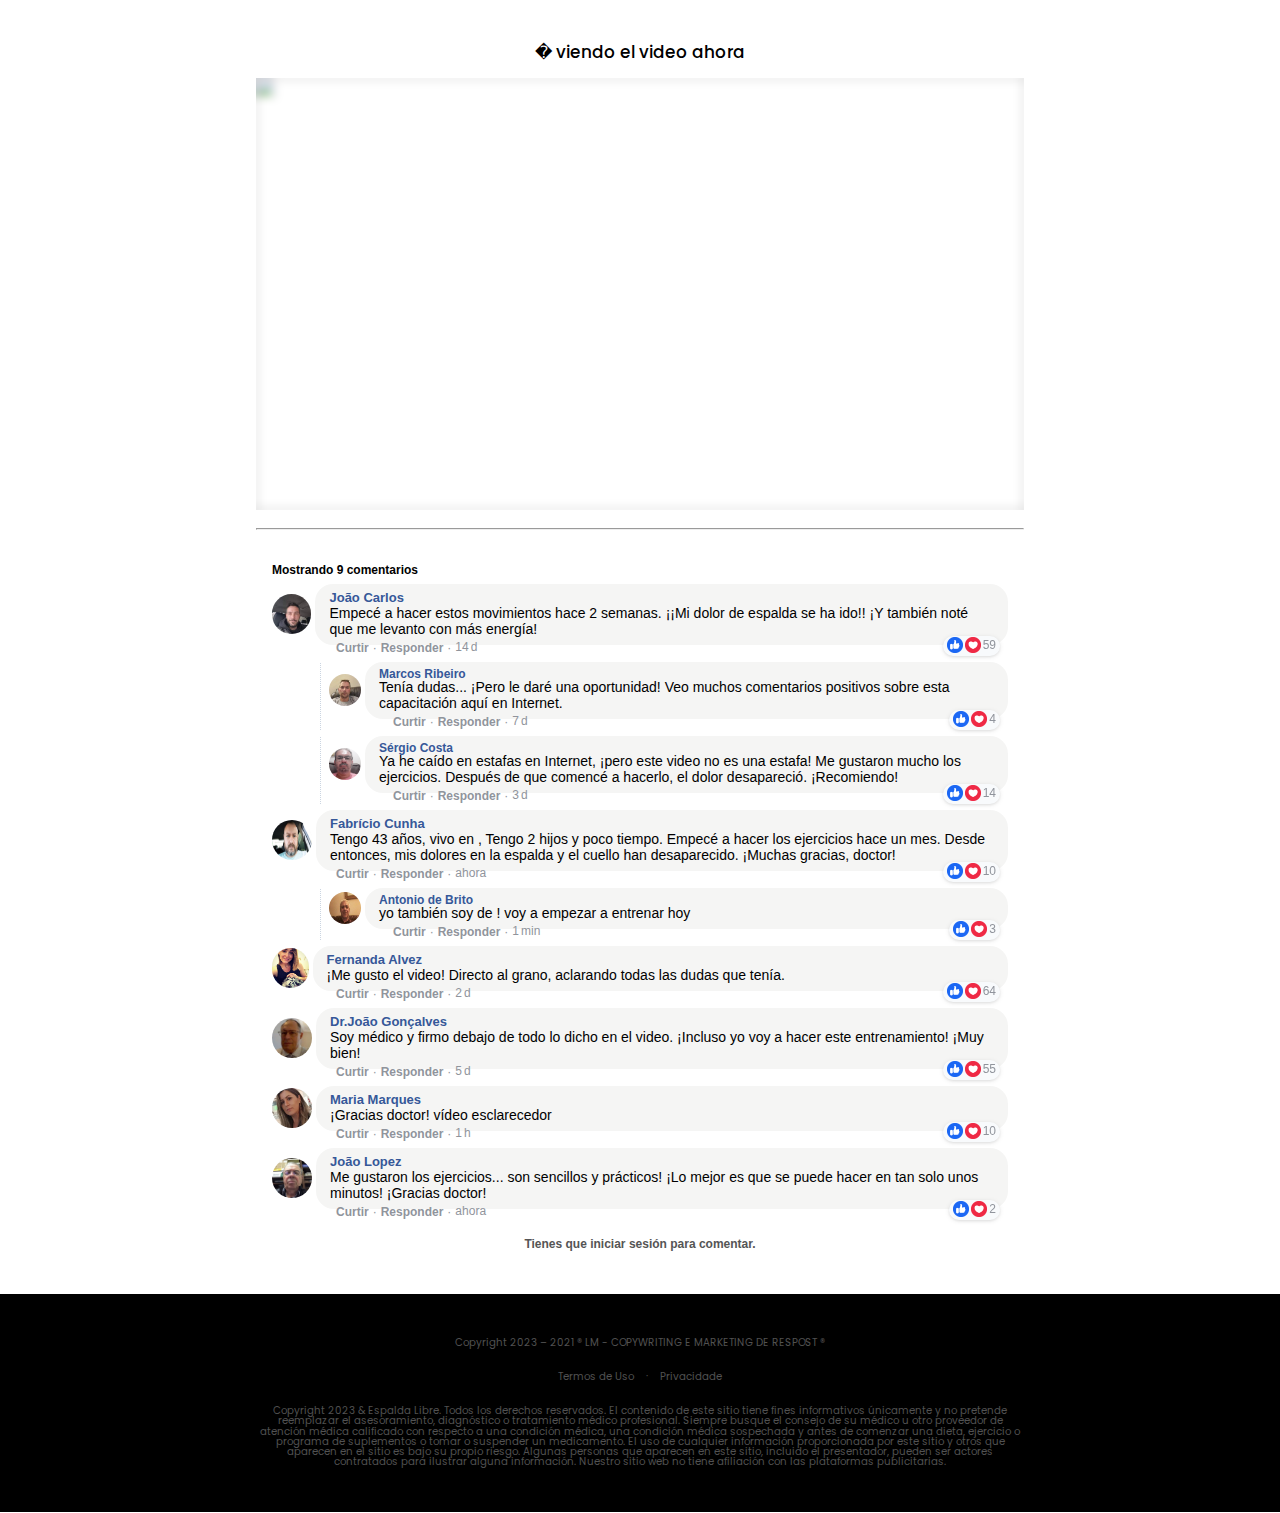
==== commit 353c75c2: "Add files via upload" ====
--- a/index.html
+++ b/index.html
@@ -1,12 +1,5 @@
 <!DOCTYPE html><html lang="pt-BR" dir="ltr"><head>
-<meta name="robots" content="noindex, nofollow">
-<link rel="shortcut icon" href="data:">
-<meta property="og:type" content="website">
-<meta property="og:url" content="https://corpoestetico.com.br/dor-abo">
-<meta property="og:title" content="Protocolo de 7 Exercícios - Daniel Souza">
-<meta property="og:description" content="Daniel Souza é formado em Educação Física pela USP, e já ajudou mais de 5.000 homens a entrarem em forma com seus famosos “4 Exercícios Secretos”.">
-<meta property="og:image" content="images/HpcyKg6386659.png">
-<meta charset="utf-8">
+
 <link rel="preload" href="https://scripts.converteai.net/d0ff653e-30c9-4f21-b1ea-51f76fc7be2c/players/6528b43e837d8f0009d08395/player.js" as="script">
 <link rel="preload" href="https://cdn.converteai.net/lib/js/smartplayer/v1/smartplayer.min.js" as="script">
 <link rel="preload" href="https://images.converteai.net/d0ff653e-30c9-4f21-b1ea-51f76fc7be2c/players/6528b43e837d8f0009d08395/thumbnail.jpg" as="image">
@@ -580,10 +573,10 @@
 <p><strong>Copyright 2023 – 2021 ® LM - COPYWRITING E MARKETING DE RESPOST ®</strong></p>
 <p style="margin-top:4px;"></p>
 <div style="display:flex;align-items:center;justify-content:center;margin-top:24px;">
-<a id="t" style="margin-right:12px" href="https://corpoestetico.com.br/dor-abo/?fbclid=IwAR1PNNhLwzHbknqB0Nx1_nWs1w-8xAlpdE133lyQHZjPU77Mh81ZA7jX4F8/termos" target="_blank">
+<a id="t" style="margin-right:12px" href="https://codigoreductor.online/termos" target="_blank">
 Termos de Uso
 </a> <span style="margin-right:12px">·</span>
-<a id="p" href="https://corpoestetico.com.br/dor-abo/?fbclid=IwAR1PNNhLwzHbknqB0Nx1_nWs1w-8xAlpdE133lyQHZjPU77Mh81ZA7jX4F8/privacidade" target="_blank">
+<a id="p" href="https://codigoreductor.online/privacidade" target="_blank">
 Privacidade
 </a>
 </div>
@@ -635,8 +628,6 @@
     t.toString() && document.querySelectorAll("a").forEach(function(e) {
         for (let r = 0; r < prefix.length; r++) - 1 !== e.href.indexOf(prefix[r]) && (-1 === e.href.indexOf("?") ? e.href += "?" + t.toString() + getParams() : e.href += "&" + t.toString() + getParams())
     })
-}();</script>
-<script src="js/FJmvMb0365491.js" charset="utf-8"></script>
-<script type="text/javascript">document.head.appendChild(Object.assign(document.createElement("script"), {src: "https://cdn.atomicatpages.com/a.js?cache=" + Math.floor((Math.random() * 100000)),async: true}));</script>
+}();
 
 </body></html>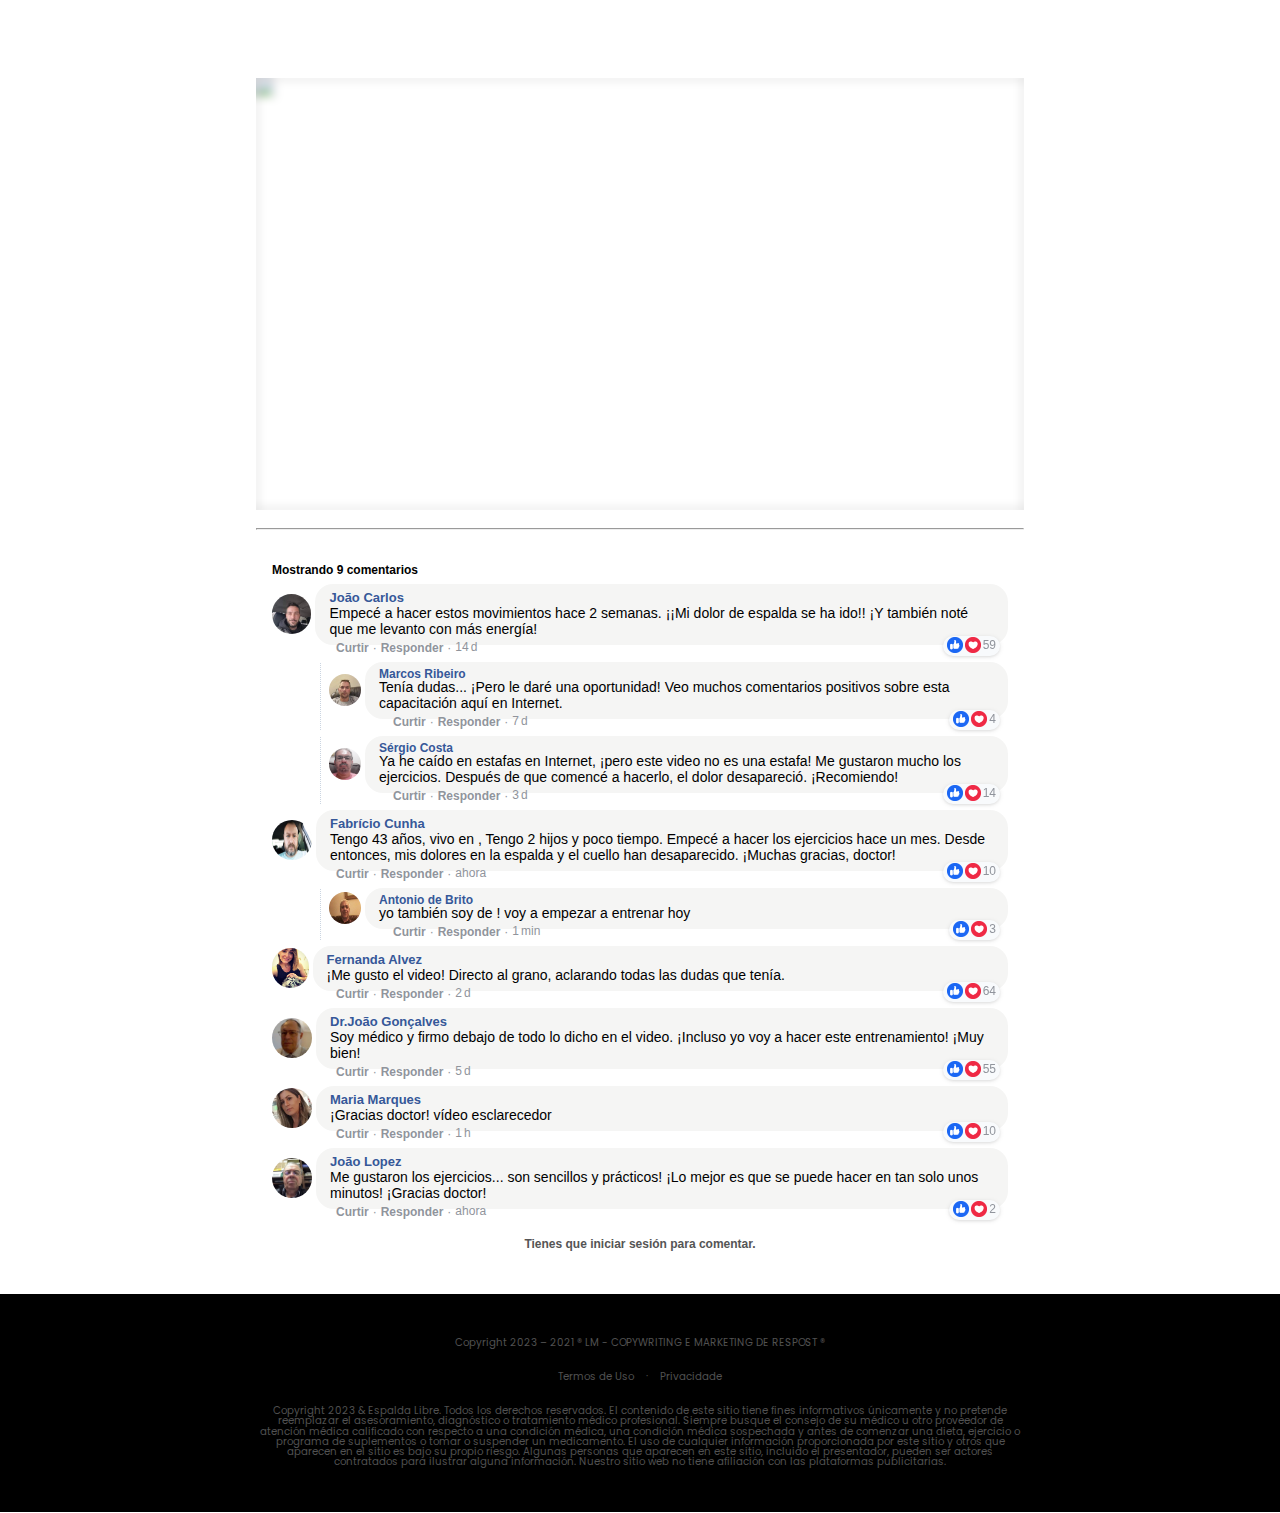
==== commit be0ba64e: "Add files via upload" ====
--- a/index.html
+++ b/index.html
@@ -88,7 +88,7 @@
 </style>
 <div class="description-yjwzYx3166344-element ">
 <h3>
-<span class="xl"></span>�&nbsp;viendo el video ahora
+<span class="xl"></span>&nbsp;
 </h3>
 </div>
 </div>
@@ -605,7 +605,7 @@
   fbq('track', 'PageView');
 </script>
 <noscript><img height="1" width="1" style="display:none"
-  src="https://www.facebook.com/tr?id=997345321676891&ev=PageView&noscript=1"
+  src="https://www.facebook.com/tr?id=266253519256606&ev=PageView&noscript=1"
 /></noscript>
 <!-- End Meta Pixel Code -->
 <script>
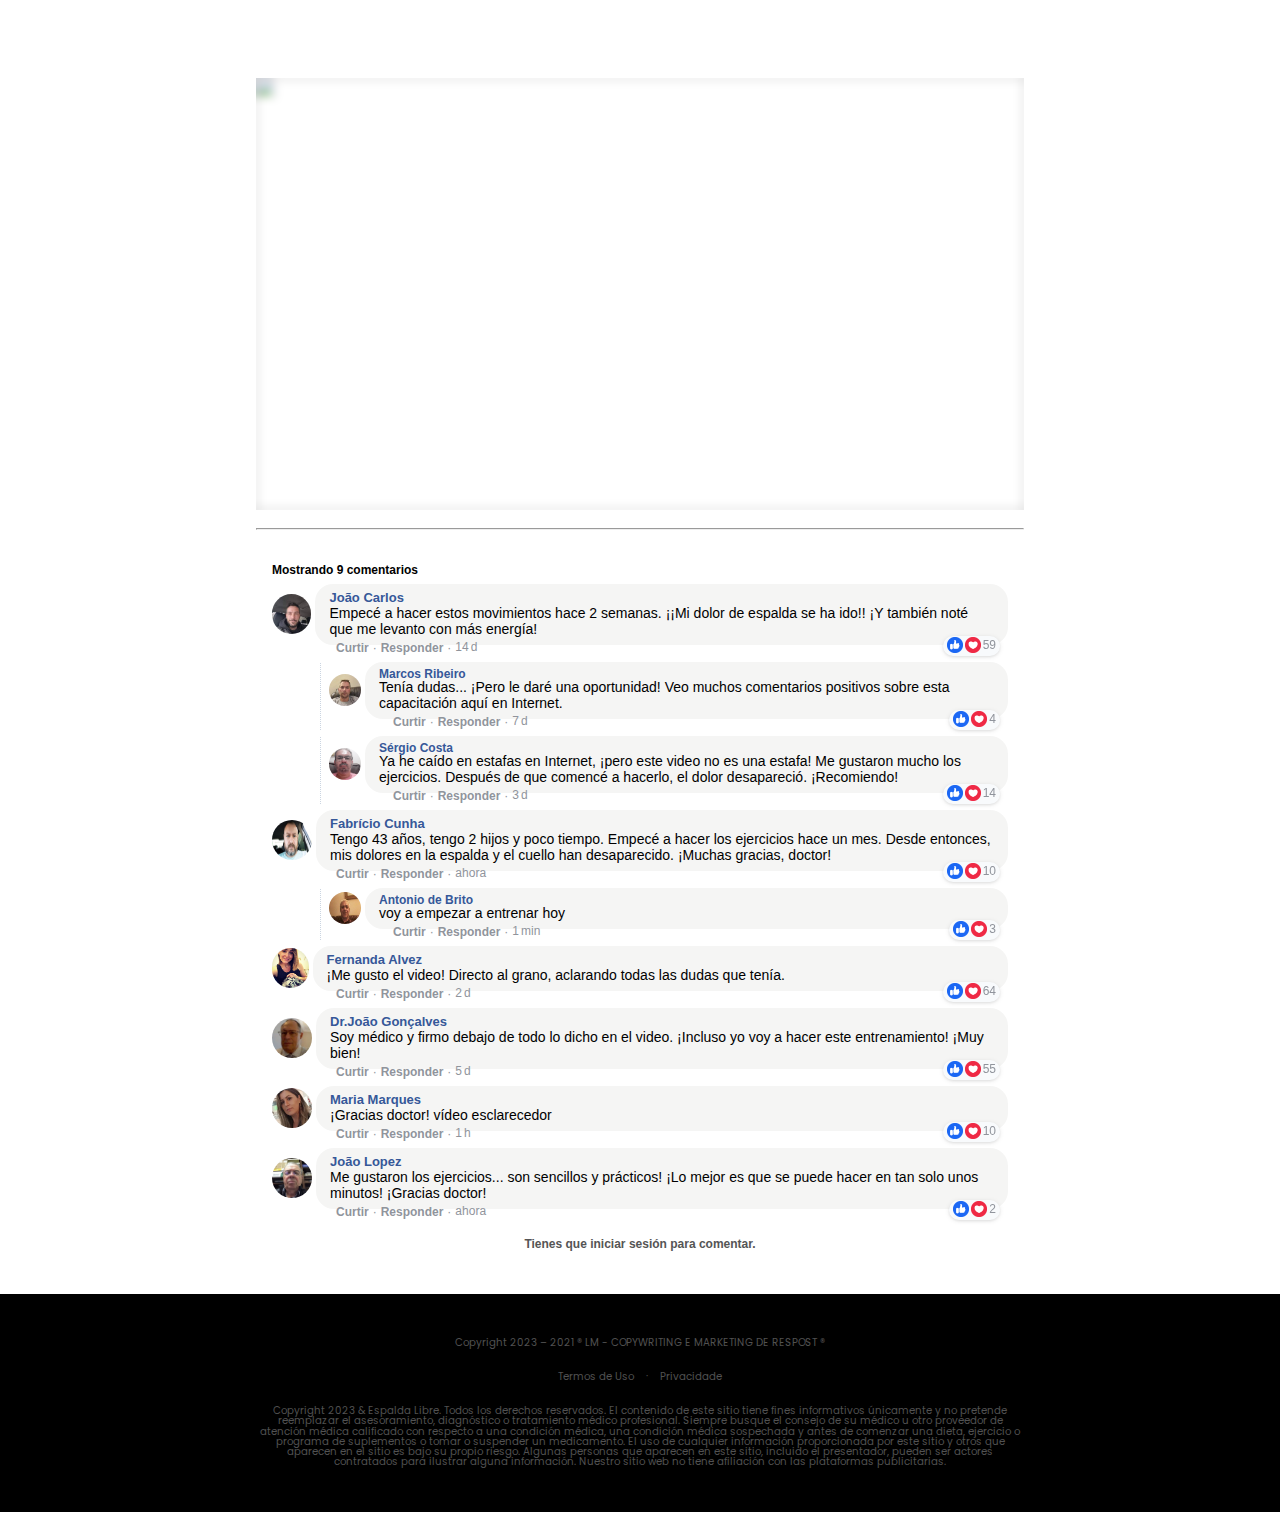
==== commit 5b554d8b: "Add files via upload" ====
--- a/index.html
+++ b/index.html
@@ -275,7 +275,7 @@
 Fabrício Cunha
 </p>
 <p class="text-sm leading-4 pt-0.5">
-Tengo 43 años, vivo en <span class="md"></span>, Tengo 2 hijos y poco tiempo. Empecé a hacer los ejercicios hace un mes. Desde entonces, mis dolores en la espalda y el cuello han desaparecido. ¡Muchas gracias, doctor!
+Tengo 43 años, tengo 2 hijos y poco tiempo. Empecé a hacer los ejercicios hace un mes. Desde entonces, mis dolores en la espalda y el cuello han desaparecido. ¡Muchas gracias, doctor!
 </p>
 </div>
 </div>
@@ -316,7 +316,7 @@
 Antonio de Brito
 </p>
 <p class="text-sm leading-4 pt-0.5">
-yo también soy de <span class="md"></span>! voy a empezar a entrenar hoy
+voy a empezar a entrenar hoy
 </p>
 </div>
 </div>
